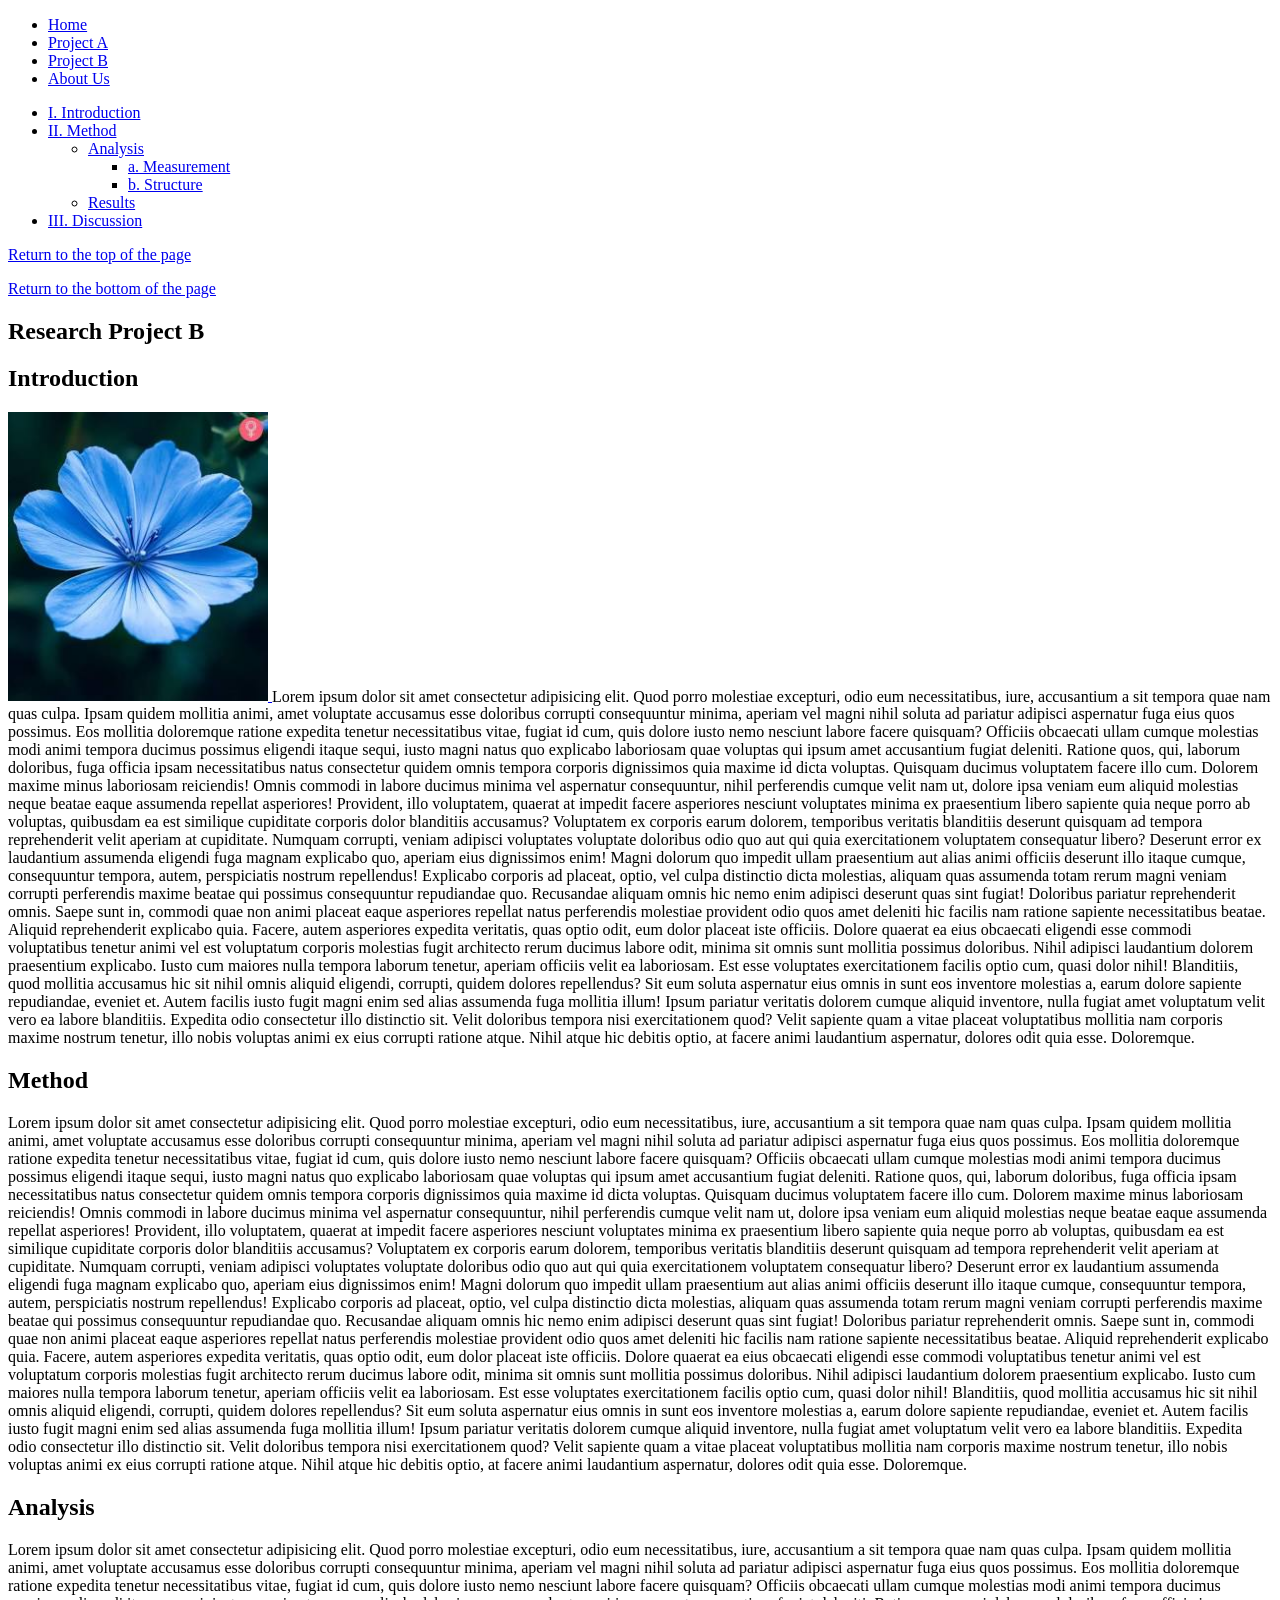
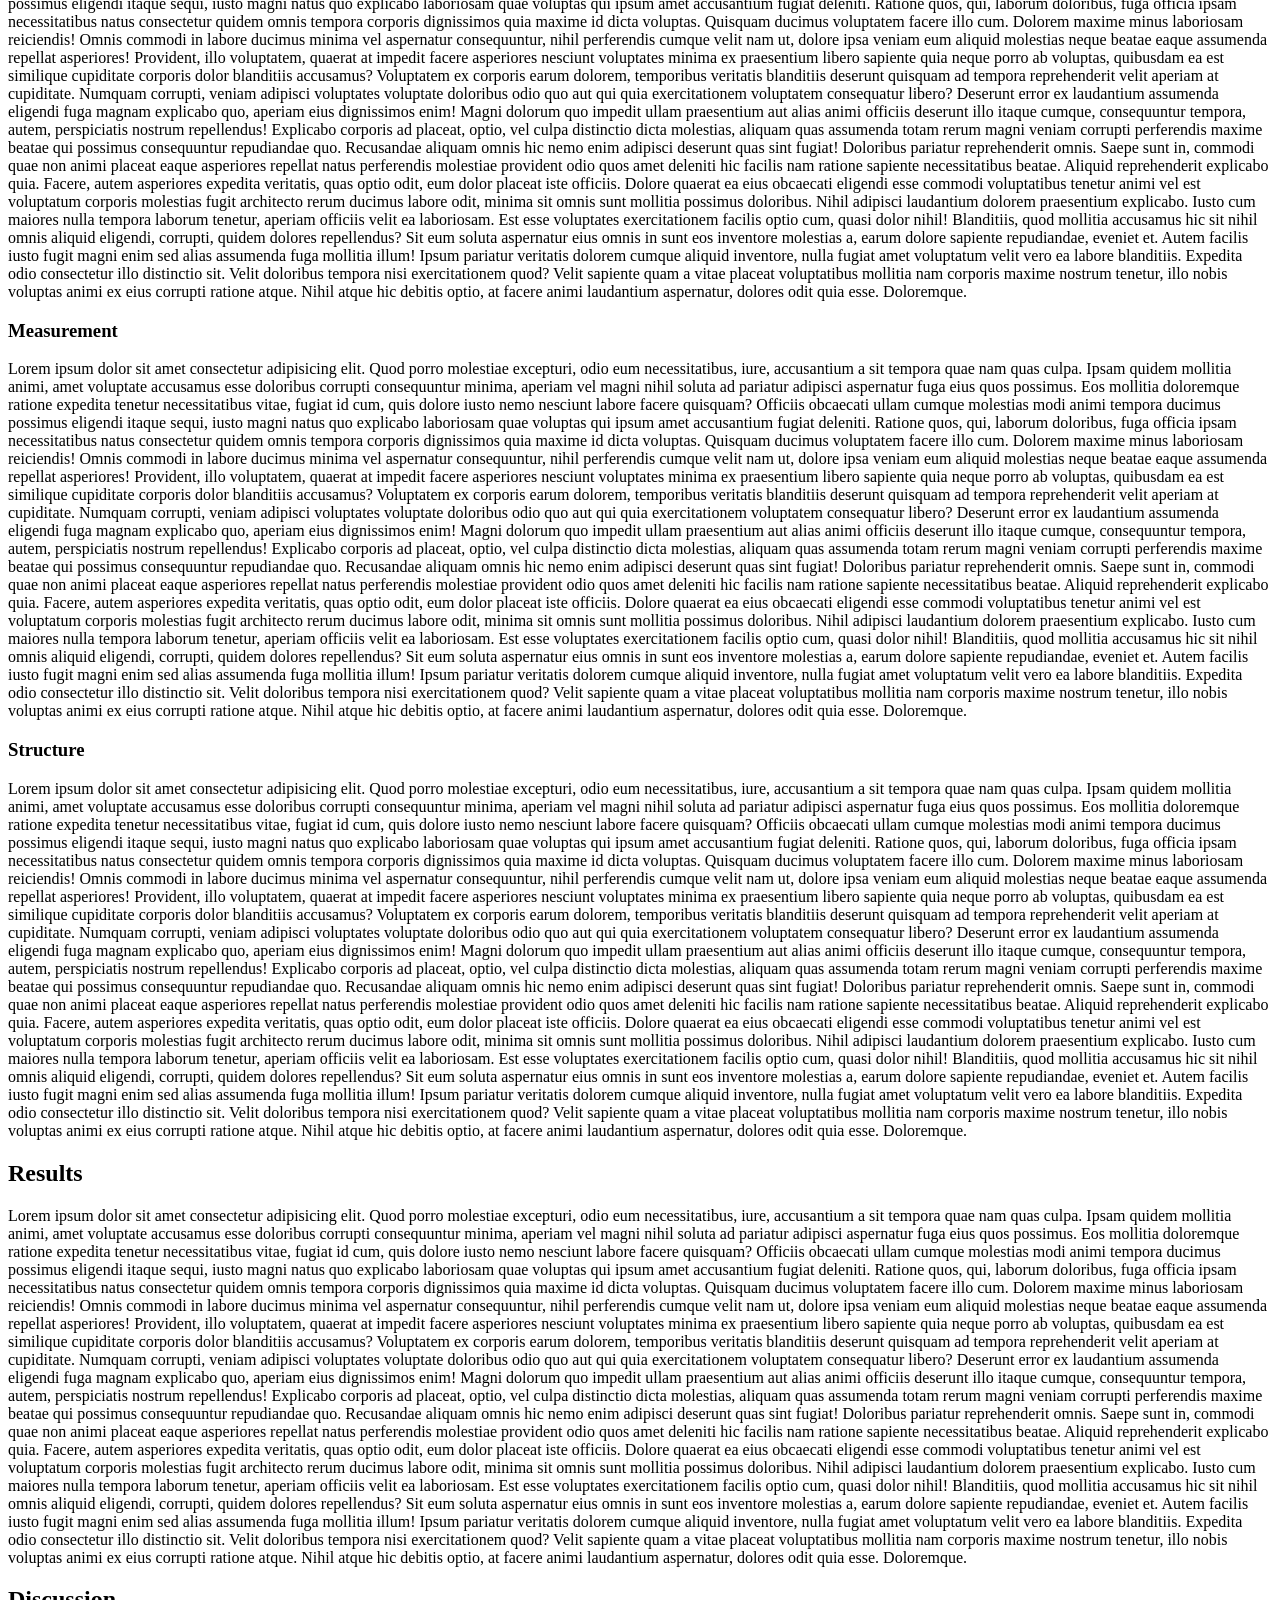
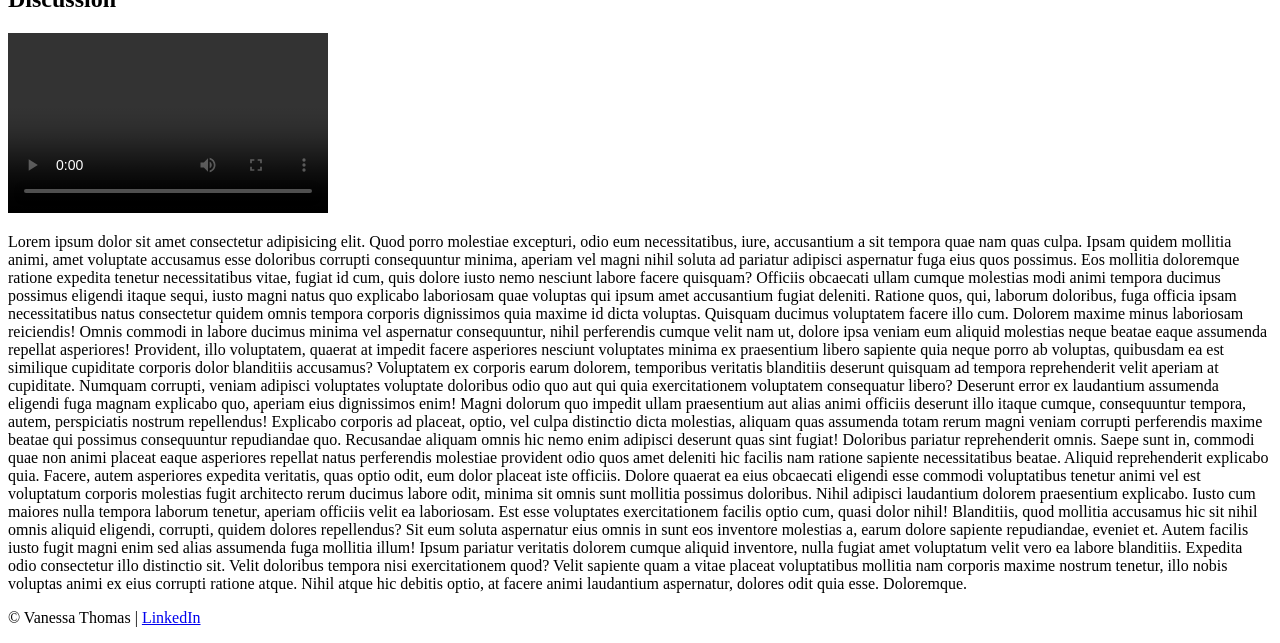
==== exam.html @ 0e3cd0d1 "corrected html" ====
<!DOCTYPE html>
<html lang="en">
<head>
    <meta charset="UTF-8">
    <meta name="viewport" content="width=device-width, initial-scale=1.0">
    <meta name="descriptions" content="Coding exam webpage featuring research ptoject details, navigation and fixed side content.">
    <meta name="keywords" content="research, project, MIS, HTML, CSS">
    <title> Research Project B </title>
    <link rel="stylesheet" href="exam.css">
</head>
<body id="top">    
    <header>
        <nav id="nav_menu">
            <ul>
                <li><a href="index.html">Home</a></li>
                <li><a href="project.html">Project A</a></li>
                <li><a href="exam.html" class="current"> Project B</a></li>
                <li><a href="#">About Us</a></li>
            </ul>
        </nav>
    </header>

    <main>
        <aside>
            <nav id="side_nav">
                <ul>
                    <li><a href="#intro">I. Introduction</a></li>
                    <li><a href="#method">II. Method</a>
                        <ul>
                            <li><a href="#analysis">Analysis</a>
                                <ul>
                                    <li><a href="#measurement">a. Measurement</a></li>
                                    <li><a href="#structure">b. Structure</a></li>
                                </ul>
                            </li>
                            <li><a href="#results">Results</a></li>
                        </ul>
                    </li>
                    <li><a href="#discussion">III. Discussion</a></li>
                </ul>
            </nav>
            <p class="side_link"><a href="#top">Return to the top of the page</a></p>
            <p class="side_link"><a href="#bottom">Return to the bottom of the page</a></p>
        </aside>

        <article>
            <h1>Research Project B</h1>

            <section id="intro">
                <h2>Introduction</h2>
                <p>
                    <a href="https://www.shsu.edu" target="_blank">
                        <img src="images/flower.jpg" alt="Blue Flower Image" width="260">
                    </a>
                    Lorem ipsum dolor sit amet consectetur adipisicing elit. Quod porro molestiae excepturi, odio eum necessitatibus, iure, accusantium a sit tempora quae nam quas culpa. Ipsam quidem mollitia animi, amet voluptate accusamus esse doloribus corrupti consequuntur minima, aperiam vel magni nihil soluta ad pariatur adipisci aspernatur fuga eius quos possimus. Eos mollitia doloremque ratione expedita tenetur necessitatibus vitae, fugiat id cum, quis dolore iusto nemo nesciunt labore facere quisquam? Officiis obcaecati ullam cumque molestias modi animi tempora ducimus possimus eligendi itaque sequi, iusto magni natus quo explicabo laboriosam quae voluptas qui ipsum amet accusantium fugiat deleniti. Ratione quos, qui, laborum doloribus, fuga officia ipsam necessitatibus natus consectetur quidem omnis tempora corporis dignissimos quia maxime id dicta voluptas. Quisquam ducimus voluptatem facere illo cum. Dolorem maxime minus laboriosam reiciendis! Omnis commodi in labore ducimus minima vel aspernatur consequuntur, nihil perferendis cumque velit nam ut, dolore ipsa veniam eum aliquid molestias neque beatae eaque assumenda repellat asperiores! Provident, illo voluptatem, quaerat at impedit facere asperiores nesciunt voluptates minima ex praesentium libero sapiente quia neque porro ab voluptas, quibusdam ea est similique cupiditate corporis dolor blanditiis accusamus? Voluptatem ex corporis earum dolorem, temporibus veritatis blanditiis deserunt quisquam ad tempora reprehenderit velit aperiam at cupiditate. Numquam corrupti, veniam adipisci voluptates voluptate doloribus odio quo aut qui quia exercitationem voluptatem consequatur libero? Deserunt error ex laudantium assumenda eligendi fuga magnam explicabo quo, aperiam eius dignissimos enim! Magni dolorum quo impedit ullam praesentium aut alias animi officiis deserunt illo itaque cumque, consequuntur tempora, autem, perspiciatis nostrum repellendus! Explicabo corporis ad placeat, optio, vel culpa distinctio dicta molestias, aliquam quas assumenda totam rerum magni veniam corrupti perferendis maxime beatae qui possimus consequuntur repudiandae quo. Recusandae aliquam omnis hic nemo enim adipisci deserunt quas sint fugiat! Doloribus pariatur reprehenderit omnis. Saepe sunt in, commodi quae non animi placeat eaque asperiores repellat natus perferendis molestiae provident odio quos amet deleniti hic facilis nam ratione sapiente necessitatibus beatae. Aliquid reprehenderit explicabo quia. Facere, autem asperiores expedita veritatis, quas optio odit, eum dolor placeat iste officiis. Dolore quaerat ea eius obcaecati eligendi esse commodi voluptatibus tenetur animi vel est voluptatum corporis molestias fugit architecto rerum ducimus labore odit, minima sit omnis sunt mollitia possimus doloribus. Nihil adipisci laudantium dolorem praesentium explicabo. Iusto cum maiores nulla tempora laborum tenetur, aperiam officiis velit ea laboriosam. Est esse voluptates exercitationem facilis optio cum, quasi dolor nihil! Blanditiis, quod mollitia accusamus hic sit nihil omnis aliquid eligendi, corrupti, quidem dolores repellendus? Sit eum soluta aspernatur eius omnis in sunt eos inventore molestias a, earum dolore sapiente repudiandae, eveniet et. Autem facilis iusto fugit magni enim sed alias assumenda fuga mollitia illum! Ipsum pariatur veritatis dolorem cumque aliquid inventore, nulla fugiat amet voluptatum velit vero ea labore blanditiis. Expedita odio consectetur illo distinctio sit. Velit doloribus tempora nisi exercitationem quod? Velit sapiente quam a vitae placeat voluptatibus mollitia nam corporis maxime nostrum tenetur, illo nobis voluptas animi ex eius corrupti ratione atque. Nihil atque hic debitis optio, at facere animi laudantium aspernatur, dolores odit quia esse. Doloremque.
                </p>
            </section>

            <section id="method">
                <h2>Method</h2>
                <p>Lorem ipsum dolor sit amet consectetur adipisicing elit. Quod porro molestiae excepturi, odio eum necessitatibus, iure, accusantium a sit tempora quae nam quas culpa. Ipsam quidem mollitia animi, amet voluptate accusamus esse doloribus corrupti consequuntur minima, aperiam vel magni nihil soluta ad pariatur adipisci aspernatur fuga eius quos possimus. Eos mollitia doloremque ratione expedita tenetur necessitatibus vitae, fugiat id cum, quis dolore iusto nemo nesciunt labore facere quisquam? Officiis obcaecati ullam cumque molestias modi animi tempora ducimus possimus eligendi itaque sequi, iusto magni natus quo explicabo laboriosam quae voluptas qui ipsum amet accusantium fugiat deleniti. Ratione quos, qui, laborum doloribus, fuga officia ipsam necessitatibus natus consectetur quidem omnis tempora corporis dignissimos quia maxime id dicta voluptas. Quisquam ducimus voluptatem facere illo cum. Dolorem maxime minus laboriosam reiciendis! Omnis commodi in labore ducimus minima vel aspernatur consequuntur, nihil perferendis cumque velit nam ut, dolore ipsa veniam eum aliquid molestias neque beatae eaque assumenda repellat asperiores! Provident, illo voluptatem, quaerat at impedit facere asperiores nesciunt voluptates minima ex praesentium libero sapiente quia neque porro ab voluptas, quibusdam ea est similique cupiditate corporis dolor blanditiis accusamus? Voluptatem ex corporis earum dolorem, temporibus veritatis blanditiis deserunt quisquam ad tempora reprehenderit velit aperiam at cupiditate. Numquam corrupti, veniam adipisci voluptates voluptate doloribus odio quo aut qui quia exercitationem voluptatem consequatur libero? Deserunt error ex laudantium assumenda eligendi fuga magnam explicabo quo, aperiam eius dignissimos enim! Magni dolorum quo impedit ullam praesentium aut alias animi officiis deserunt illo itaque cumque, consequuntur tempora, autem, perspiciatis nostrum repellendus! Explicabo corporis ad placeat, optio, vel culpa distinctio dicta molestias, aliquam quas assumenda totam rerum magni veniam corrupti perferendis maxime beatae qui possimus consequuntur repudiandae quo. Recusandae aliquam omnis hic nemo enim adipisci deserunt quas sint fugiat! Doloribus pariatur reprehenderit omnis. Saepe sunt in, commodi quae non animi placeat eaque asperiores repellat natus perferendis molestiae provident odio quos amet deleniti hic facilis nam ratione sapiente necessitatibus beatae. Aliquid reprehenderit explicabo quia. Facere, autem asperiores expedita veritatis, quas optio odit, eum dolor placeat iste officiis. Dolore quaerat ea eius obcaecati eligendi esse commodi voluptatibus tenetur animi vel est voluptatum corporis molestias fugit architecto rerum ducimus labore odit, minima sit omnis sunt mollitia possimus doloribus. Nihil adipisci laudantium dolorem praesentium explicabo. Iusto cum maiores nulla tempora laborum tenetur, aperiam officiis velit ea laboriosam. Est esse voluptates exercitationem facilis optio cum, quasi dolor nihil! Blanditiis, quod mollitia accusamus hic sit nihil omnis aliquid eligendi, corrupti, quidem dolores repellendus? Sit eum soluta aspernatur eius omnis in sunt eos inventore molestias a, earum dolore sapiente repudiandae, eveniet et. Autem facilis iusto fugit magni enim sed alias assumenda fuga mollitia illum! Ipsum pariatur veritatis dolorem cumque aliquid inventore, nulla fugiat amet voluptatum velit vero ea labore blanditiis. Expedita odio consectetur illo distinctio sit. Velit doloribus tempora nisi exercitationem quod? Velit sapiente quam a vitae placeat voluptatibus mollitia nam corporis maxime nostrum tenetur, illo nobis voluptas animi ex eius corrupti ratione atque. Nihil atque hic debitis optio, at facere animi laudantium aspernatur, dolores odit quia esse. Doloremque.</p>
            </section>

            <section id="analysis">
                <h2>Analysis</h2>
                <p>Lorem ipsum dolor sit amet consectetur adipisicing elit. Quod porro molestiae excepturi, odio eum necessitatibus, iure, accusantium a sit tempora quae nam quas culpa. Ipsam quidem mollitia animi, amet voluptate accusamus esse doloribus corrupti consequuntur minima, aperiam vel magni nihil soluta ad pariatur adipisci aspernatur fuga eius quos possimus. Eos mollitia doloremque ratione expedita tenetur necessitatibus vitae, fugiat id cum, quis dolore iusto nemo nesciunt labore facere quisquam? Officiis obcaecati ullam cumque molestias modi animi tempora ducimus possimus eligendi itaque sequi, iusto magni natus quo explicabo laboriosam quae voluptas qui ipsum amet accusantium fugiat deleniti. Ratione quos, qui, laborum doloribus, fuga officia ipsam necessitatibus natus consectetur quidem omnis tempora corporis dignissimos quia maxime id dicta voluptas. Quisquam ducimus voluptatem facere illo cum. Dolorem maxime minus laboriosam reiciendis! Omnis commodi in labore ducimus minima vel aspernatur consequuntur, nihil perferendis cumque velit nam ut, dolore ipsa veniam eum aliquid molestias neque beatae eaque assumenda repellat asperiores! Provident, illo voluptatem, quaerat at impedit facere asperiores nesciunt voluptates minima ex praesentium libero sapiente quia neque porro ab voluptas, quibusdam ea est similique cupiditate corporis dolor blanditiis accusamus? Voluptatem ex corporis earum dolorem, temporibus veritatis blanditiis deserunt quisquam ad tempora reprehenderit velit aperiam at cupiditate. Numquam corrupti, veniam adipisci voluptates voluptate doloribus odio quo aut qui quia exercitationem voluptatem consequatur libero? Deserunt error ex laudantium assumenda eligendi fuga magnam explicabo quo, aperiam eius dignissimos enim! Magni dolorum quo impedit ullam praesentium aut alias animi officiis deserunt illo itaque cumque, consequuntur tempora, autem, perspiciatis nostrum repellendus! Explicabo corporis ad placeat, optio, vel culpa distinctio dicta molestias, aliquam quas assumenda totam rerum magni veniam corrupti perferendis maxime beatae qui possimus consequuntur repudiandae quo. Recusandae aliquam omnis hic nemo enim adipisci deserunt quas sint fugiat! Doloribus pariatur reprehenderit omnis. Saepe sunt in, commodi quae non animi placeat eaque asperiores repellat natus perferendis molestiae provident odio quos amet deleniti hic facilis nam ratione sapiente necessitatibus beatae. Aliquid reprehenderit explicabo quia. Facere, autem asperiores expedita veritatis, quas optio odit, eum dolor placeat iste officiis. Dolore quaerat ea eius obcaecati eligendi esse commodi voluptatibus tenetur animi vel est voluptatum corporis molestias fugit architecto rerum ducimus labore odit, minima sit omnis sunt mollitia possimus doloribus. Nihil adipisci laudantium dolorem praesentium explicabo. Iusto cum maiores nulla tempora laborum tenetur, aperiam officiis velit ea laboriosam. Est esse voluptates exercitationem facilis optio cum, quasi dolor nihil! Blanditiis, quod mollitia accusamus hic sit nihil omnis aliquid eligendi, corrupti, quidem dolores repellendus? Sit eum soluta aspernatur eius omnis in sunt eos inventore molestias a, earum dolore sapiente repudiandae, eveniet et. Autem facilis iusto fugit magni enim sed alias assumenda fuga mollitia illum! Ipsum pariatur veritatis dolorem cumque aliquid inventore, nulla fugiat amet voluptatum velit vero ea labore blanditiis. Expedita odio consectetur illo distinctio sit. Velit doloribus tempora nisi exercitationem quod? Velit sapiente quam a vitae placeat voluptatibus mollitia nam corporis maxime nostrum tenetur, illo nobis voluptas animi ex eius corrupti ratione atque. Nihil atque hic debitis optio, at facere animi laudantium aspernatur, dolores odit quia esse. Doloremque.</p>
            </section>

            <section id="measurement">
                <h3>Measurement</h3>
                <p>Lorem ipsum dolor sit amet consectetur adipisicing elit. Quod porro molestiae excepturi, odio eum necessitatibus, iure, accusantium a sit tempora quae nam quas culpa. Ipsam quidem mollitia animi, amet voluptate accusamus esse doloribus corrupti consequuntur minima, aperiam vel magni nihil soluta ad pariatur adipisci aspernatur fuga eius quos possimus. Eos mollitia doloremque ratione expedita tenetur necessitatibus vitae, fugiat id cum, quis dolore iusto nemo nesciunt labore facere quisquam? Officiis obcaecati ullam cumque molestias modi animi tempora ducimus possimus eligendi itaque sequi, iusto magni natus quo explicabo laboriosam quae voluptas qui ipsum amet accusantium fugiat deleniti. Ratione quos, qui, laborum doloribus, fuga officia ipsam necessitatibus natus consectetur quidem omnis tempora corporis dignissimos quia maxime id dicta voluptas. Quisquam ducimus voluptatem facere illo cum. Dolorem maxime minus laboriosam reiciendis! Omnis commodi in labore ducimus minima vel aspernatur consequuntur, nihil perferendis cumque velit nam ut, dolore ipsa veniam eum aliquid molestias neque beatae eaque assumenda repellat asperiores! Provident, illo voluptatem, quaerat at impedit facere asperiores nesciunt voluptates minima ex praesentium libero sapiente quia neque porro ab voluptas, quibusdam ea est similique cupiditate corporis dolor blanditiis accusamus? Voluptatem ex corporis earum dolorem, temporibus veritatis blanditiis deserunt quisquam ad tempora reprehenderit velit aperiam at cupiditate. Numquam corrupti, veniam adipisci voluptates voluptate doloribus odio quo aut qui quia exercitationem voluptatem consequatur libero? Deserunt error ex laudantium assumenda eligendi fuga magnam explicabo quo, aperiam eius dignissimos enim! Magni dolorum quo impedit ullam praesentium aut alias animi officiis deserunt illo itaque cumque, consequuntur tempora, autem, perspiciatis nostrum repellendus! Explicabo corporis ad placeat, optio, vel culpa distinctio dicta molestias, aliquam quas assumenda totam rerum magni veniam corrupti perferendis maxime beatae qui possimus consequuntur repudiandae quo. Recusandae aliquam omnis hic nemo enim adipisci deserunt quas sint fugiat! Doloribus pariatur reprehenderit omnis. Saepe sunt in, commodi quae non animi placeat eaque asperiores repellat natus perferendis molestiae provident odio quos amet deleniti hic facilis nam ratione sapiente necessitatibus beatae. Aliquid reprehenderit explicabo quia. Facere, autem asperiores expedita veritatis, quas optio odit, eum dolor placeat iste officiis. Dolore quaerat ea eius obcaecati eligendi esse commodi voluptatibus tenetur animi vel est voluptatum corporis molestias fugit architecto rerum ducimus labore odit, minima sit omnis sunt mollitia possimus doloribus. Nihil adipisci laudantium dolorem praesentium explicabo. Iusto cum maiores nulla tempora laborum tenetur, aperiam officiis velit ea laboriosam. Est esse voluptates exercitationem facilis optio cum, quasi dolor nihil! Blanditiis, quod mollitia accusamus hic sit nihil omnis aliquid eligendi, corrupti, quidem dolores repellendus? Sit eum soluta aspernatur eius omnis in sunt eos inventore molestias a, earum dolore sapiente repudiandae, eveniet et. Autem facilis iusto fugit magni enim sed alias assumenda fuga mollitia illum! Ipsum pariatur veritatis dolorem cumque aliquid inventore, nulla fugiat amet voluptatum velit vero ea labore blanditiis. Expedita odio consectetur illo distinctio sit. Velit doloribus tempora nisi exercitationem quod? Velit sapiente quam a vitae placeat voluptatibus mollitia nam corporis maxime nostrum tenetur, illo nobis voluptas animi ex eius corrupti ratione atque. Nihil atque hic debitis optio, at facere animi laudantium aspernatur, dolores odit quia esse. Doloremque.</p>
            </section>
            
            <section id="structure">
                <h3>Structure</h3>
                <p>Lorem ipsum dolor sit amet consectetur adipisicing elit. Quod porro molestiae excepturi, odio eum necessitatibus, iure, accusantium a sit tempora quae nam quas culpa. Ipsam quidem mollitia animi, amet voluptate accusamus esse doloribus corrupti consequuntur minima, aperiam vel magni nihil soluta ad pariatur adipisci aspernatur fuga eius quos possimus. Eos mollitia doloremque ratione expedita tenetur necessitatibus vitae, fugiat id cum, quis dolore iusto nemo nesciunt labore facere quisquam? Officiis obcaecati ullam cumque molestias modi animi tempora ducimus possimus eligendi itaque sequi, iusto magni natus quo explicabo laboriosam quae voluptas qui ipsum amet accusantium fugiat deleniti. Ratione quos, qui, laborum doloribus, fuga officia ipsam necessitatibus natus consectetur quidem omnis tempora corporis dignissimos quia maxime id dicta voluptas. Quisquam ducimus voluptatem facere illo cum. Dolorem maxime minus laboriosam reiciendis! Omnis commodi in labore ducimus minima vel aspernatur consequuntur, nihil perferendis cumque velit nam ut, dolore ipsa veniam eum aliquid molestias neque beatae eaque assumenda repellat asperiores! Provident, illo voluptatem, quaerat at impedit facere asperiores nesciunt voluptates minima ex praesentium libero sapiente quia neque porro ab voluptas, quibusdam ea est similique cupiditate corporis dolor blanditiis accusamus? Voluptatem ex corporis earum dolorem, temporibus veritatis blanditiis deserunt quisquam ad tempora reprehenderit velit aperiam at cupiditate. Numquam corrupti, veniam adipisci voluptates voluptate doloribus odio quo aut qui quia exercitationem voluptatem consequatur libero? Deserunt error ex laudantium assumenda eligendi fuga magnam explicabo quo, aperiam eius dignissimos enim! Magni dolorum quo impedit ullam praesentium aut alias animi officiis deserunt illo itaque cumque, consequuntur tempora, autem, perspiciatis nostrum repellendus! Explicabo corporis ad placeat, optio, vel culpa distinctio dicta molestias, aliquam quas assumenda totam rerum magni veniam corrupti perferendis maxime beatae qui possimus consequuntur repudiandae quo. Recusandae aliquam omnis hic nemo enim adipisci deserunt quas sint fugiat! Doloribus pariatur reprehenderit omnis. Saepe sunt in, commodi quae non animi placeat eaque asperiores repellat natus perferendis molestiae provident odio quos amet deleniti hic facilis nam ratione sapiente necessitatibus beatae. Aliquid reprehenderit explicabo quia. Facere, autem asperiores expedita veritatis, quas optio odit, eum dolor placeat iste officiis. Dolore quaerat ea eius obcaecati eligendi esse commodi voluptatibus tenetur animi vel est voluptatum corporis molestias fugit architecto rerum ducimus labore odit, minima sit omnis sunt mollitia possimus doloribus. Nihil adipisci laudantium dolorem praesentium explicabo. Iusto cum maiores nulla tempora laborum tenetur, aperiam officiis velit ea laboriosam. Est esse voluptates exercitationem facilis optio cum, quasi dolor nihil! Blanditiis, quod mollitia accusamus hic sit nihil omnis aliquid eligendi, corrupti, quidem dolores repellendus? Sit eum soluta aspernatur eius omnis in sunt eos inventore molestias a, earum dolore sapiente repudiandae, eveniet et. Autem facilis iusto fugit magni enim sed alias assumenda fuga mollitia illum! Ipsum pariatur veritatis dolorem cumque aliquid inventore, nulla fugiat amet voluptatum velit vero ea labore blanditiis. Expedita odio consectetur illo distinctio sit. Velit doloribus tempora nisi exercitationem quod? Velit sapiente quam a vitae placeat voluptatibus mollitia nam corporis maxime nostrum tenetur, illo nobis voluptas animi ex eius corrupti ratione atque. Nihil atque hic debitis optio, at facere animi laudantium aspernatur, dolores odit quia esse. Doloremque.</p>
            </section>

            <section id="results">
                <h2>Results</h2>
                <p>Lorem ipsum dolor sit amet consectetur adipisicing elit. Quod porro molestiae excepturi, odio eum necessitatibus, iure, accusantium a sit tempora quae nam quas culpa. Ipsam quidem mollitia animi, amet voluptate accusamus esse doloribus corrupti consequuntur minima, aperiam vel magni nihil soluta ad pariatur adipisci aspernatur fuga eius quos possimus. Eos mollitia doloremque ratione expedita tenetur necessitatibus vitae, fugiat id cum, quis dolore iusto nemo nesciunt labore facere quisquam? Officiis obcaecati ullam cumque molestias modi animi tempora ducimus possimus eligendi itaque sequi, iusto magni natus quo explicabo laboriosam quae voluptas qui ipsum amet accusantium fugiat deleniti. Ratione quos, qui, laborum doloribus, fuga officia ipsam necessitatibus natus consectetur quidem omnis tempora corporis dignissimos quia maxime id dicta voluptas. Quisquam ducimus voluptatem facere illo cum. Dolorem maxime minus laboriosam reiciendis! Omnis commodi in labore ducimus minima vel aspernatur consequuntur, nihil perferendis cumque velit nam ut, dolore ipsa veniam eum aliquid molestias neque beatae eaque assumenda repellat asperiores! Provident, illo voluptatem, quaerat at impedit facere asperiores nesciunt voluptates minima ex praesentium libero sapiente quia neque porro ab voluptas, quibusdam ea est similique cupiditate corporis dolor blanditiis accusamus? Voluptatem ex corporis earum dolorem, temporibus veritatis blanditiis deserunt quisquam ad tempora reprehenderit velit aperiam at cupiditate. Numquam corrupti, veniam adipisci voluptates voluptate doloribus odio quo aut qui quia exercitationem voluptatem consequatur libero? Deserunt error ex laudantium assumenda eligendi fuga magnam explicabo quo, aperiam eius dignissimos enim! Magni dolorum quo impedit ullam praesentium aut alias animi officiis deserunt illo itaque cumque, consequuntur tempora, autem, perspiciatis nostrum repellendus! Explicabo corporis ad placeat, optio, vel culpa distinctio dicta molestias, aliquam quas assumenda totam rerum magni veniam corrupti perferendis maxime beatae qui possimus consequuntur repudiandae quo. Recusandae aliquam omnis hic nemo enim adipisci deserunt quas sint fugiat! Doloribus pariatur reprehenderit omnis. Saepe sunt in, commodi quae non animi placeat eaque asperiores repellat natus perferendis molestiae provident odio quos amet deleniti hic facilis nam ratione sapiente necessitatibus beatae. Aliquid reprehenderit explicabo quia. Facere, autem asperiores expedita veritatis, quas optio odit, eum dolor placeat iste officiis. Dolore quaerat ea eius obcaecati eligendi esse commodi voluptatibus tenetur animi vel est voluptatum corporis molestias fugit architecto rerum ducimus labore odit, minima sit omnis sunt mollitia possimus doloribus. Nihil adipisci laudantium dolorem praesentium explicabo. Iusto cum maiores nulla tempora laborum tenetur, aperiam officiis velit ea laboriosam. Est esse voluptates exercitationem facilis optio cum, quasi dolor nihil! Blanditiis, quod mollitia accusamus hic sit nihil omnis aliquid eligendi, corrupti, quidem dolores repellendus? Sit eum soluta aspernatur eius omnis in sunt eos inventore molestias a, earum dolore sapiente repudiandae, eveniet et. Autem facilis iusto fugit magni enim sed alias assumenda fuga mollitia illum! Ipsum pariatur veritatis dolorem cumque aliquid inventore, nulla fugiat amet voluptatum velit vero ea labore blanditiis. Expedita odio consectetur illo distinctio sit. Velit doloribus tempora nisi exercitationem quod? Velit sapiente quam a vitae placeat voluptatibus mollitia nam corporis maxime nostrum tenetur, illo nobis voluptas animi ex eius corrupti ratione atque. Nihil atque hic debitis optio, at facere animi laudantium aspernatur, dolores odit quia esse. Doloremque.</p>
            </section>

            <section id="discussion">
                <h2>Discussion</h2>
                <video width="320" height="180" controls>
                    <source src="videos/technique.mp4" type="video/mp4">
                    Your browser does not support the video tag.
                </video>
                <p>Lorem ipsum dolor sit amet consectetur adipisicing elit. Quod porro molestiae excepturi, odio eum necessitatibus, iure, accusantium a sit tempora quae nam quas culpa. Ipsam quidem mollitia animi, amet voluptate accusamus esse doloribus corrupti consequuntur minima, aperiam vel magni nihil soluta ad pariatur adipisci aspernatur fuga eius quos possimus. Eos mollitia doloremque ratione expedita tenetur necessitatibus vitae, fugiat id cum, quis dolore iusto nemo nesciunt labore facere quisquam? Officiis obcaecati ullam cumque molestias modi animi tempora ducimus possimus eligendi itaque sequi, iusto magni natus quo explicabo laboriosam quae voluptas qui ipsum amet accusantium fugiat deleniti. Ratione quos, qui, laborum doloribus, fuga officia ipsam necessitatibus natus consectetur quidem omnis tempora corporis dignissimos quia maxime id dicta voluptas. Quisquam ducimus voluptatem facere illo cum. Dolorem maxime minus laboriosam reiciendis! Omnis commodi in labore ducimus minima vel aspernatur consequuntur, nihil perferendis cumque velit nam ut, dolore ipsa veniam eum aliquid molestias neque beatae eaque assumenda repellat asperiores! Provident, illo voluptatem, quaerat at impedit facere asperiores nesciunt voluptates minima ex praesentium libero sapiente quia neque porro ab voluptas, quibusdam ea est similique cupiditate corporis dolor blanditiis accusamus? Voluptatem ex corporis earum dolorem, temporibus veritatis blanditiis deserunt quisquam ad tempora reprehenderit velit aperiam at cupiditate. Numquam corrupti, veniam adipisci voluptates voluptate doloribus odio quo aut qui quia exercitationem voluptatem consequatur libero? Deserunt error ex laudantium assumenda eligendi fuga magnam explicabo quo, aperiam eius dignissimos enim! Magni dolorum quo impedit ullam praesentium aut alias animi officiis deserunt illo itaque cumque, consequuntur tempora, autem, perspiciatis nostrum repellendus! Explicabo corporis ad placeat, optio, vel culpa distinctio dicta molestias, aliquam quas assumenda totam rerum magni veniam corrupti perferendis maxime beatae qui possimus consequuntur repudiandae quo. Recusandae aliquam omnis hic nemo enim adipisci deserunt quas sint fugiat! Doloribus pariatur reprehenderit omnis. Saepe sunt in, commodi quae non animi placeat eaque asperiores repellat natus perferendis molestiae provident odio quos amet deleniti hic facilis nam ratione sapiente necessitatibus beatae. Aliquid reprehenderit explicabo quia. Facere, autem asperiores expedita veritatis, quas optio odit, eum dolor placeat iste officiis. Dolore quaerat ea eius obcaecati eligendi esse commodi voluptatibus tenetur animi vel est voluptatum corporis molestias fugit architecto rerum ducimus labore odit, minima sit omnis sunt mollitia possimus doloribus. Nihil adipisci laudantium dolorem praesentium explicabo. Iusto cum maiores nulla tempora laborum tenetur, aperiam officiis velit ea laboriosam. Est esse voluptates exercitationem facilis optio cum, quasi dolor nihil! Blanditiis, quod mollitia accusamus hic sit nihil omnis aliquid eligendi, corrupti, quidem dolores repellendus? Sit eum soluta aspernatur eius omnis in sunt eos inventore molestias a, earum dolore sapiente repudiandae, eveniet et. Autem facilis iusto fugit magni enim sed alias assumenda fuga mollitia illum! Ipsum pariatur veritatis dolorem cumque aliquid inventore, nulla fugiat amet voluptatum velit vero ea labore blanditiis. Expedita odio consectetur illo distinctio sit. Velit doloribus tempora nisi exercitationem quod? Velit sapiente quam a vitae placeat voluptatibus mollitia nam corporis maxime nostrum tenetur, illo nobis voluptas animi ex eius corrupti ratione atque. Nihil atque hic debitis optio, at facere animi laudantium aspernatur, dolores odit quia esse. Doloremque.</p>
             </section>
        </article>
    </main>

    <footer id="bottom">
        <p>&copy; Vanessa Thomas | <a href="https://www.Linkedin.com" target="_blank">LinkedIn</a></p>
    </footer>

</body>
</html>
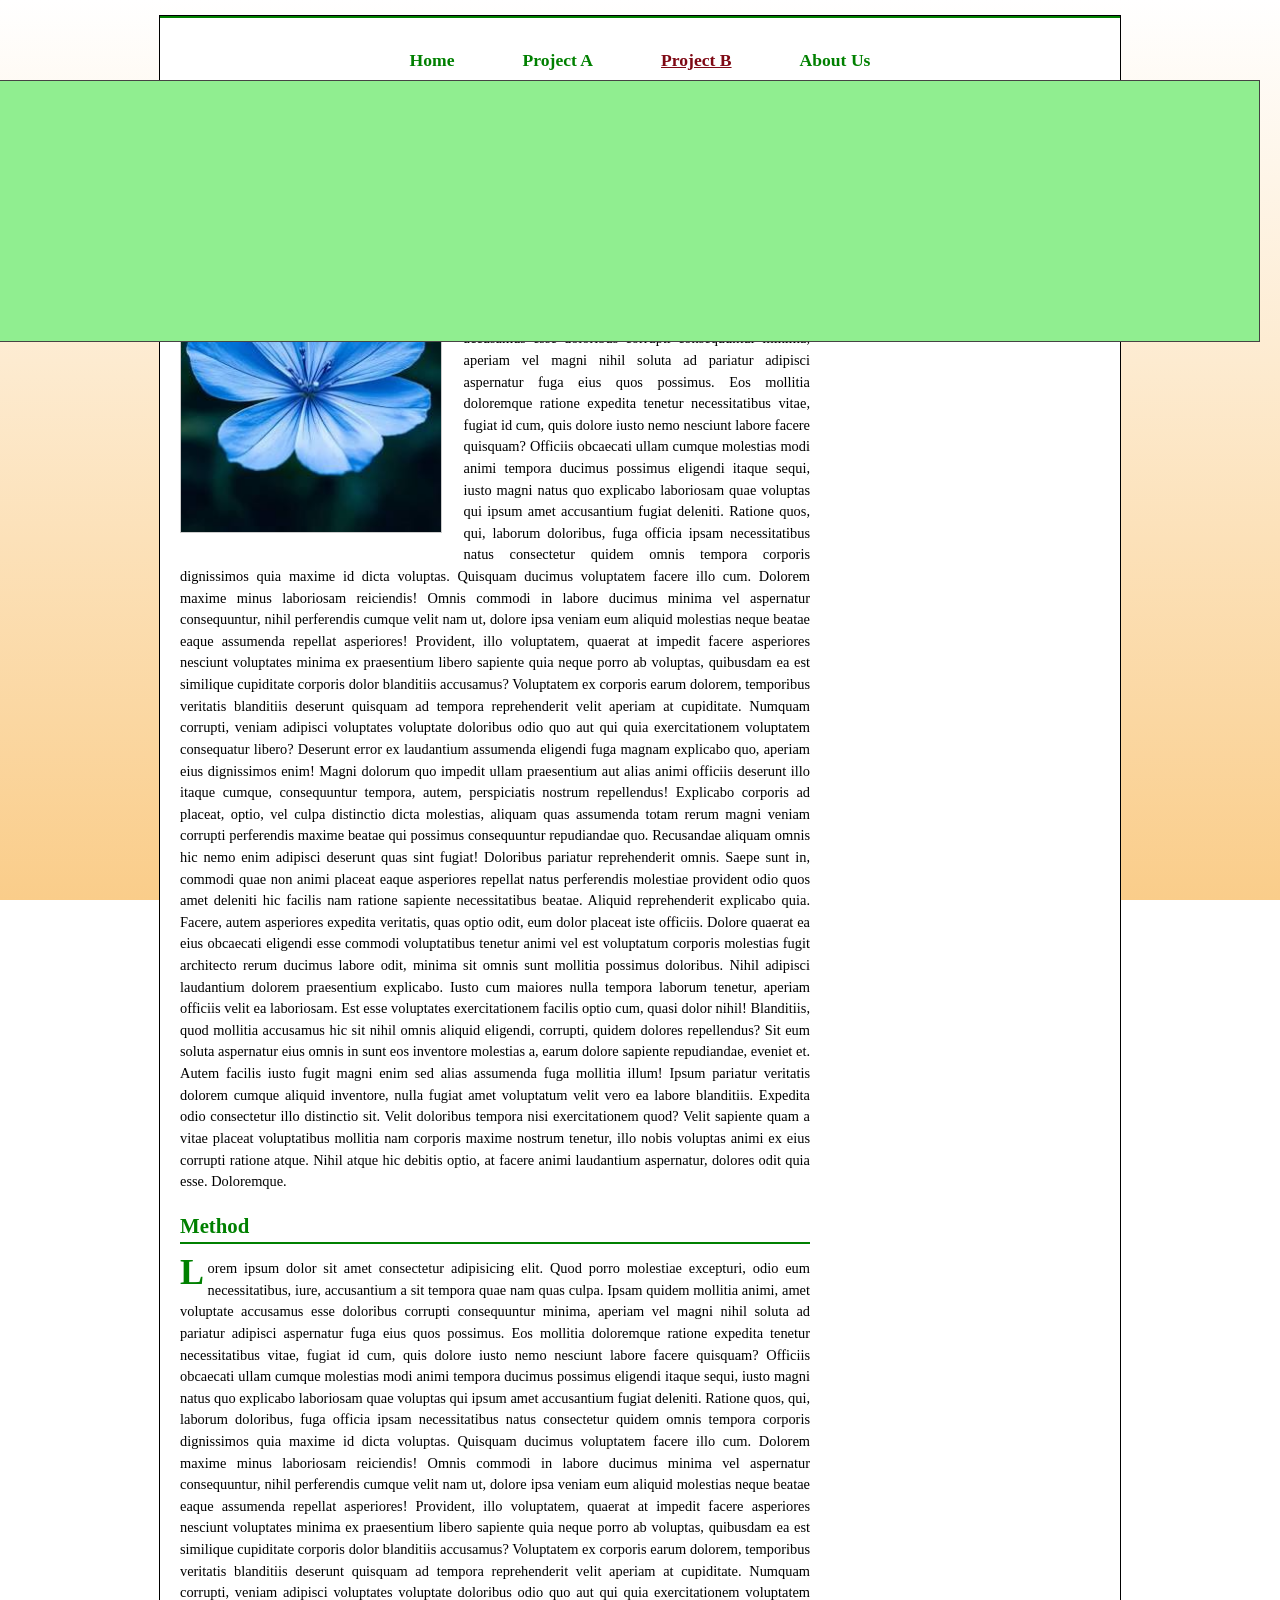
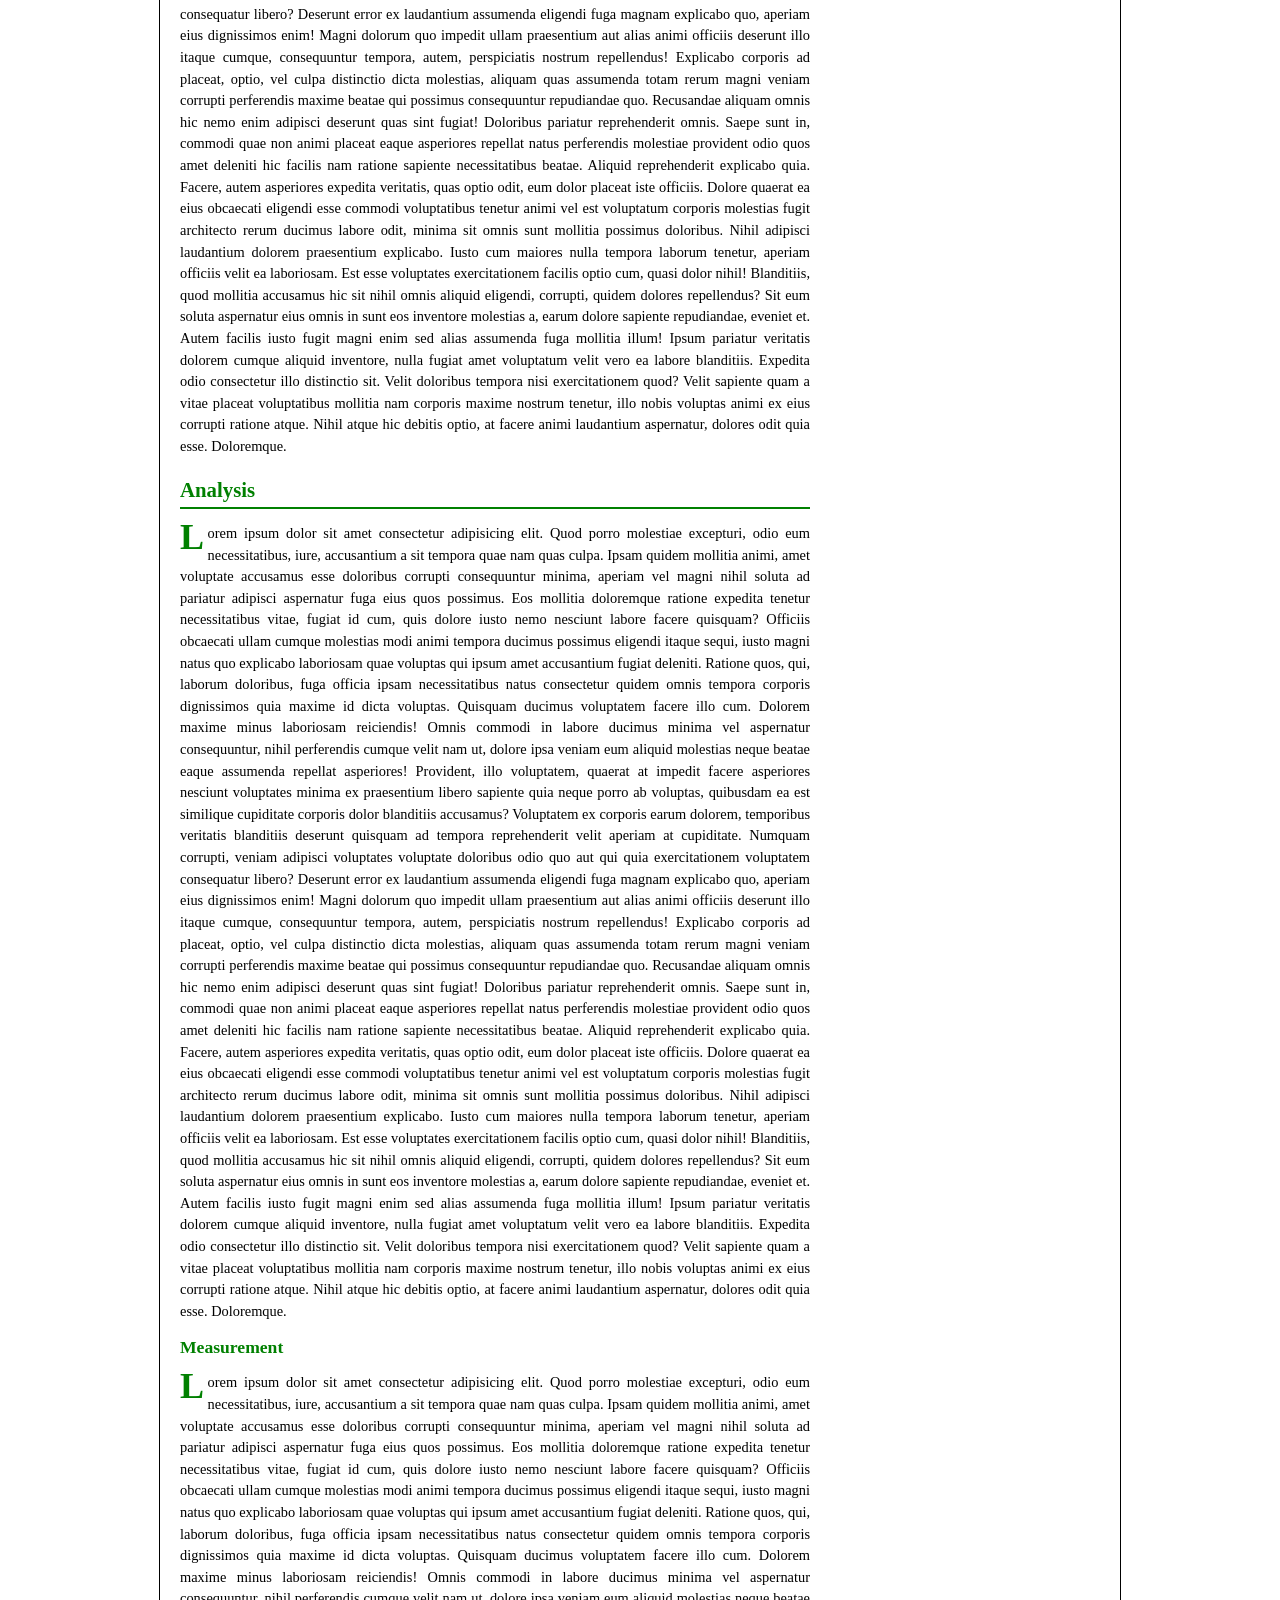
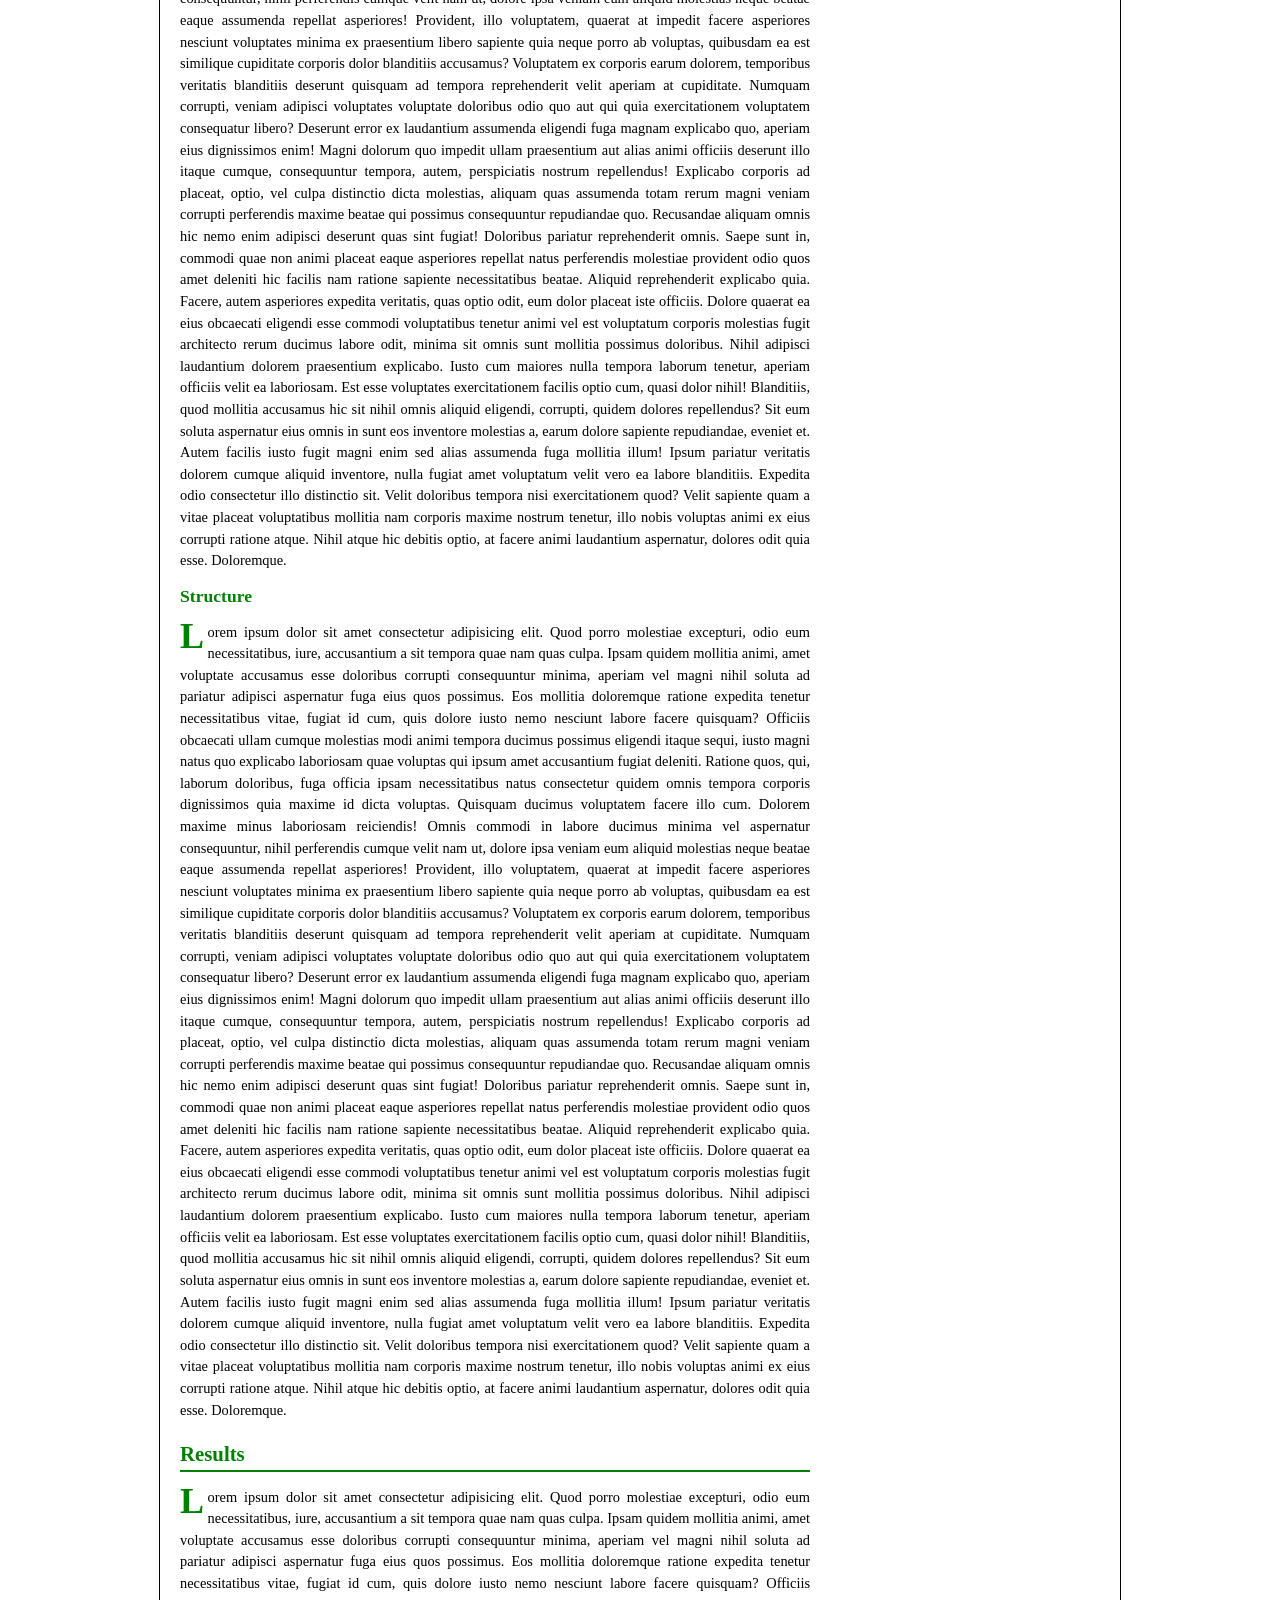
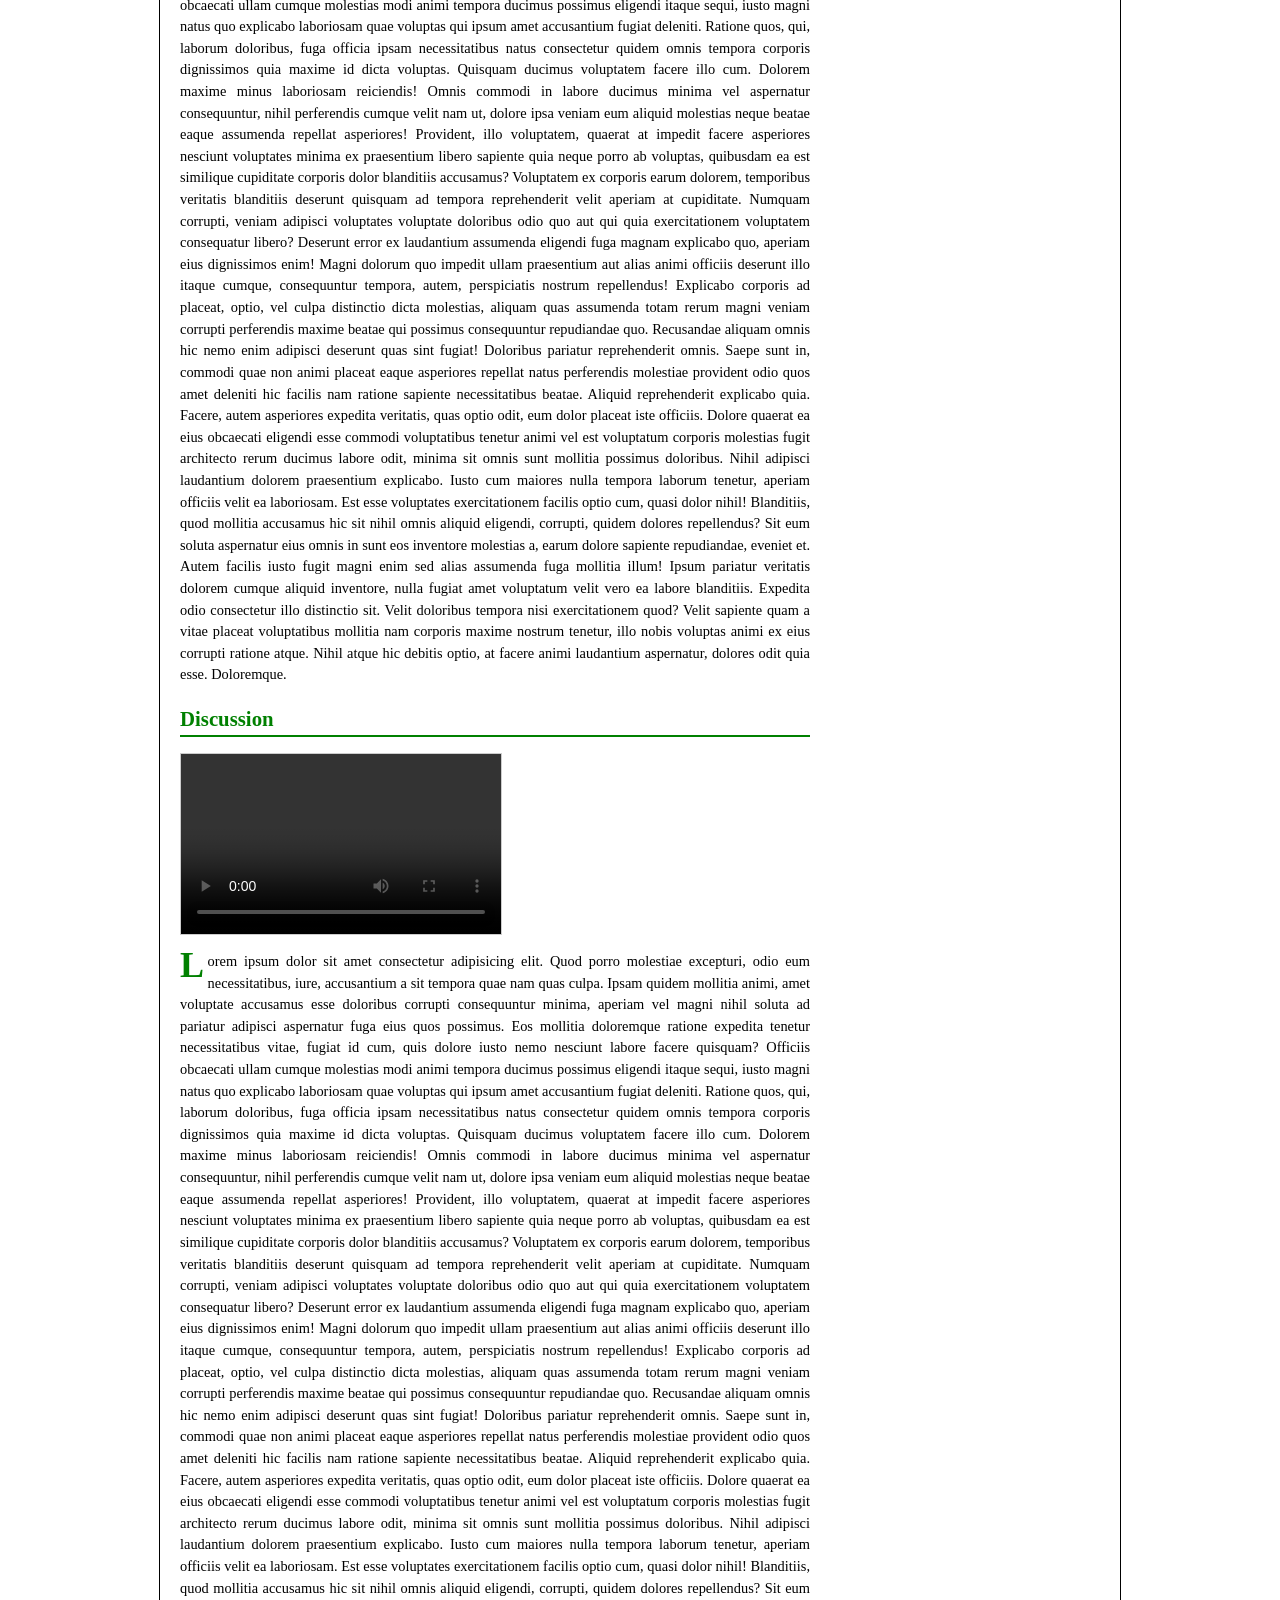
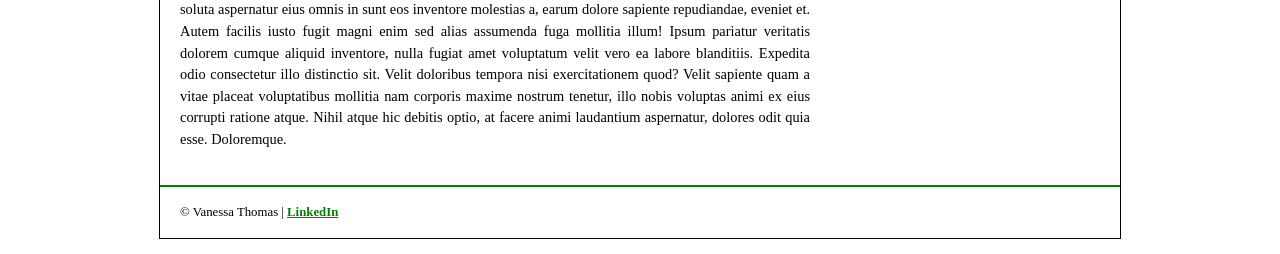
==== commit 257eeca1: "corrected" ====
--- a/exam.html
+++ b/exam.html
@@ -3,10 +3,10 @@
 <head>
     <meta charset="UTF-8">
     <meta name="viewport" content="width=device-width, initial-scale=1.0">
-    <meta name="descriptions" content="Coding exam webpage featuring research ptoject details, navigation and fixed side content.">
+    <meta name="description" content="Coding exam webpage featuring research ptoject details, navigation and fixed side content.">
     <meta name="keywords" content="research, project, MIS, HTML, CSS">
     <title> Research Project B </title>
-    <link rel="stylesheet" href="exam.css">
+    <link rel="stylesheet" href="styles/exam.css">
 </head>
 <body id="top">    
     <header>
--- a/styles/exam.css
+++ b/styles/exam.css
@@ -0,0 +1,166 @@
+html {
+    background-image: linear-gradient(to bottom, white 0%, #facd8a 100%);
+    background-attachment: fixed;
+}
+
+body {
+    font-family: 'Times New Roman', Times, serif;
+    font-size: 100%;
+    width: 960px;
+    background-color: white;
+    margin: 15px auto;
+    border: 1px solid black;
+    position: relative;
+}
+
+#nav_menu {
+    border-top: 2px solid green;
+    background-color: white;
+}
+
+#nav_menu ul {
+    list-style-type: none;
+    text-align: center;
+    padding: 1em 0;
+}
+
+#nav_menu ul li {
+    display: inline;
+    padding: 0 2em;
+}
+
+#nav_menu ul li a {
+    font-weight: bold;
+    color: green;
+    text-decoration: none;
+    font-size: 110%;
+}
+
+#nav_menu ul li a:hover,
+#nav_menu ul li a:focus,
+#nav_menu ul li a.current {
+    color: #7e0914;
+    text-decoration: underline;
+}
+
+main {
+    padding: 20px;
+    position: relative;
+    overflow: hidden;
+}
+
+article {
+    width: 630px;
+    float: left;
+}
+
+h1 {
+    font-size: 170%;
+    color: green;
+    margin-bottom: 0.5em;
+}
+
+h2 {
+    font-size: 130%;
+    color: green;
+    margin-top: 1em;
+    margin-bottom: 0.5em;
+    border-bottom: 2px solid green;
+    padding-bottom: 0.2em;
+}
+
+h3 {
+    font-size: 110%;
+    color: green;
+    margin-top: 0.8em;
+    margin-bottom: 0.3em;
+}
+
+p {
+    font-size: 90%;
+    line-height: 1.5;
+    margin-bottom: 1em;
+    text-align: justify;
+}
+
+article section p:first-of-type::first-letter {
+    font-size: 250%;
+    font-weight: bold;
+    float: left;
+    line-height: 0.8;
+    margin-right: 0.1em;
+    color: green;
+}
+
+article img {
+    float: left;
+    margin: 0 1.5em 1em 0;
+    border: 1px solid #cccccc;
+}
+
+video { 
+    display: block;
+    margin: 1em 0;
+    border: 1px solid #cccccc;
+}
+
+aside {
+    width: 280%;
+    background-color: lightgreen;
+    border: 1px solid #454444;
+    padding: 15px;
+    position: fixed;
+    top: 80px;
+    right: 20px;
+    z-index: 100;
+}
+
+#side_nav ul{
+    list-style: none;
+}
+
+#side_nav li {
+    font-size: 90%;
+    margin-bottom: 0.4em;
+}
+
+#side_nav ul ul {
+    margin-left: 1.2em;
+}
+
+#side_nav a {
+    color: blue;
+    text-decoration: none;
+    font-weight: bold;
+}
+
+#side_nav a:hover {
+    text-decoration: underline;
+}
+
+aside p {
+    margin-top: 1em;
+    font-size: 85%;
+}
+
+aside p a {
+    color: blue;
+}
+
+footer {
+    clear: both;
+    border-top: 2px solid green;
+    padding: 1em 20px;
+    text-align: right;
+    background-color: white;
+}
+
+footer p {
+    font-size: 80%;
+    margin: 0;
+}
+
+footer a {
+    color: green;
+    font-weight: bold;
+}
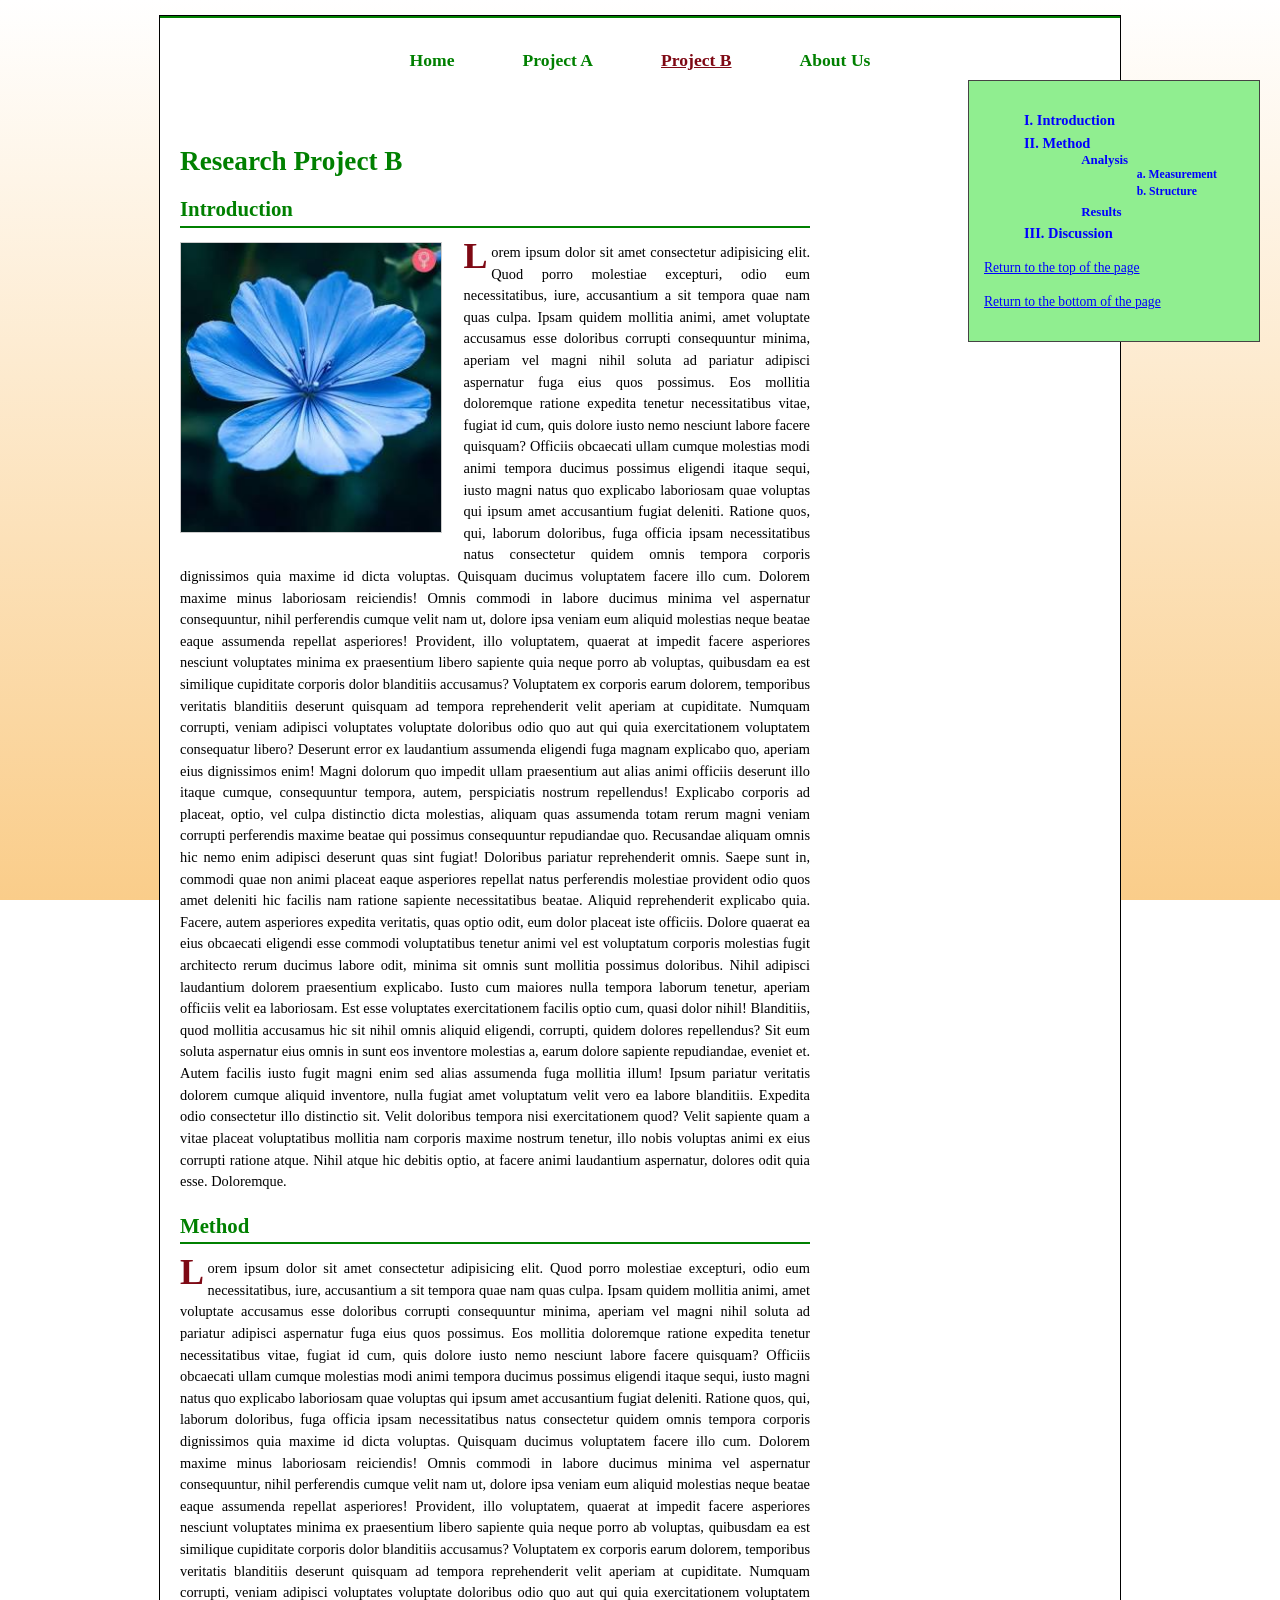
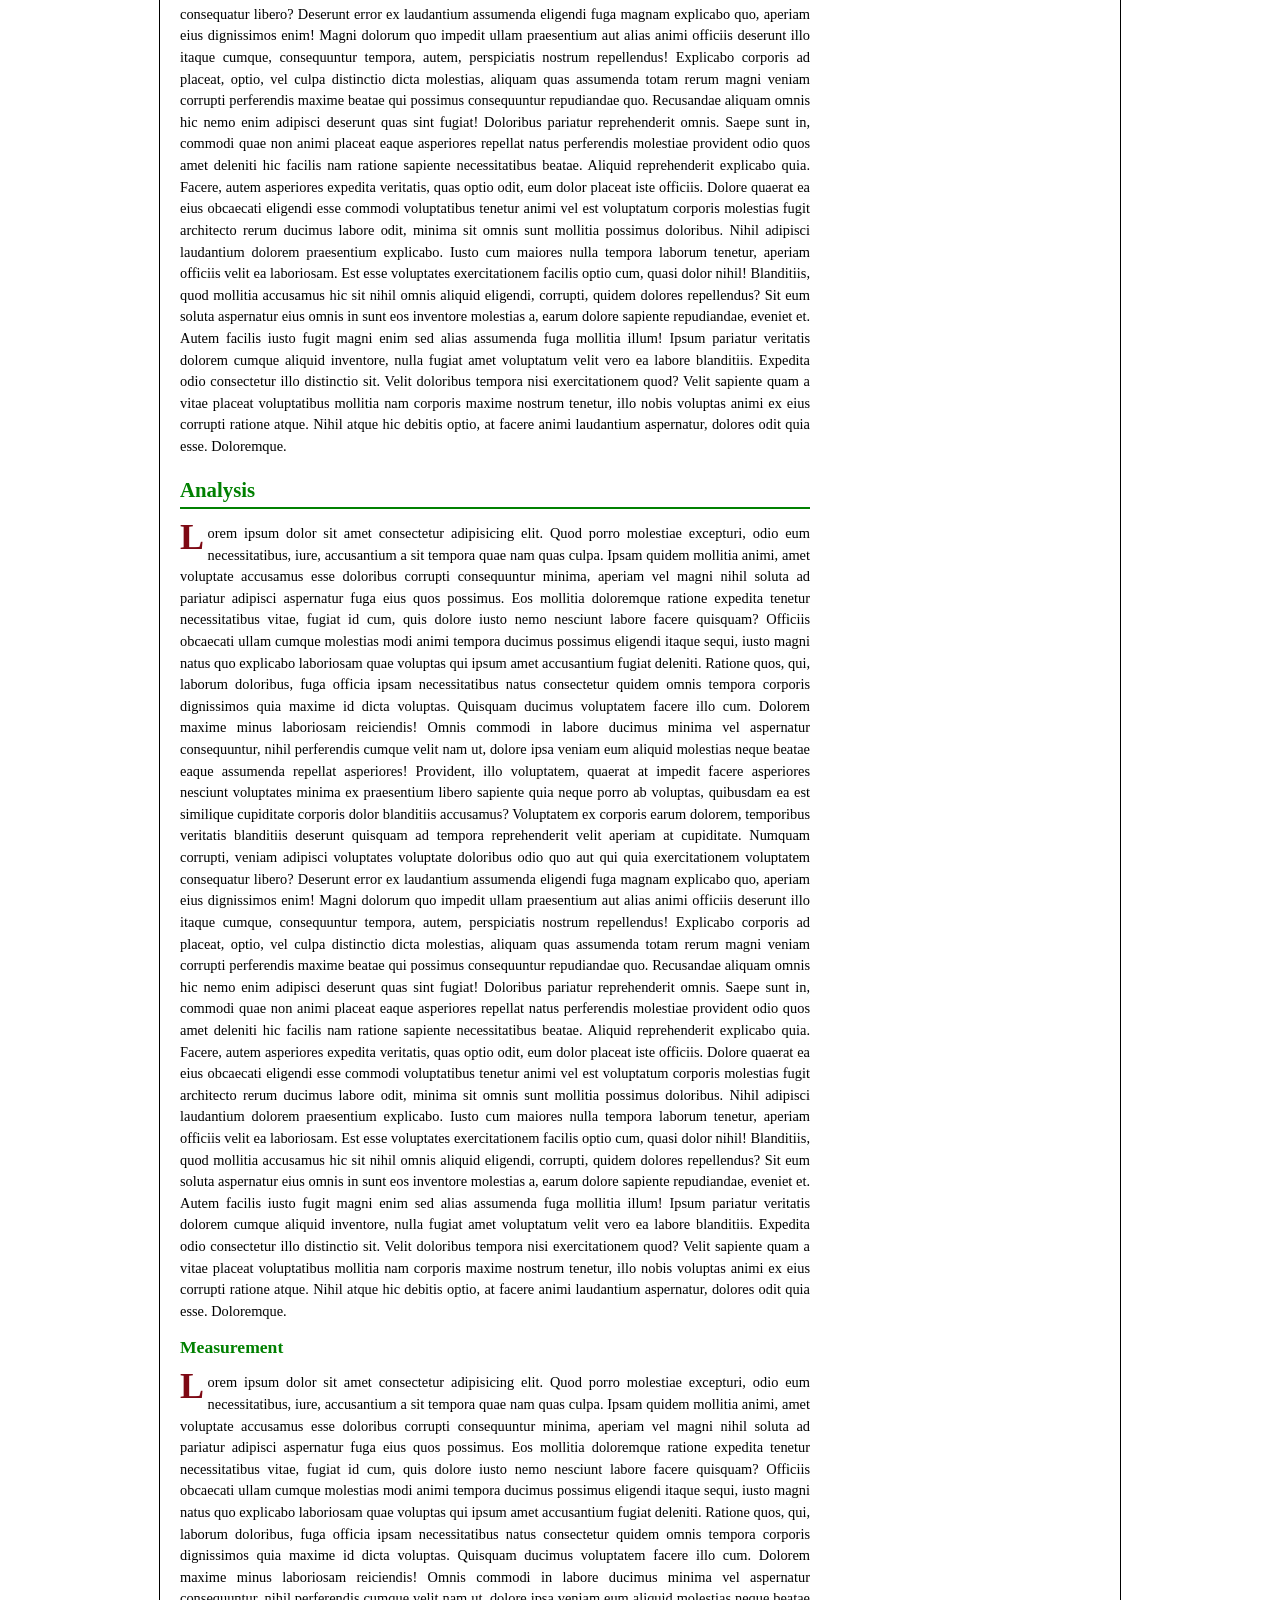
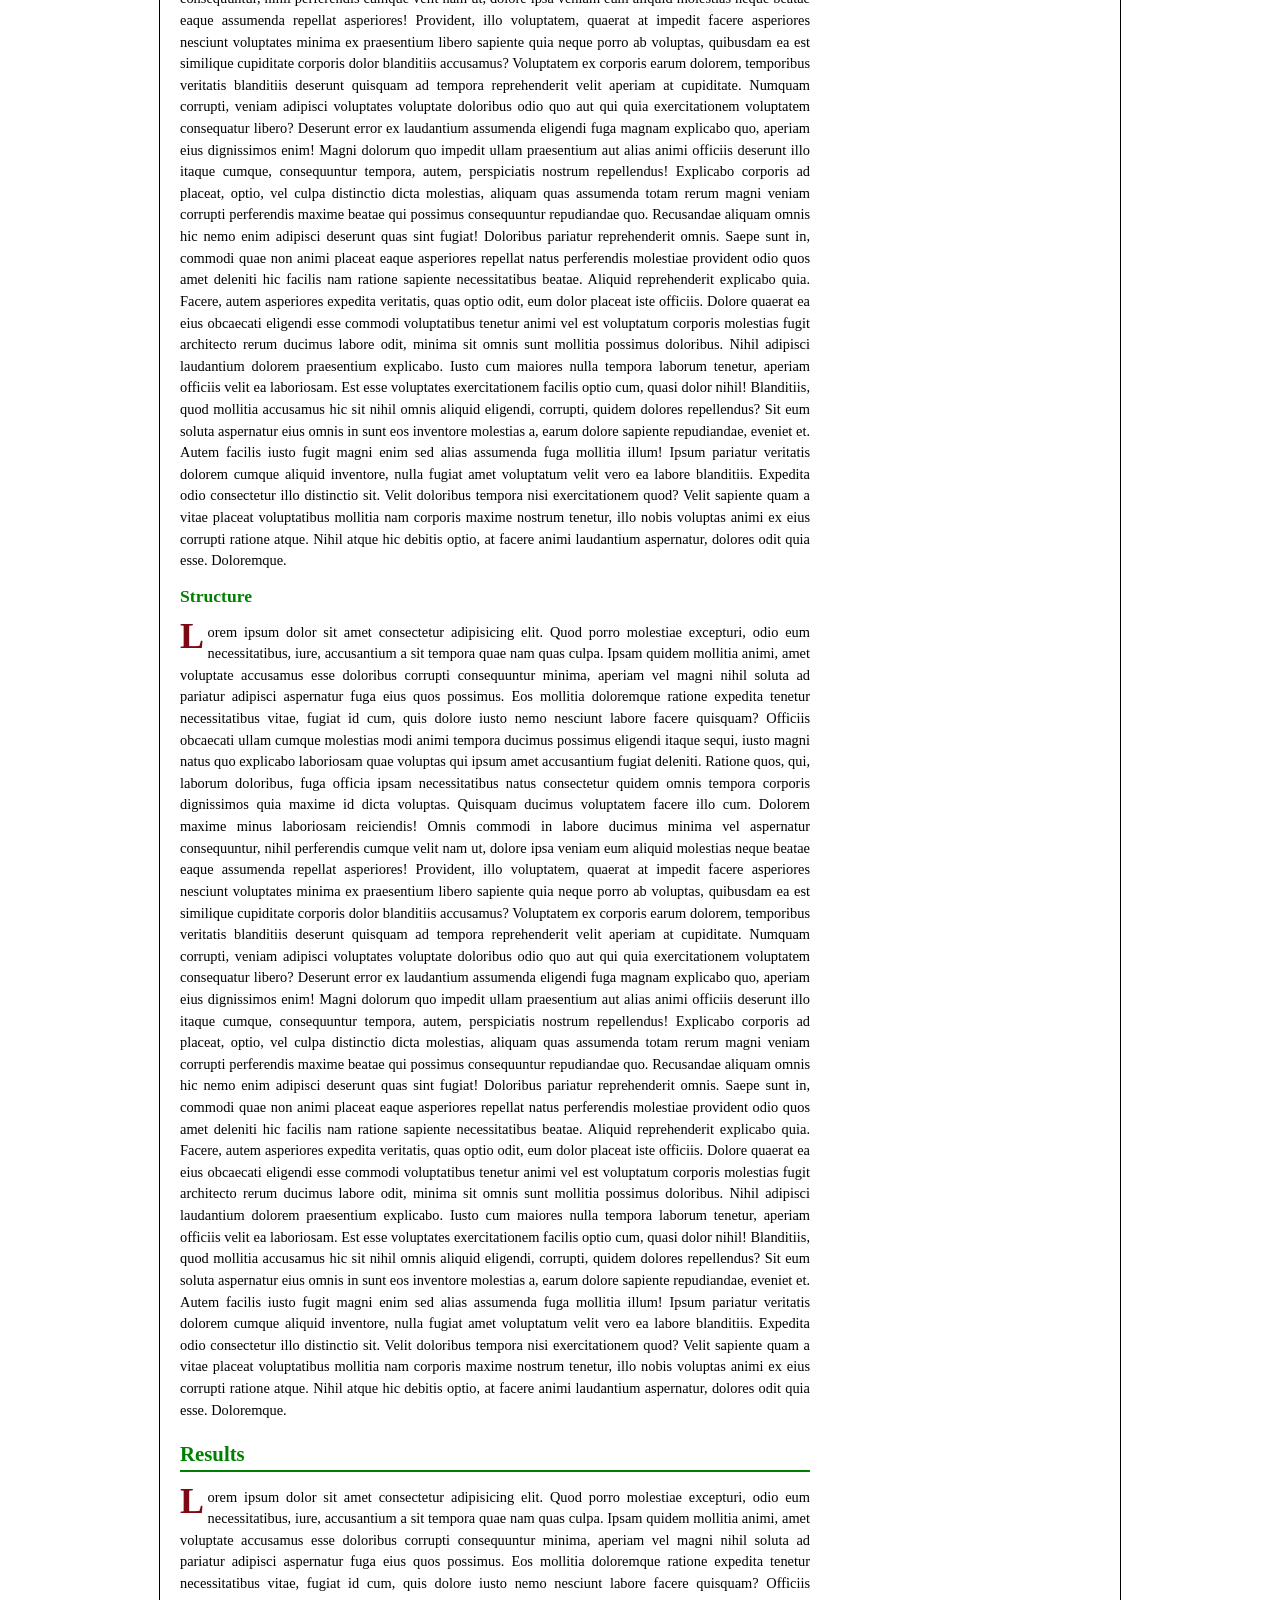
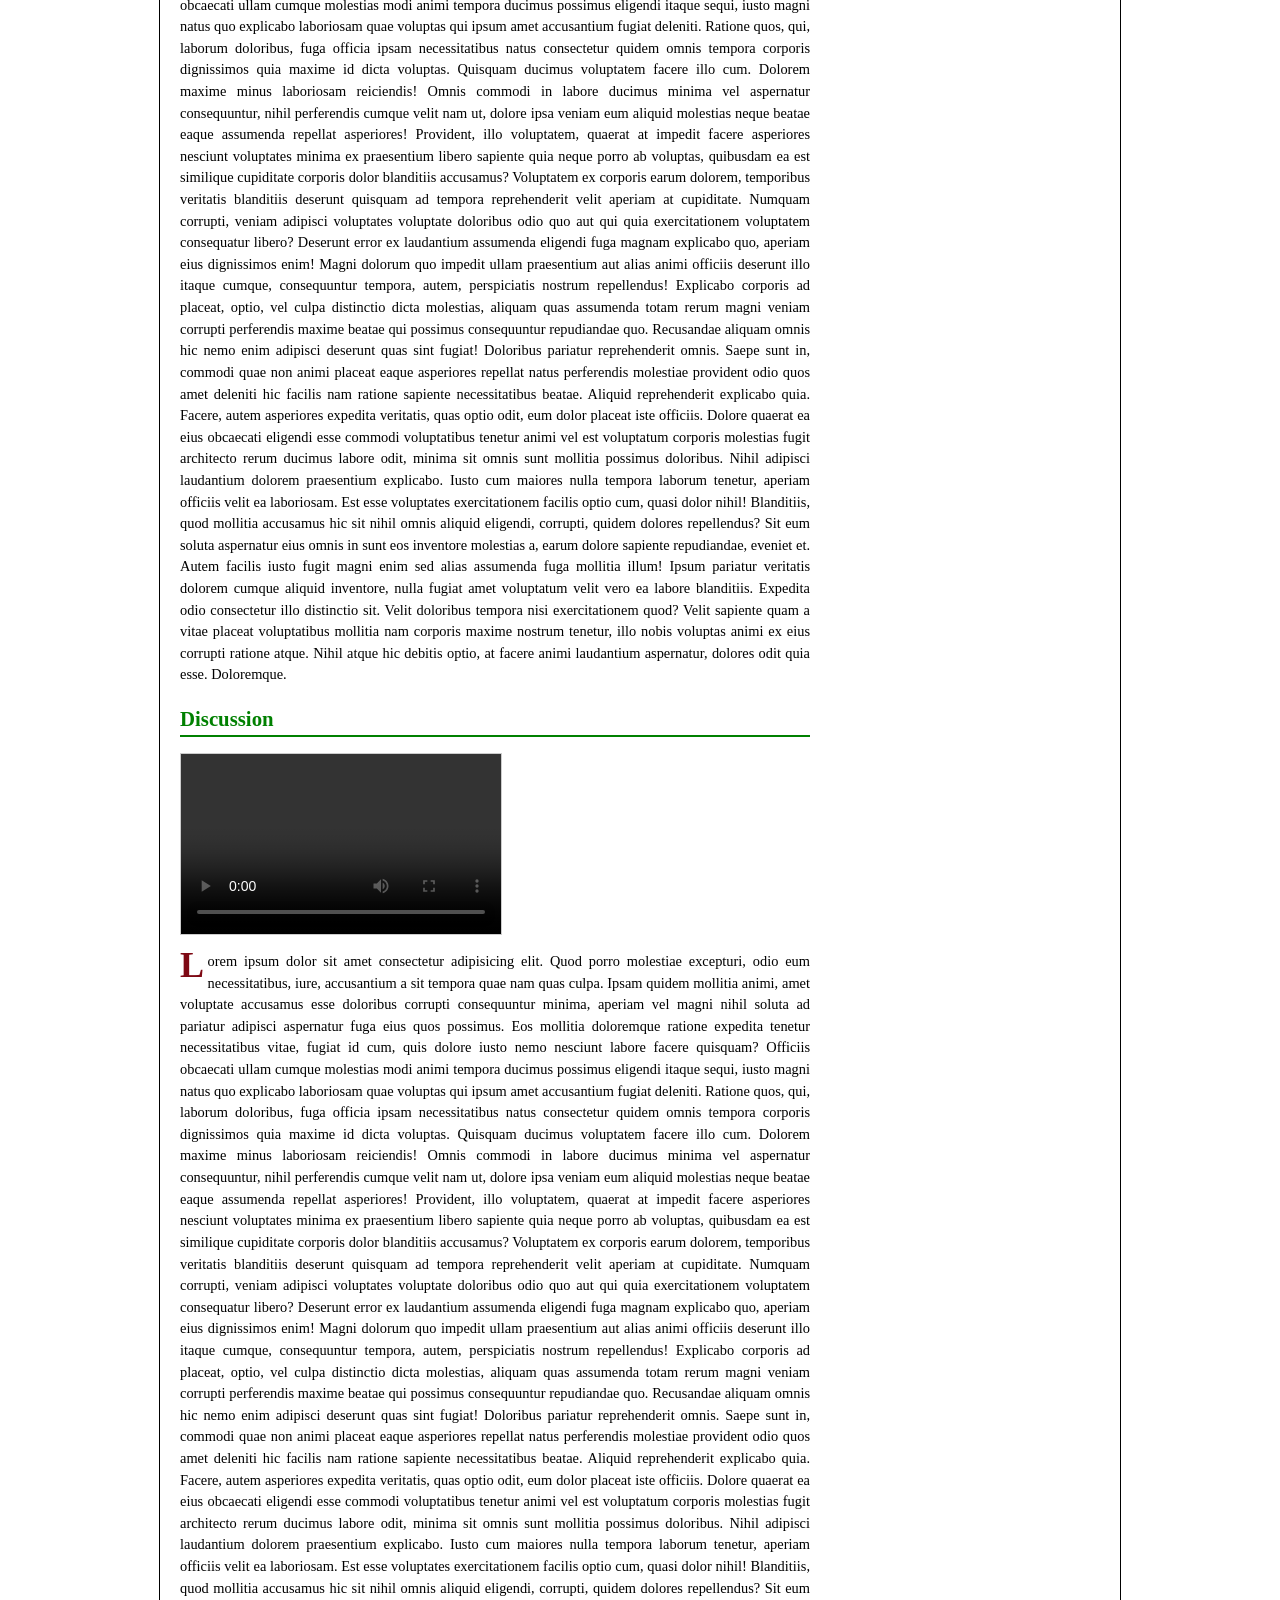
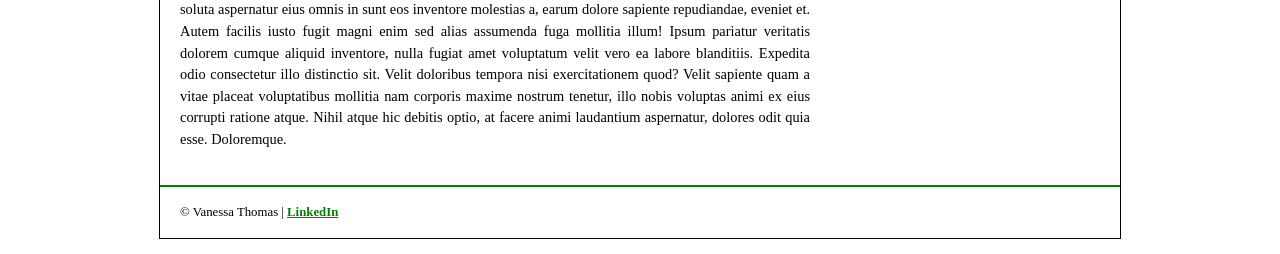
==== commit b20449b3: "bb" ====
--- a/exam.html
+++ b/exam.html
@@ -45,14 +45,13 @@
 
         <article>
             <h1>Research Project B</h1>
-
             <section id="intro">
                 <h2>Introduction</h2>
                 <p>
                     <a href="https://www.shsu.edu" target="_blank">
                         <img src="images/flower.jpg" alt="Blue Flower Image" width="260">
                     </a>
-                    Lorem ipsum dolor sit amet consectetur adipisicing elit. Quod porro molestiae excepturi, odio eum necessitatibus, iure, accusantium a sit tempora quae nam quas culpa. Ipsam quidem mollitia animi, amet voluptate accusamus esse doloribus corrupti consequuntur minima, aperiam vel magni nihil soluta ad pariatur adipisci aspernatur fuga eius quos possimus. Eos mollitia doloremque ratione expedita tenetur necessitatibus vitae, fugiat id cum, quis dolore iusto nemo nesciunt labore facere quisquam? Officiis obcaecati ullam cumque molestias modi animi tempora ducimus possimus eligendi itaque sequi, iusto magni natus quo explicabo laboriosam quae voluptas qui ipsum amet accusantium fugiat deleniti. Ratione quos, qui, laborum doloribus, fuga officia ipsam necessitatibus natus consectetur quidem omnis tempora corporis dignissimos quia maxime id dicta voluptas. Quisquam ducimus voluptatem facere illo cum. Dolorem maxime minus laboriosam reiciendis! Omnis commodi in labore ducimus minima vel aspernatur consequuntur, nihil perferendis cumque velit nam ut, dolore ipsa veniam eum aliquid molestias neque beatae eaque assumenda repellat asperiores! Provident, illo voluptatem, quaerat at impedit facere asperiores nesciunt voluptates minima ex praesentium libero sapiente quia neque porro ab voluptas, quibusdam ea est similique cupiditate corporis dolor blanditiis accusamus? Voluptatem ex corporis earum dolorem, temporibus veritatis blanditiis deserunt quisquam ad tempora reprehenderit velit aperiam at cupiditate. Numquam corrupti, veniam adipisci voluptates voluptate doloribus odio quo aut qui quia exercitationem voluptatem consequatur libero? Deserunt error ex laudantium assumenda eligendi fuga magnam explicabo quo, aperiam eius dignissimos enim! Magni dolorum quo impedit ullam praesentium aut alias animi officiis deserunt illo itaque cumque, consequuntur tempora, autem, perspiciatis nostrum repellendus! Explicabo corporis ad placeat, optio, vel culpa distinctio dicta molestias, aliquam quas assumenda totam rerum magni veniam corrupti perferendis maxime beatae qui possimus consequuntur repudiandae quo. Recusandae aliquam omnis hic nemo enim adipisci deserunt quas sint fugiat! Doloribus pariatur reprehenderit omnis. Saepe sunt in, commodi quae non animi placeat eaque asperiores repellat natus perferendis molestiae provident odio quos amet deleniti hic facilis nam ratione sapiente necessitatibus beatae. Aliquid reprehenderit explicabo quia. Facere, autem asperiores expedita veritatis, quas optio odit, eum dolor placeat iste officiis. Dolore quaerat ea eius obcaecati eligendi esse commodi voluptatibus tenetur animi vel est voluptatum corporis molestias fugit architecto rerum ducimus labore odit, minima sit omnis sunt mollitia possimus doloribus. Nihil adipisci laudantium dolorem praesentium explicabo. Iusto cum maiores nulla tempora laborum tenetur, aperiam officiis velit ea laboriosam. Est esse voluptates exercitationem facilis optio cum, quasi dolor nihil! Blanditiis, quod mollitia accusamus hic sit nihil omnis aliquid eligendi, corrupti, quidem dolores repellendus? Sit eum soluta aspernatur eius omnis in sunt eos inventore molestias a, earum dolore sapiente repudiandae, eveniet et. Autem facilis iusto fugit magni enim sed alias assumenda fuga mollitia illum! Ipsum pariatur veritatis dolorem cumque aliquid inventore, nulla fugiat amet voluptatum velit vero ea labore blanditiis. Expedita odio consectetur illo distinctio sit. Velit doloribus tempora nisi exercitationem quod? Velit sapiente quam a vitae placeat voluptatibus mollitia nam corporis maxime nostrum tenetur, illo nobis voluptas animi ex eius corrupti ratione atque. Nihil atque hic debitis optio, at facere animi laudantium aspernatur, dolores odit quia esse. Doloremque.
+                    <p>Lorem ipsum dolor sit amet consectetur adipisicing elit. Quod porro molestiae excepturi, odio eum necessitatibus, iure, accusantium a sit tempora quae nam quas culpa. Ipsam quidem mollitia animi, amet voluptate accusamus esse doloribus corrupti consequuntur minima, aperiam vel magni nihil soluta ad pariatur adipisci aspernatur fuga eius quos possimus. Eos mollitia doloremque ratione expedita tenetur necessitatibus vitae, fugiat id cum, quis dolore iusto nemo nesciunt labore facere quisquam? Officiis obcaecati ullam cumque molestias modi animi tempora ducimus possimus eligendi itaque sequi, iusto magni natus quo explicabo laboriosam quae voluptas qui ipsum amet accusantium fugiat deleniti. Ratione quos, qui, laborum doloribus, fuga officia ipsam necessitatibus natus consectetur quidem omnis tempora corporis dignissimos quia maxime id dicta voluptas. Quisquam ducimus voluptatem facere illo cum. Dolorem maxime minus laboriosam reiciendis! Omnis commodi in labore ducimus minima vel aspernatur consequuntur, nihil perferendis cumque velit nam ut, dolore ipsa veniam eum aliquid molestias neque beatae eaque assumenda repellat asperiores! Provident, illo voluptatem, quaerat at impedit facere asperiores nesciunt voluptates minima ex praesentium libero sapiente quia neque porro ab voluptas, quibusdam ea est similique cupiditate corporis dolor blanditiis accusamus? Voluptatem ex corporis earum dolorem, temporibus veritatis blanditiis deserunt quisquam ad tempora reprehenderit velit aperiam at cupiditate. Numquam corrupti, veniam adipisci voluptates voluptate doloribus odio quo aut qui quia exercitationem voluptatem consequatur libero? Deserunt error ex laudantium assumenda eligendi fuga magnam explicabo quo, aperiam eius dignissimos enim! Magni dolorum quo impedit ullam praesentium aut alias animi officiis deserunt illo itaque cumque, consequuntur tempora, autem, perspiciatis nostrum repellendus! Explicabo corporis ad placeat, optio, vel culpa distinctio dicta molestias, aliquam quas assumenda totam rerum magni veniam corrupti perferendis maxime beatae qui possimus consequuntur repudiandae quo. Recusandae aliquam omnis hic nemo enim adipisci deserunt quas sint fugiat! Doloribus pariatur reprehenderit omnis. Saepe sunt in, commodi quae non animi placeat eaque asperiores repellat natus perferendis molestiae provident odio quos amet deleniti hic facilis nam ratione sapiente necessitatibus beatae. Aliquid reprehenderit explicabo quia. Facere, autem asperiores expedita veritatis, quas optio odit, eum dolor placeat iste officiis. Dolore quaerat ea eius obcaecati eligendi esse commodi voluptatibus tenetur animi vel est voluptatum corporis molestias fugit architecto rerum ducimus labore odit, minima sit omnis sunt mollitia possimus doloribus. Nihil adipisci laudantium dolorem praesentium explicabo. Iusto cum maiores nulla tempora laborum tenetur, aperiam officiis velit ea laboriosam. Est esse voluptates exercitationem facilis optio cum, quasi dolor nihil! Blanditiis, quod mollitia accusamus hic sit nihil omnis aliquid eligendi, corrupti, quidem dolores repellendus? Sit eum soluta aspernatur eius omnis in sunt eos inventore molestias a, earum dolore sapiente repudiandae, eveniet et. Autem facilis iusto fugit magni enim sed alias assumenda fuga mollitia illum! Ipsum pariatur veritatis dolorem cumque aliquid inventore, nulla fugiat amet voluptatum velit vero ea labore blanditiis. Expedita odio consectetur illo distinctio sit. Velit doloribus tempora nisi exercitationem quod? Velit sapiente quam a vitae placeat voluptatibus mollitia nam corporis maxime nostrum tenetur, illo nobis voluptas animi ex eius corrupti ratione atque. Nihil atque hic debitis optio, at facere animi laudantium aspernatur, dolores odit quia esse. Doloremque.</p>
                 </p>
             </section>
 
--- a/styles/exam.css
+++ b/styles/exam.css
@@ -83,13 +83,13 @@
     text-align: justify;
 }
 
-article section p:first-of-type::first-letter {
+article section p::first-letter {
     font-size: 250%;
     font-weight: bold;
     float: left;
     line-height: 0.8;
     margin-right: 0.1em;
-    color: green;
+    color: #7e0914;;
 }
 
 article img {
@@ -105,7 +105,7 @@
 }
 
 aside {
-    width: 280%;
+    width: 260px;
     background-color: lightgreen;
     border: 1px solid #454444;
     padding: 15px;
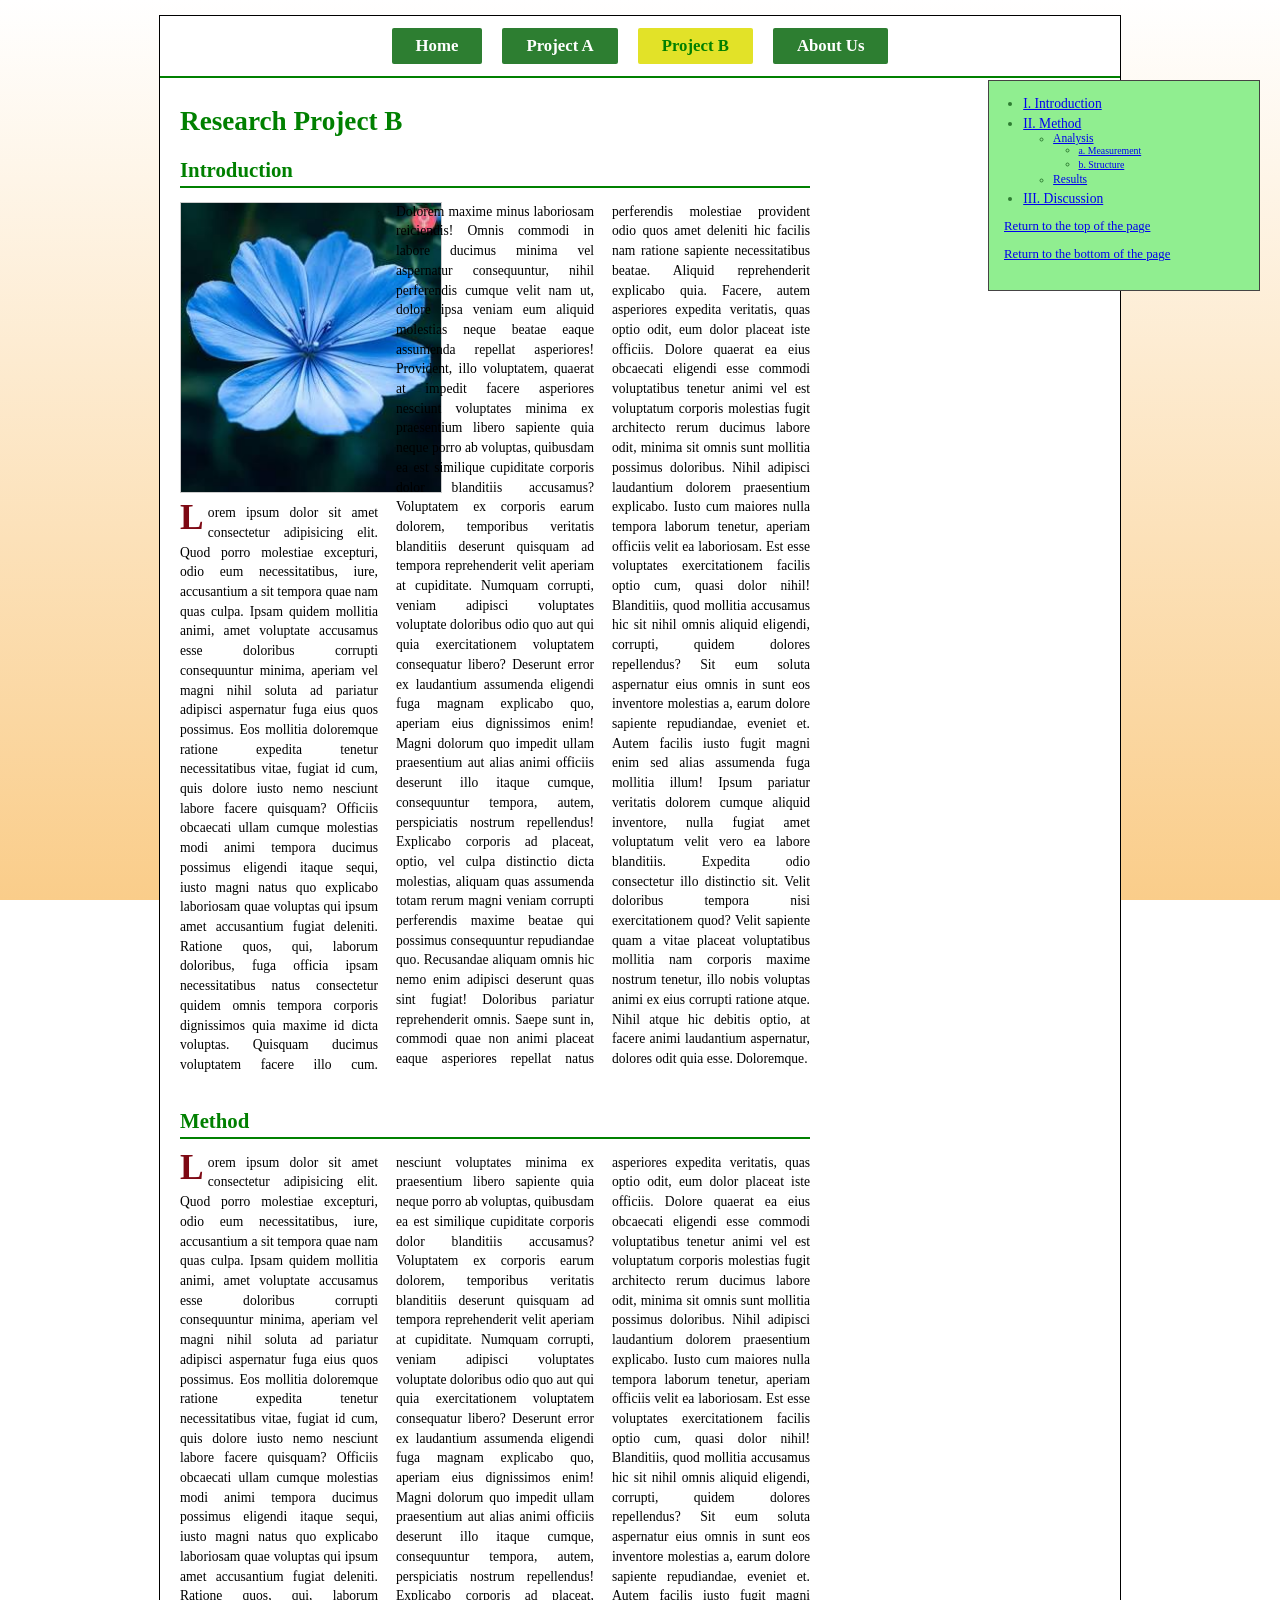
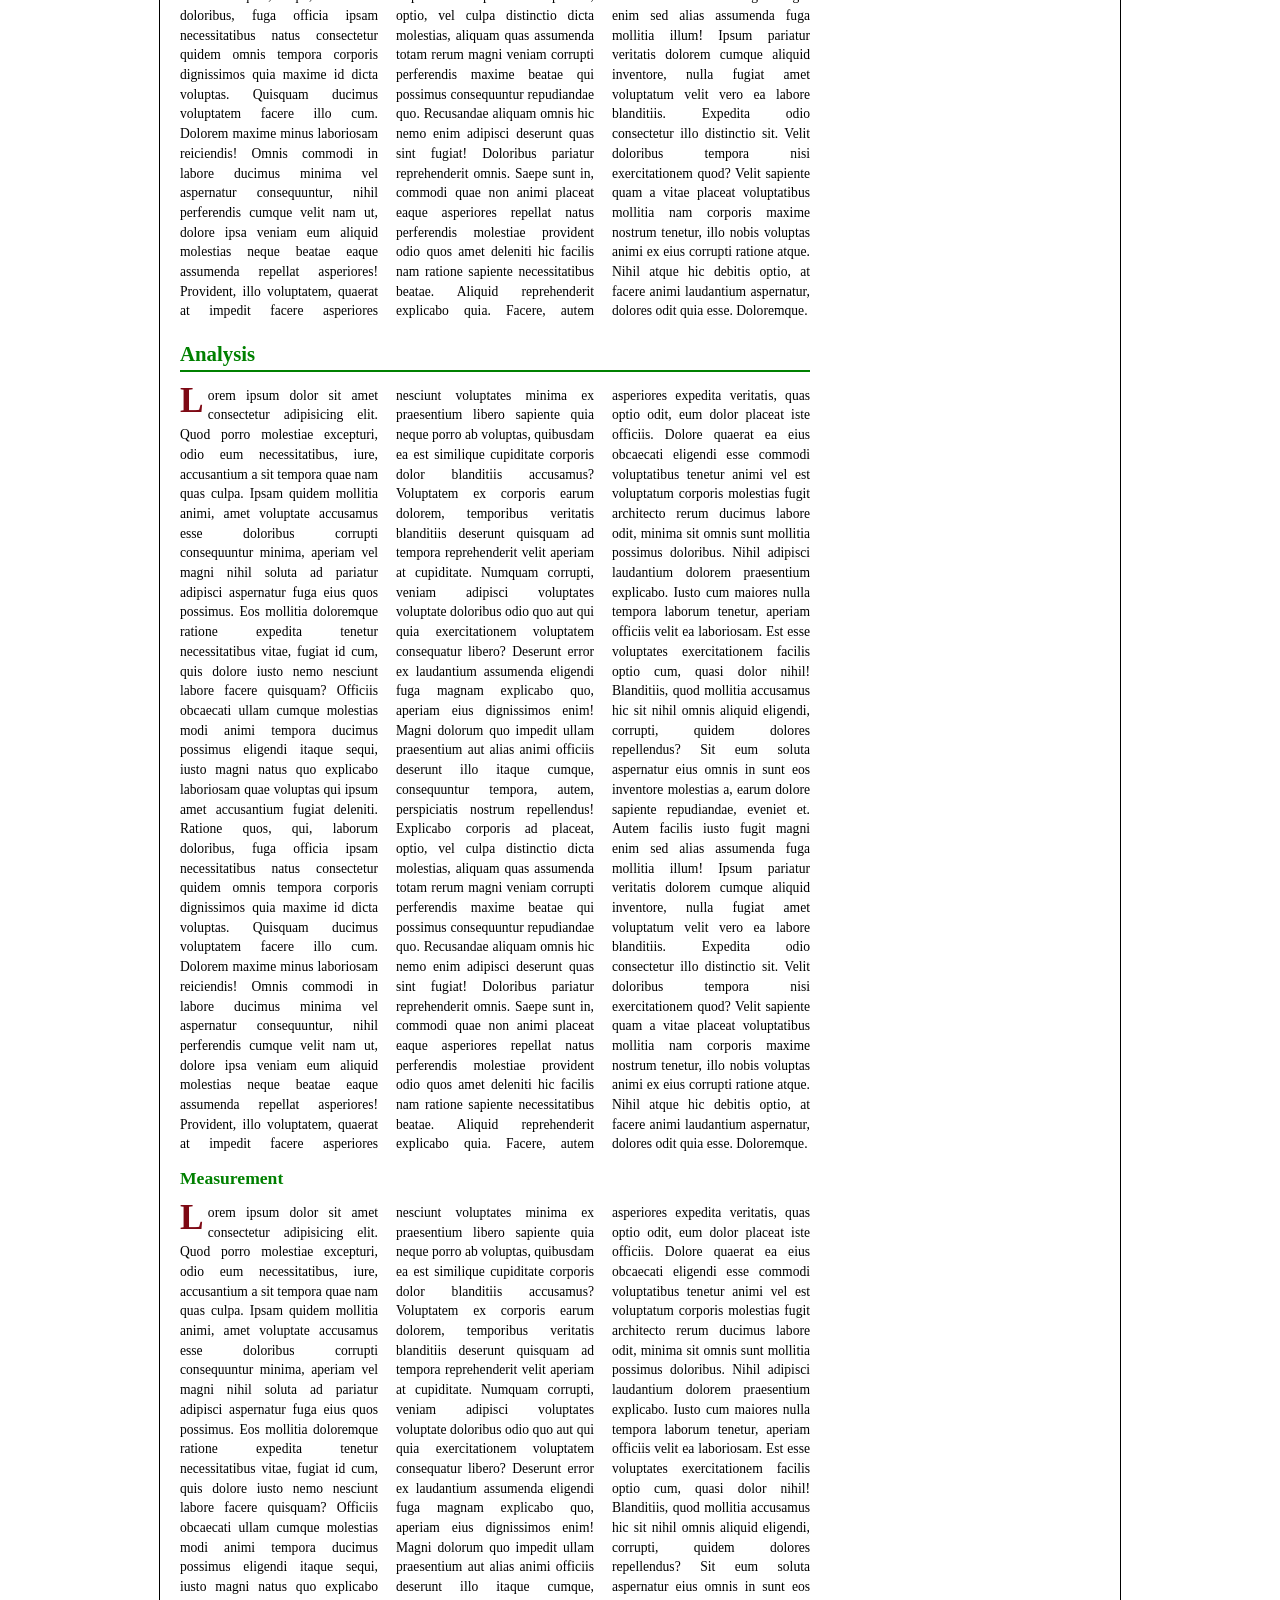
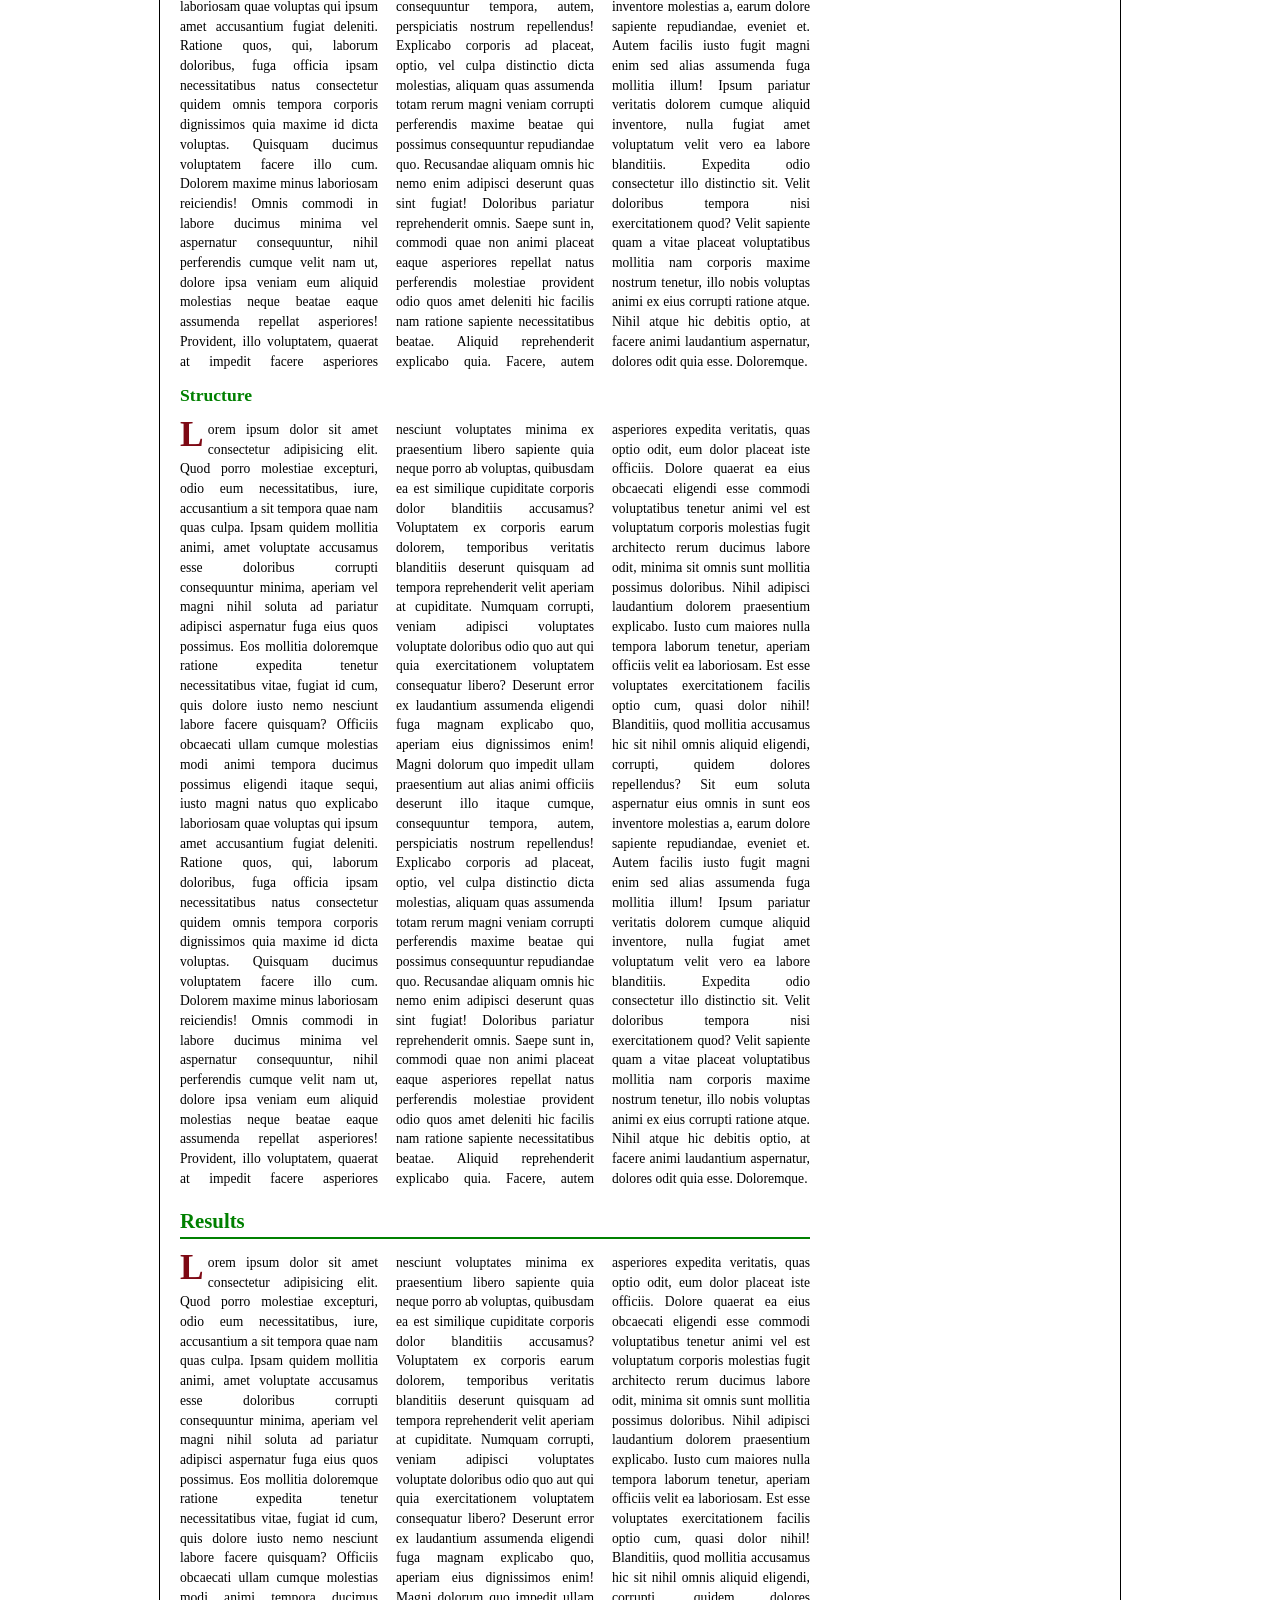
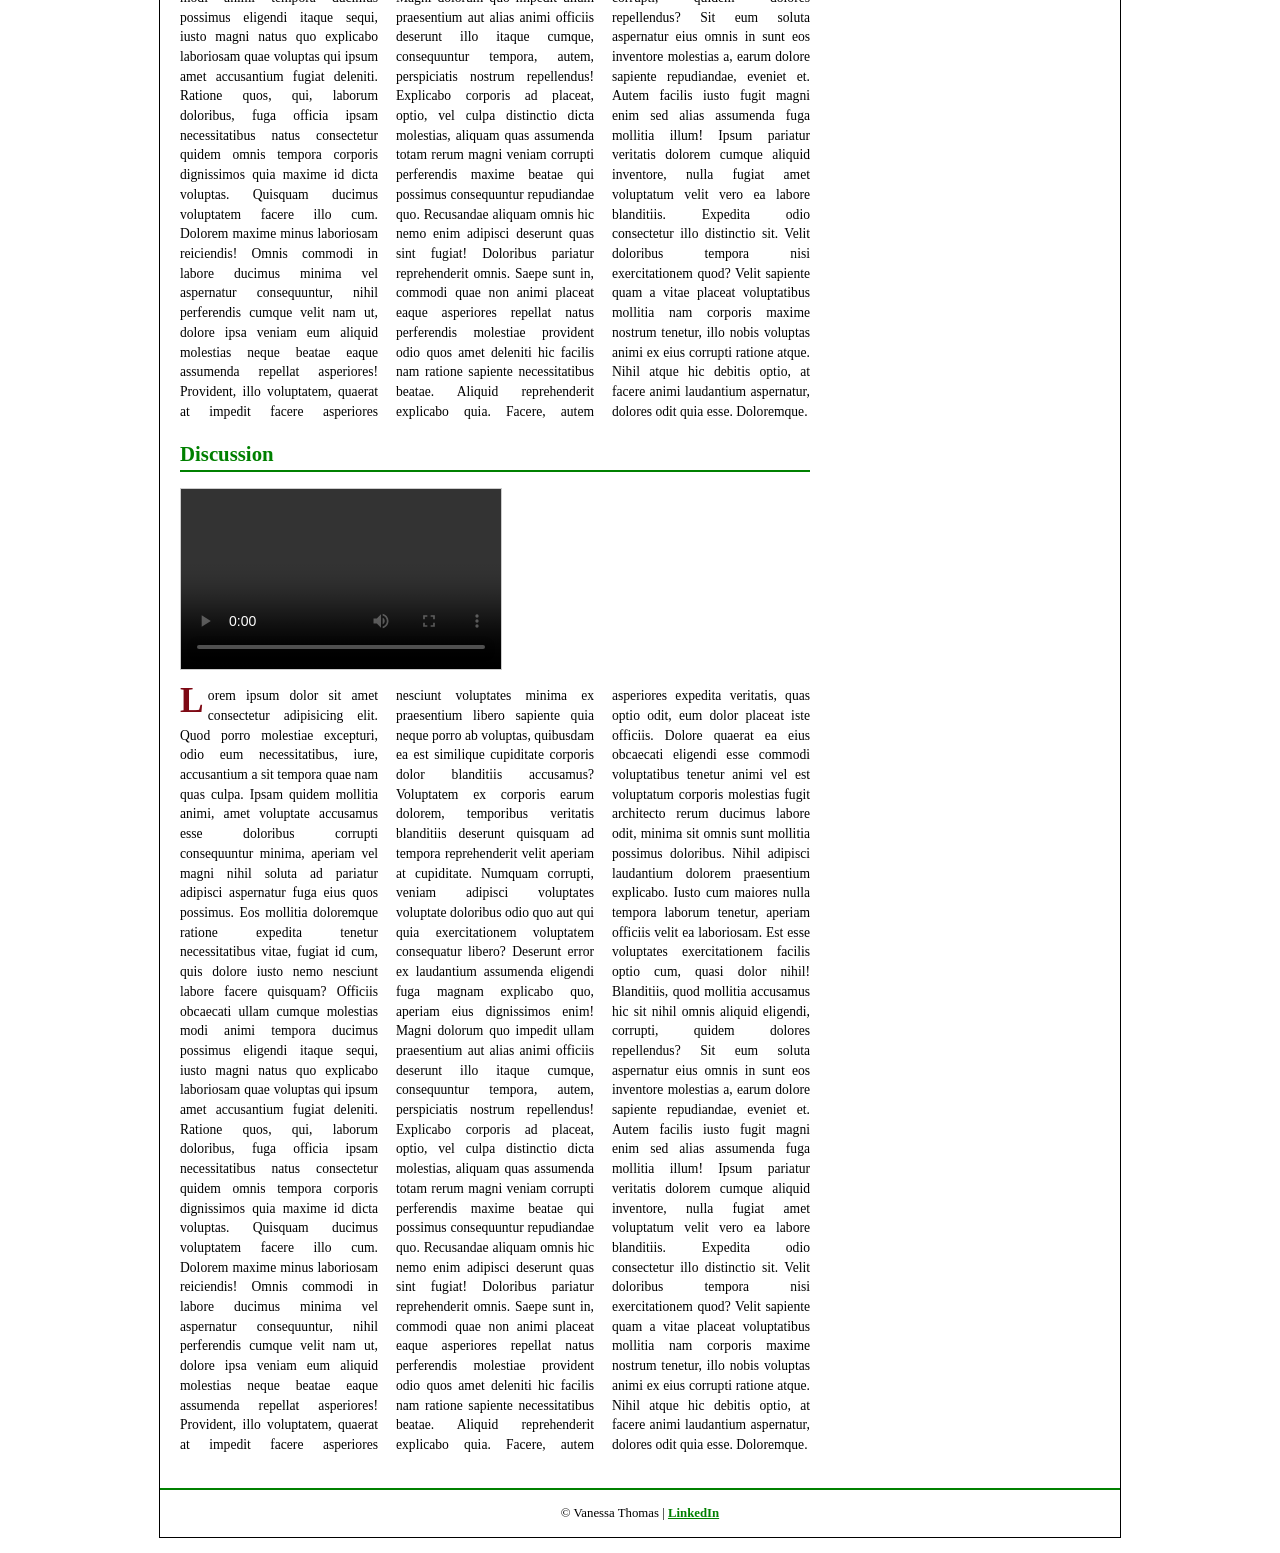
==== commit 775d5cf8: "." ====
--- a/exam.html
+++ b/exam.html
@@ -51,7 +51,7 @@
                     <a href="https://www.shsu.edu" target="_blank">
                         <img src="images/flower.jpg" alt="Blue Flower Image" width="260">
                     </a>
-                    <p>Lorem ipsum dolor sit amet consectetur adipisicing elit. Quod porro molestiae excepturi, odio eum necessitatibus, iure, accusantium a sit tempora quae nam quas culpa. Ipsam quidem mollitia animi, amet voluptate accusamus esse doloribus corrupti consequuntur minima, aperiam vel magni nihil soluta ad pariatur adipisci aspernatur fuga eius quos possimus. Eos mollitia doloremque ratione expedita tenetur necessitatibus vitae, fugiat id cum, quis dolore iusto nemo nesciunt labore facere quisquam? Officiis obcaecati ullam cumque molestias modi animi tempora ducimus possimus eligendi itaque sequi, iusto magni natus quo explicabo laboriosam quae voluptas qui ipsum amet accusantium fugiat deleniti. Ratione quos, qui, laborum doloribus, fuga officia ipsam necessitatibus natus consectetur quidem omnis tempora corporis dignissimos quia maxime id dicta voluptas. Quisquam ducimus voluptatem facere illo cum. Dolorem maxime minus laboriosam reiciendis! Omnis commodi in labore ducimus minima vel aspernatur consequuntur, nihil perferendis cumque velit nam ut, dolore ipsa veniam eum aliquid molestias neque beatae eaque assumenda repellat asperiores! Provident, illo voluptatem, quaerat at impedit facere asperiores nesciunt voluptates minima ex praesentium libero sapiente quia neque porro ab voluptas, quibusdam ea est similique cupiditate corporis dolor blanditiis accusamus? Voluptatem ex corporis earum dolorem, temporibus veritatis blanditiis deserunt quisquam ad tempora reprehenderit velit aperiam at cupiditate. Numquam corrupti, veniam adipisci voluptates voluptate doloribus odio quo aut qui quia exercitationem voluptatem consequatur libero? Deserunt error ex laudantium assumenda eligendi fuga magnam explicabo quo, aperiam eius dignissimos enim! Magni dolorum quo impedit ullam praesentium aut alias animi officiis deserunt illo itaque cumque, consequuntur tempora, autem, perspiciatis nostrum repellendus! Explicabo corporis ad placeat, optio, vel culpa distinctio dicta molestias, aliquam quas assumenda totam rerum magni veniam corrupti perferendis maxime beatae qui possimus consequuntur repudiandae quo. Recusandae aliquam omnis hic nemo enim adipisci deserunt quas sint fugiat! Doloribus pariatur reprehenderit omnis. Saepe sunt in, commodi quae non animi placeat eaque asperiores repellat natus perferendis molestiae provident odio quos amet deleniti hic facilis nam ratione sapiente necessitatibus beatae. Aliquid reprehenderit explicabo quia. Facere, autem asperiores expedita veritatis, quas optio odit, eum dolor placeat iste officiis. Dolore quaerat ea eius obcaecati eligendi esse commodi voluptatibus tenetur animi vel est voluptatum corporis molestias fugit architecto rerum ducimus labore odit, minima sit omnis sunt mollitia possimus doloribus. Nihil adipisci laudantium dolorem praesentium explicabo. Iusto cum maiores nulla tempora laborum tenetur, aperiam officiis velit ea laboriosam. Est esse voluptates exercitationem facilis optio cum, quasi dolor nihil! Blanditiis, quod mollitia accusamus hic sit nihil omnis aliquid eligendi, corrupti, quidem dolores repellendus? Sit eum soluta aspernatur eius omnis in sunt eos inventore molestias a, earum dolore sapiente repudiandae, eveniet et. Autem facilis iusto fugit magni enim sed alias assumenda fuga mollitia illum! Ipsum pariatur veritatis dolorem cumque aliquid inventore, nulla fugiat amet voluptatum velit vero ea labore blanditiis. Expedita odio consectetur illo distinctio sit. Velit doloribus tempora nisi exercitationem quod? Velit sapiente quam a vitae placeat voluptatibus mollitia nam corporis maxime nostrum tenetur, illo nobis voluptas animi ex eius corrupti ratione atque. Nihil atque hic debitis optio, at facere animi laudantium aspernatur, dolores odit quia esse. Doloremque.</p>
+                    Lorem ipsum dolor sit amet consectetur adipisicing elit. Quod porro molestiae excepturi, odio eum necessitatibus, iure, accusantium a sit tempora quae nam quas culpa. Ipsam quidem mollitia animi, amet voluptate accusamus esse doloribus corrupti consequuntur minima, aperiam vel magni nihil soluta ad pariatur adipisci aspernatur fuga eius quos possimus. Eos mollitia doloremque ratione expedita tenetur necessitatibus vitae, fugiat id cum, quis dolore iusto nemo nesciunt labore facere quisquam? Officiis obcaecati ullam cumque molestias modi animi tempora ducimus possimus eligendi itaque sequi, iusto magni natus quo explicabo laboriosam quae voluptas qui ipsum amet accusantium fugiat deleniti. Ratione quos, qui, laborum doloribus, fuga officia ipsam necessitatibus natus consectetur quidem omnis tempora corporis dignissimos quia maxime id dicta voluptas. Quisquam ducimus voluptatem facere illo cum. Dolorem maxime minus laboriosam reiciendis! Omnis commodi in labore ducimus minima vel aspernatur consequuntur, nihil perferendis cumque velit nam ut, dolore ipsa veniam eum aliquid molestias neque beatae eaque assumenda repellat asperiores! Provident, illo voluptatem, quaerat at impedit facere asperiores nesciunt voluptates minima ex praesentium libero sapiente quia neque porro ab voluptas, quibusdam ea est similique cupiditate corporis dolor blanditiis accusamus? Voluptatem ex corporis earum dolorem, temporibus veritatis blanditiis deserunt quisquam ad tempora reprehenderit velit aperiam at cupiditate. Numquam corrupti, veniam adipisci voluptates voluptate doloribus odio quo aut qui quia exercitationem voluptatem consequatur libero? Deserunt error ex laudantium assumenda eligendi fuga magnam explicabo quo, aperiam eius dignissimos enim! Magni dolorum quo impedit ullam praesentium aut alias animi officiis deserunt illo itaque cumque, consequuntur tempora, autem, perspiciatis nostrum repellendus! Explicabo corporis ad placeat, optio, vel culpa distinctio dicta molestias, aliquam quas assumenda totam rerum magni veniam corrupti perferendis maxime beatae qui possimus consequuntur repudiandae quo. Recusandae aliquam omnis hic nemo enim adipisci deserunt quas sint fugiat! Doloribus pariatur reprehenderit omnis. Saepe sunt in, commodi quae non animi placeat eaque asperiores repellat natus perferendis molestiae provident odio quos amet deleniti hic facilis nam ratione sapiente necessitatibus beatae. Aliquid reprehenderit explicabo quia. Facere, autem asperiores expedita veritatis, quas optio odit, eum dolor placeat iste officiis. Dolore quaerat ea eius obcaecati eligendi esse commodi voluptatibus tenetur animi vel est voluptatum corporis molestias fugit architecto rerum ducimus labore odit, minima sit omnis sunt mollitia possimus doloribus. Nihil adipisci laudantium dolorem praesentium explicabo. Iusto cum maiores nulla tempora laborum tenetur, aperiam officiis velit ea laboriosam. Est esse voluptates exercitationem facilis optio cum, quasi dolor nihil! Blanditiis, quod mollitia accusamus hic sit nihil omnis aliquid eligendi, corrupti, quidem dolores repellendus? Sit eum soluta aspernatur eius omnis in sunt eos inventore molestias a, earum dolore sapiente repudiandae, eveniet et. Autem facilis iusto fugit magni enim sed alias assumenda fuga mollitia illum! Ipsum pariatur veritatis dolorem cumque aliquid inventore, nulla fugiat amet voluptatum velit vero ea labore blanditiis. Expedita odio consectetur illo distinctio sit. Velit doloribus tempora nisi exercitationem quod? Velit sapiente quam a vitae placeat voluptatibus mollitia nam corporis maxime nostrum tenetur, illo nobis voluptas animi ex eius corrupti ratione atque. Nihil atque hic debitis optio, at facere animi laudantium aspernatur, dolores odit quia esse. Doloremque.</p>
                 </p>
             </section>
 
--- a/styles/exam.css
+++ b/styles/exam.css
@@ -1,5 +1,7 @@
 html {
-    background-image: linear-gradient(to bottom, white 0%, #facd8a 100%);
+    background-image: url("images/jupitar.jpg"), linear-gradient(to bottom, white 0%, #facd8a 100%);
+    background-repeat: repeat-y;
+    background-position: right top;
     background-attachment: fixed;
 }
 
@@ -13,34 +15,43 @@
     position: relative;
 }
 
+header {
+    border-bottom: 2px solid green;
+}
+
 #nav_menu {
-    border-top: 2px solid green;
     background-color: white;
+    padding: 12px 0;
+    text-align: center;
 }
 
 #nav_menu ul {
     list-style-type: none;
-    text-align: center;
-    padding: 1em 0;
+    margin: 0;
+    padding: 0;
 }
 
 #nav_menu ul li {
-    display: inline;
-    padding: 0 2em;
+    display: inline-block;
+    margin: 0 8px;
 }
 
 #nav_menu ul li a {
+    display: block;
+    padding: 8px 24px;
+    background-color: #2d7e31;
+    color: white;
     font-weight: bold;
-    color: green;
     text-decoration: none;
-    font-size: 110%;
+    font-size: 105%;
+    border-radius: 2px;
 }
 
+#nav_menu ul li a.current,
 #nav_menu ul li a:hover,
-#nav_menu ul li a:focus,
-#nav_menu ul li a.current {
-    color: #7e0914;
-    text-decoration: underline;
+#nav_menu ul li a:focus {
+    background-color: #e2e228;
+    color: green;
 }
 
 main {
@@ -57,7 +68,10 @@
 h1 {
     font-size: 170%;
     color: green;
-    margin-bottom: 0.5em;
+    margin-top: 0;
+    margin-bottom: 0.4em;
+    border-top: 2px #2d7e32;
+    padding-top: 0.3em;
 }
 
 h2 {
@@ -76,25 +90,28 @@
     margin-bottom: 0.3em;
 }
 
-p {
-    font-size: 90%;
-    line-height: 1.5;
+article section p {
+    column-count: 3;
+    column-gap: 18px;
+    column-rule: 1px none;
+    font-size: 85%;
+    line-height: 1.45;
+    text-align: justify;
     margin-bottom: 1em;
-    text-align: justify;
 }
 
 article section p::first-letter {
-    font-size: 250%;
+    font-size: 260%;
     font-weight: bold;
     float: left;
     line-height: 0.8;
-    margin-right: 0.1em;
+    margin-right: 0.12em;
     color: #7e0914;;
 }
 
 article img {
     float: left;
-    margin: 0 1.5em 1em 0;
+    margin: 0 10px 10px 0;
     border: 1px solid #cccccc;
 }
 
@@ -105,7 +122,7 @@
 }
 
 aside {
-    width: 260px;
+    width: 240px;
     background-color: lightgreen;
     border: 1px solid #454444;
     padding: 15px;
@@ -116,42 +133,46 @@
 }
 
 #side_nav ul{
-    list-style: none;
+    list-style: disc;
+    padding-left: 1.2em;
+    margin: 0;
 }
 
 #side_nav li {
-    font-size: 90%;
-    margin-bottom: 0.4em;
+    font-size: 85%;
+    margin-bottom: 0.3em;
+    color: #2e7d32;
 }
 
 #side_nav ul ul {
-    margin-left: 1.2em;
+    list-style-type: circle;
+    margin-left: 1em;
 }
 
 #side_nav a {
-    color: blue;
-    text-decoration: none;
-    font-weight: bold;
+    color: #0000ee;
+    text-decoration: underline;
+    font-weight: normal;
 }
 
 #side_nav a:hover {
-    text-decoration: underline;
+    color: #02027c;
 }
 
-aside p {
+aside p.side_link {
     margin-top: 1em;
-    font-size: 85%;
+    font-size: 80%;
 }
 
-aside p a {
-    color: blue;
+aside p.side_link a {
+    color: #0000ee;
 }
 
 footer {
     clear: both;
     border-top: 2px solid green;
     padding: 1em 20px;
-    text-align: right;
+    text-align: center;
     background-color: white;
 }
 
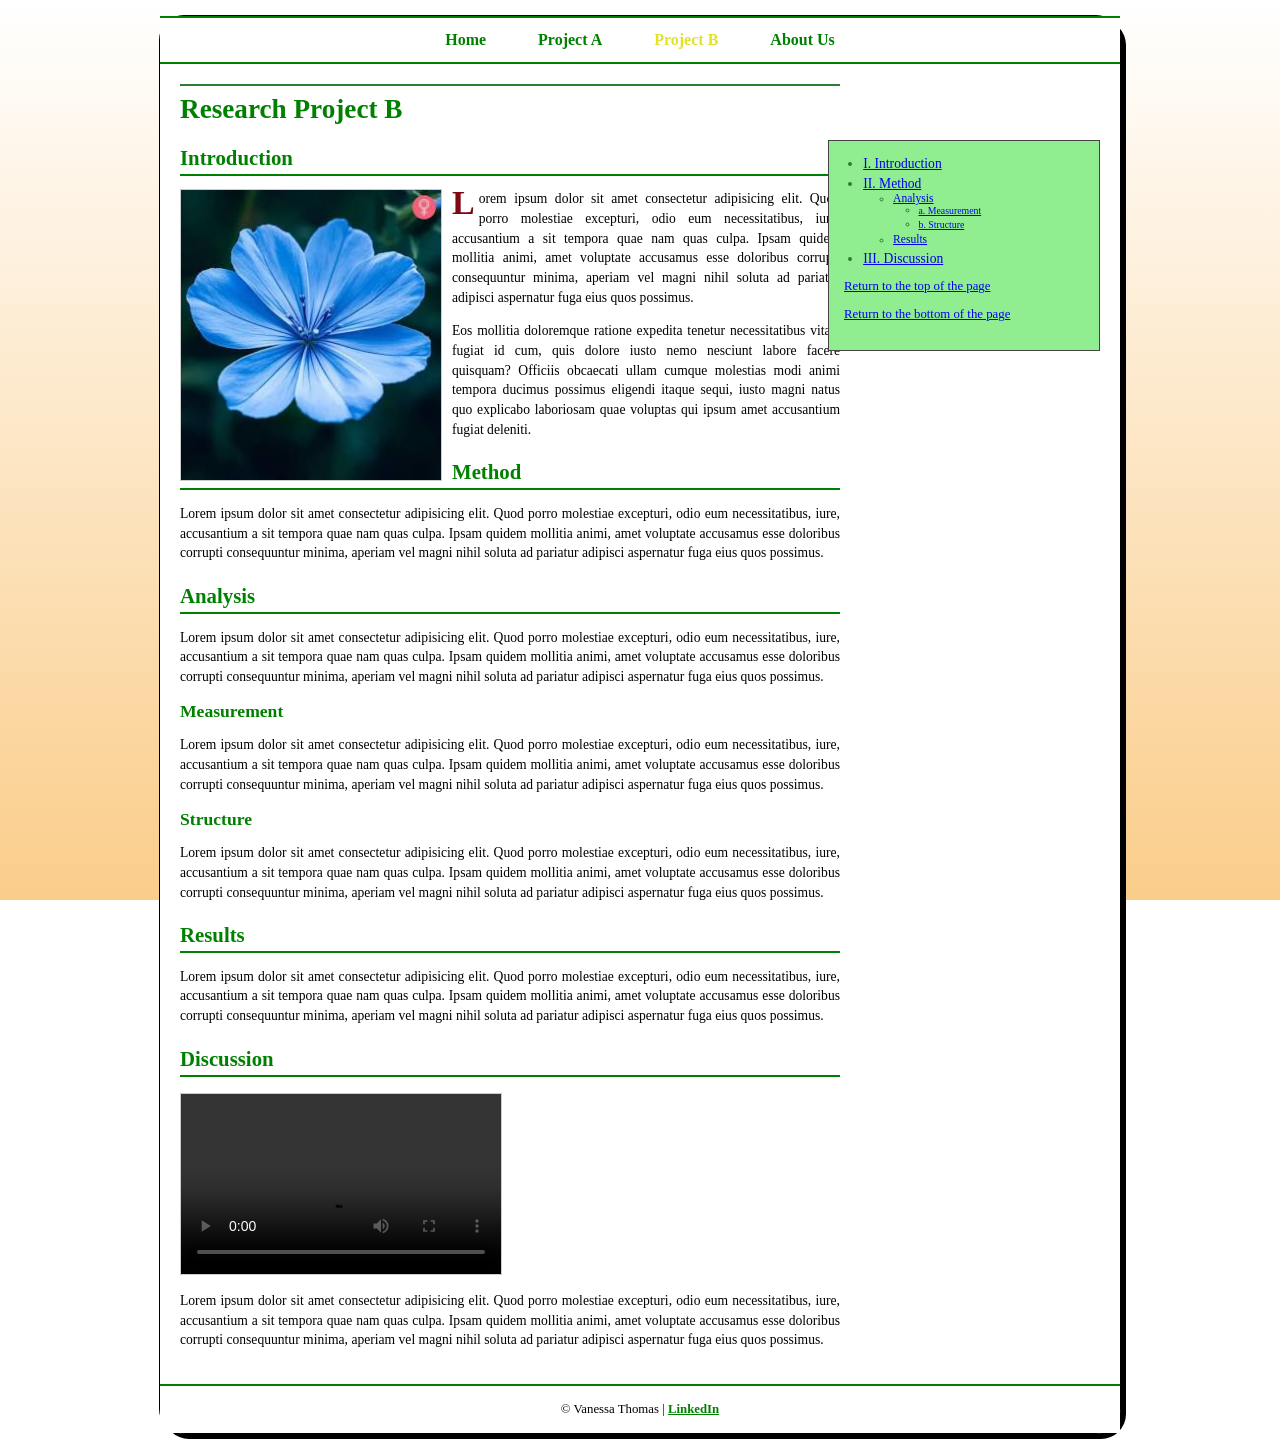
==== commit e4e0db64: "changes" ====
--- a/exam.html
+++ b/exam.html
@@ -45,39 +45,43 @@
 
         <article>
             <h1>Research Project B</h1>
+
             <section id="intro">
                 <h2>Introduction</h2>
                 <p>
                     <a href="https://www.shsu.edu" target="_blank">
                         <img src="images/flower.jpg" alt="Blue Flower Image" width="260">
                     </a>
-                    Lorem ipsum dolor sit amet consectetur adipisicing elit. Quod porro molestiae excepturi, odio eum necessitatibus, iure, accusantium a sit tempora quae nam quas culpa. Ipsam quidem mollitia animi, amet voluptate accusamus esse doloribus corrupti consequuntur minima, aperiam vel magni nihil soluta ad pariatur adipisci aspernatur fuga eius quos possimus. Eos mollitia doloremque ratione expedita tenetur necessitatibus vitae, fugiat id cum, quis dolore iusto nemo nesciunt labore facere quisquam? Officiis obcaecati ullam cumque molestias modi animi tempora ducimus possimus eligendi itaque sequi, iusto magni natus quo explicabo laboriosam quae voluptas qui ipsum amet accusantium fugiat deleniti. Ratione quos, qui, laborum doloribus, fuga officia ipsam necessitatibus natus consectetur quidem omnis tempora corporis dignissimos quia maxime id dicta voluptas. Quisquam ducimus voluptatem facere illo cum. Dolorem maxime minus laboriosam reiciendis! Omnis commodi in labore ducimus minima vel aspernatur consequuntur, nihil perferendis cumque velit nam ut, dolore ipsa veniam eum aliquid molestias neque beatae eaque assumenda repellat asperiores! Provident, illo voluptatem, quaerat at impedit facere asperiores nesciunt voluptates minima ex praesentium libero sapiente quia neque porro ab voluptas, quibusdam ea est similique cupiditate corporis dolor blanditiis accusamus? Voluptatem ex corporis earum dolorem, temporibus veritatis blanditiis deserunt quisquam ad tempora reprehenderit velit aperiam at cupiditate. Numquam corrupti, veniam adipisci voluptates voluptate doloribus odio quo aut qui quia exercitationem voluptatem consequatur libero? Deserunt error ex laudantium assumenda eligendi fuga magnam explicabo quo, aperiam eius dignissimos enim! Magni dolorum quo impedit ullam praesentium aut alias animi officiis deserunt illo itaque cumque, consequuntur tempora, autem, perspiciatis nostrum repellendus! Explicabo corporis ad placeat, optio, vel culpa distinctio dicta molestias, aliquam quas assumenda totam rerum magni veniam corrupti perferendis maxime beatae qui possimus consequuntur repudiandae quo. Recusandae aliquam omnis hic nemo enim adipisci deserunt quas sint fugiat! Doloribus pariatur reprehenderit omnis. Saepe sunt in, commodi quae non animi placeat eaque asperiores repellat natus perferendis molestiae provident odio quos amet deleniti hic facilis nam ratione sapiente necessitatibus beatae. Aliquid reprehenderit explicabo quia. Facere, autem asperiores expedita veritatis, quas optio odit, eum dolor placeat iste officiis. Dolore quaerat ea eius obcaecati eligendi esse commodi voluptatibus tenetur animi vel est voluptatum corporis molestias fugit architecto rerum ducimus labore odit, minima sit omnis sunt mollitia possimus doloribus. Nihil adipisci laudantium dolorem praesentium explicabo. Iusto cum maiores nulla tempora laborum tenetur, aperiam officiis velit ea laboriosam. Est esse voluptates exercitationem facilis optio cum, quasi dolor nihil! Blanditiis, quod mollitia accusamus hic sit nihil omnis aliquid eligendi, corrupti, quidem dolores repellendus? Sit eum soluta aspernatur eius omnis in sunt eos inventore molestias a, earum dolore sapiente repudiandae, eveniet et. Autem facilis iusto fugit magni enim sed alias assumenda fuga mollitia illum! Ipsum pariatur veritatis dolorem cumque aliquid inventore, nulla fugiat amet voluptatum velit vero ea labore blanditiis. Expedita odio consectetur illo distinctio sit. Velit doloribus tempora nisi exercitationem quod? Velit sapiente quam a vitae placeat voluptatibus mollitia nam corporis maxime nostrum tenetur, illo nobis voluptas animi ex eius corrupti ratione atque. Nihil atque hic debitis optio, at facere animi laudantium aspernatur, dolores odit quia esse. Doloremque.</p>
+                    <span class="drop-cap">L</span>orem ipsum dolor sit amet consectetur adipisicing elit. Quod porro molestiae excepturi, odio eum necessitatibus, iure, accusantium a sit tempora quae nam quas culpa. Ipsam quidem mollitia animi, amet voluptate accusamus esse doloribus corrupti consequuntur minima, aperiam vel magni nihil soluta ad pariatur adipisci aspernatur fuga eius quos possimus.
+                </p>
+                <p>
+                    Eos mollitia doloremque ratione expedita tenetur necessitatibus vitae, fugiat id cum, quis dolore iusto nemo nesciunt labore facere quisquam? Officiis obcaecati ullam cumque molestias modi animi tempora ducimus possimus eligendi itaque sequi, iusto magni natus quo explicabo laboriosam quae voluptas qui ipsum amet accusantium fugiat deleniti.
                 </p>
             </section>
 
             <section id="method">
                 <h2>Method</h2>
-                <p>Lorem ipsum dolor sit amet consectetur adipisicing elit. Quod porro molestiae excepturi, odio eum necessitatibus, iure, accusantium a sit tempora quae nam quas culpa. Ipsam quidem mollitia animi, amet voluptate accusamus esse doloribus corrupti consequuntur minima, aperiam vel magni nihil soluta ad pariatur adipisci aspernatur fuga eius quos possimus. Eos mollitia doloremque ratione expedita tenetur necessitatibus vitae, fugiat id cum, quis dolore iusto nemo nesciunt labore facere quisquam? Officiis obcaecati ullam cumque molestias modi animi tempora ducimus possimus eligendi itaque sequi, iusto magni natus quo explicabo laboriosam quae voluptas qui ipsum amet accusantium fugiat deleniti. Ratione quos, qui, laborum doloribus, fuga officia ipsam necessitatibus natus consectetur quidem omnis tempora corporis dignissimos quia maxime id dicta voluptas. Quisquam ducimus voluptatem facere illo cum. Dolorem maxime minus laboriosam reiciendis! Omnis commodi in labore ducimus minima vel aspernatur consequuntur, nihil perferendis cumque velit nam ut, dolore ipsa veniam eum aliquid molestias neque beatae eaque assumenda repellat asperiores! Provident, illo voluptatem, quaerat at impedit facere asperiores nesciunt voluptates minima ex praesentium libero sapiente quia neque porro ab voluptas, quibusdam ea est similique cupiditate corporis dolor blanditiis accusamus? Voluptatem ex corporis earum dolorem, temporibus veritatis blanditiis deserunt quisquam ad tempora reprehenderit velit aperiam at cupiditate. Numquam corrupti, veniam adipisci voluptates voluptate doloribus odio quo aut qui quia exercitationem voluptatem consequatur libero? Deserunt error ex laudantium assumenda eligendi fuga magnam explicabo quo, aperiam eius dignissimos enim! Magni dolorum quo impedit ullam praesentium aut alias animi officiis deserunt illo itaque cumque, consequuntur tempora, autem, perspiciatis nostrum repellendus! Explicabo corporis ad placeat, optio, vel culpa distinctio dicta molestias, aliquam quas assumenda totam rerum magni veniam corrupti perferendis maxime beatae qui possimus consequuntur repudiandae quo. Recusandae aliquam omnis hic nemo enim adipisci deserunt quas sint fugiat! Doloribus pariatur reprehenderit omnis. Saepe sunt in, commodi quae non animi placeat eaque asperiores repellat natus perferendis molestiae provident odio quos amet deleniti hic facilis nam ratione sapiente necessitatibus beatae. Aliquid reprehenderit explicabo quia. Facere, autem asperiores expedita veritatis, quas optio odit, eum dolor placeat iste officiis. Dolore quaerat ea eius obcaecati eligendi esse commodi voluptatibus tenetur animi vel est voluptatum corporis molestias fugit architecto rerum ducimus labore odit, minima sit omnis sunt mollitia possimus doloribus. Nihil adipisci laudantium dolorem praesentium explicabo. Iusto cum maiores nulla tempora laborum tenetur, aperiam officiis velit ea laboriosam. Est esse voluptates exercitationem facilis optio cum, quasi dolor nihil! Blanditiis, quod mollitia accusamus hic sit nihil omnis aliquid eligendi, corrupti, quidem dolores repellendus? Sit eum soluta aspernatur eius omnis in sunt eos inventore molestias a, earum dolore sapiente repudiandae, eveniet et. Autem facilis iusto fugit magni enim sed alias assumenda fuga mollitia illum! Ipsum pariatur veritatis dolorem cumque aliquid inventore, nulla fugiat amet voluptatum velit vero ea labore blanditiis. Expedita odio consectetur illo distinctio sit. Velit doloribus tempora nisi exercitationem quod? Velit sapiente quam a vitae placeat voluptatibus mollitia nam corporis maxime nostrum tenetur, illo nobis voluptas animi ex eius corrupti ratione atque. Nihil atque hic debitis optio, at facere animi laudantium aspernatur, dolores odit quia esse. Doloremque.</p>
+                <p>Lorem ipsum dolor sit amet consectetur adipisicing elit. Quod porro molestiae excepturi, odio eum necessitatibus, iure, accusantium a sit tempora quae nam quas culpa. Ipsam quidem mollitia animi, amet voluptate accusamus esse doloribus corrupti consequuntur minima, aperiam vel magni nihil soluta ad pariatur adipisci aspernatur fuga eius quos possimus.</p>
             </section>
 
             <section id="analysis">
                 <h2>Analysis</h2>
-                <p>Lorem ipsum dolor sit amet consectetur adipisicing elit. Quod porro molestiae excepturi, odio eum necessitatibus, iure, accusantium a sit tempora quae nam quas culpa. Ipsam quidem mollitia animi, amet voluptate accusamus esse doloribus corrupti consequuntur minima, aperiam vel magni nihil soluta ad pariatur adipisci aspernatur fuga eius quos possimus. Eos mollitia doloremque ratione expedita tenetur necessitatibus vitae, fugiat id cum, quis dolore iusto nemo nesciunt labore facere quisquam? Officiis obcaecati ullam cumque molestias modi animi tempora ducimus possimus eligendi itaque sequi, iusto magni natus quo explicabo laboriosam quae voluptas qui ipsum amet accusantium fugiat deleniti. Ratione quos, qui, laborum doloribus, fuga officia ipsam necessitatibus natus consectetur quidem omnis tempora corporis dignissimos quia maxime id dicta voluptas. Quisquam ducimus voluptatem facere illo cum. Dolorem maxime minus laboriosam reiciendis! Omnis commodi in labore ducimus minima vel aspernatur consequuntur, nihil perferendis cumque velit nam ut, dolore ipsa veniam eum aliquid molestias neque beatae eaque assumenda repellat asperiores! Provident, illo voluptatem, quaerat at impedit facere asperiores nesciunt voluptates minima ex praesentium libero sapiente quia neque porro ab voluptas, quibusdam ea est similique cupiditate corporis dolor blanditiis accusamus? Voluptatem ex corporis earum dolorem, temporibus veritatis blanditiis deserunt quisquam ad tempora reprehenderit velit aperiam at cupiditate. Numquam corrupti, veniam adipisci voluptates voluptate doloribus odio quo aut qui quia exercitationem voluptatem consequatur libero? Deserunt error ex laudantium assumenda eligendi fuga magnam explicabo quo, aperiam eius dignissimos enim! Magni dolorum quo impedit ullam praesentium aut alias animi officiis deserunt illo itaque cumque, consequuntur tempora, autem, perspiciatis nostrum repellendus! Explicabo corporis ad placeat, optio, vel culpa distinctio dicta molestias, aliquam quas assumenda totam rerum magni veniam corrupti perferendis maxime beatae qui possimus consequuntur repudiandae quo. Recusandae aliquam omnis hic nemo enim adipisci deserunt quas sint fugiat! Doloribus pariatur reprehenderit omnis. Saepe sunt in, commodi quae non animi placeat eaque asperiores repellat natus perferendis molestiae provident odio quos amet deleniti hic facilis nam ratione sapiente necessitatibus beatae. Aliquid reprehenderit explicabo quia. Facere, autem asperiores expedita veritatis, quas optio odit, eum dolor placeat iste officiis. Dolore quaerat ea eius obcaecati eligendi esse commodi voluptatibus tenetur animi vel est voluptatum corporis molestias fugit architecto rerum ducimus labore odit, minima sit omnis sunt mollitia possimus doloribus. Nihil adipisci laudantium dolorem praesentium explicabo. Iusto cum maiores nulla tempora laborum tenetur, aperiam officiis velit ea laboriosam. Est esse voluptates exercitationem facilis optio cum, quasi dolor nihil! Blanditiis, quod mollitia accusamus hic sit nihil omnis aliquid eligendi, corrupti, quidem dolores repellendus? Sit eum soluta aspernatur eius omnis in sunt eos inventore molestias a, earum dolore sapiente repudiandae, eveniet et. Autem facilis iusto fugit magni enim sed alias assumenda fuga mollitia illum! Ipsum pariatur veritatis dolorem cumque aliquid inventore, nulla fugiat amet voluptatum velit vero ea labore blanditiis. Expedita odio consectetur illo distinctio sit. Velit doloribus tempora nisi exercitationem quod? Velit sapiente quam a vitae placeat voluptatibus mollitia nam corporis maxime nostrum tenetur, illo nobis voluptas animi ex eius corrupti ratione atque. Nihil atque hic debitis optio, at facere animi laudantium aspernatur, dolores odit quia esse. Doloremque.</p>
+                <p>Lorem ipsum dolor sit amet consectetur adipisicing elit. Quod porro molestiae excepturi, odio eum necessitatibus, iure, accusantium a sit tempora quae nam quas culpa. Ipsam quidem mollitia animi, amet voluptate accusamus esse doloribus corrupti consequuntur minima, aperiam vel magni nihil soluta ad pariatur adipisci aspernatur fuga eius quos possimus.</p>
             </section>
 
             <section id="measurement">
                 <h3>Measurement</h3>
-                <p>Lorem ipsum dolor sit amet consectetur adipisicing elit. Quod porro molestiae excepturi, odio eum necessitatibus, iure, accusantium a sit tempora quae nam quas culpa. Ipsam quidem mollitia animi, amet voluptate accusamus esse doloribus corrupti consequuntur minima, aperiam vel magni nihil soluta ad pariatur adipisci aspernatur fuga eius quos possimus. Eos mollitia doloremque ratione expedita tenetur necessitatibus vitae, fugiat id cum, quis dolore iusto nemo nesciunt labore facere quisquam? Officiis obcaecati ullam cumque molestias modi animi tempora ducimus possimus eligendi itaque sequi, iusto magni natus quo explicabo laboriosam quae voluptas qui ipsum amet accusantium fugiat deleniti. Ratione quos, qui, laborum doloribus, fuga officia ipsam necessitatibus natus consectetur quidem omnis tempora corporis dignissimos quia maxime id dicta voluptas. Quisquam ducimus voluptatem facere illo cum. Dolorem maxime minus laboriosam reiciendis! Omnis commodi in labore ducimus minima vel aspernatur consequuntur, nihil perferendis cumque velit nam ut, dolore ipsa veniam eum aliquid molestias neque beatae eaque assumenda repellat asperiores! Provident, illo voluptatem, quaerat at impedit facere asperiores nesciunt voluptates minima ex praesentium libero sapiente quia neque porro ab voluptas, quibusdam ea est similique cupiditate corporis dolor blanditiis accusamus? Voluptatem ex corporis earum dolorem, temporibus veritatis blanditiis deserunt quisquam ad tempora reprehenderit velit aperiam at cupiditate. Numquam corrupti, veniam adipisci voluptates voluptate doloribus odio quo aut qui quia exercitationem voluptatem consequatur libero? Deserunt error ex laudantium assumenda eligendi fuga magnam explicabo quo, aperiam eius dignissimos enim! Magni dolorum quo impedit ullam praesentium aut alias animi officiis deserunt illo itaque cumque, consequuntur tempora, autem, perspiciatis nostrum repellendus! Explicabo corporis ad placeat, optio, vel culpa distinctio dicta molestias, aliquam quas assumenda totam rerum magni veniam corrupti perferendis maxime beatae qui possimus consequuntur repudiandae quo. Recusandae aliquam omnis hic nemo enim adipisci deserunt quas sint fugiat! Doloribus pariatur reprehenderit omnis. Saepe sunt in, commodi quae non animi placeat eaque asperiores repellat natus perferendis molestiae provident odio quos amet deleniti hic facilis nam ratione sapiente necessitatibus beatae. Aliquid reprehenderit explicabo quia. Facere, autem asperiores expedita veritatis, quas optio odit, eum dolor placeat iste officiis. Dolore quaerat ea eius obcaecati eligendi esse commodi voluptatibus tenetur animi vel est voluptatum corporis molestias fugit architecto rerum ducimus labore odit, minima sit omnis sunt mollitia possimus doloribus. Nihil adipisci laudantium dolorem praesentium explicabo. Iusto cum maiores nulla tempora laborum tenetur, aperiam officiis velit ea laboriosam. Est esse voluptates exercitationem facilis optio cum, quasi dolor nihil! Blanditiis, quod mollitia accusamus hic sit nihil omnis aliquid eligendi, corrupti, quidem dolores repellendus? Sit eum soluta aspernatur eius omnis in sunt eos inventore molestias a, earum dolore sapiente repudiandae, eveniet et. Autem facilis iusto fugit magni enim sed alias assumenda fuga mollitia illum! Ipsum pariatur veritatis dolorem cumque aliquid inventore, nulla fugiat amet voluptatum velit vero ea labore blanditiis. Expedita odio consectetur illo distinctio sit. Velit doloribus tempora nisi exercitationem quod? Velit sapiente quam a vitae placeat voluptatibus mollitia nam corporis maxime nostrum tenetur, illo nobis voluptas animi ex eius corrupti ratione atque. Nihil atque hic debitis optio, at facere animi laudantium aspernatur, dolores odit quia esse. Doloremque.</p>
+                <p>Lorem ipsum dolor sit amet consectetur adipisicing elit. Quod porro molestiae excepturi, odio eum necessitatibus, iure, accusantium a sit tempora quae nam quas culpa. Ipsam quidem mollitia animi, amet voluptate accusamus esse doloribus corrupti consequuntur minima, aperiam vel magni nihil soluta ad pariatur adipisci aspernatur fuga eius quos possimus.</p>
             </section>
             
             <section id="structure">
                 <h3>Structure</h3>
-                <p>Lorem ipsum dolor sit amet consectetur adipisicing elit. Quod porro molestiae excepturi, odio eum necessitatibus, iure, accusantium a sit tempora quae nam quas culpa. Ipsam quidem mollitia animi, amet voluptate accusamus esse doloribus corrupti consequuntur minima, aperiam vel magni nihil soluta ad pariatur adipisci aspernatur fuga eius quos possimus. Eos mollitia doloremque ratione expedita tenetur necessitatibus vitae, fugiat id cum, quis dolore iusto nemo nesciunt labore facere quisquam? Officiis obcaecati ullam cumque molestias modi animi tempora ducimus possimus eligendi itaque sequi, iusto magni natus quo explicabo laboriosam quae voluptas qui ipsum amet accusantium fugiat deleniti. Ratione quos, qui, laborum doloribus, fuga officia ipsam necessitatibus natus consectetur quidem omnis tempora corporis dignissimos quia maxime id dicta voluptas. Quisquam ducimus voluptatem facere illo cum. Dolorem maxime minus laboriosam reiciendis! Omnis commodi in labore ducimus minima vel aspernatur consequuntur, nihil perferendis cumque velit nam ut, dolore ipsa veniam eum aliquid molestias neque beatae eaque assumenda repellat asperiores! Provident, illo voluptatem, quaerat at impedit facere asperiores nesciunt voluptates minima ex praesentium libero sapiente quia neque porro ab voluptas, quibusdam ea est similique cupiditate corporis dolor blanditiis accusamus? Voluptatem ex corporis earum dolorem, temporibus veritatis blanditiis deserunt quisquam ad tempora reprehenderit velit aperiam at cupiditate. Numquam corrupti, veniam adipisci voluptates voluptate doloribus odio quo aut qui quia exercitationem voluptatem consequatur libero? Deserunt error ex laudantium assumenda eligendi fuga magnam explicabo quo, aperiam eius dignissimos enim! Magni dolorum quo impedit ullam praesentium aut alias animi officiis deserunt illo itaque cumque, consequuntur tempora, autem, perspiciatis nostrum repellendus! Explicabo corporis ad placeat, optio, vel culpa distinctio dicta molestias, aliquam quas assumenda totam rerum magni veniam corrupti perferendis maxime beatae qui possimus consequuntur repudiandae quo. Recusandae aliquam omnis hic nemo enim adipisci deserunt quas sint fugiat! Doloribus pariatur reprehenderit omnis. Saepe sunt in, commodi quae non animi placeat eaque asperiores repellat natus perferendis molestiae provident odio quos amet deleniti hic facilis nam ratione sapiente necessitatibus beatae. Aliquid reprehenderit explicabo quia. Facere, autem asperiores expedita veritatis, quas optio odit, eum dolor placeat iste officiis. Dolore quaerat ea eius obcaecati eligendi esse commodi voluptatibus tenetur animi vel est voluptatum corporis molestias fugit architecto rerum ducimus labore odit, minima sit omnis sunt mollitia possimus doloribus. Nihil adipisci laudantium dolorem praesentium explicabo. Iusto cum maiores nulla tempora laborum tenetur, aperiam officiis velit ea laboriosam. Est esse voluptates exercitationem facilis optio cum, quasi dolor nihil! Blanditiis, quod mollitia accusamus hic sit nihil omnis aliquid eligendi, corrupti, quidem dolores repellendus? Sit eum soluta aspernatur eius omnis in sunt eos inventore molestias a, earum dolore sapiente repudiandae, eveniet et. Autem facilis iusto fugit magni enim sed alias assumenda fuga mollitia illum! Ipsum pariatur veritatis dolorem cumque aliquid inventore, nulla fugiat amet voluptatum velit vero ea labore blanditiis. Expedita odio consectetur illo distinctio sit. Velit doloribus tempora nisi exercitationem quod? Velit sapiente quam a vitae placeat voluptatibus mollitia nam corporis maxime nostrum tenetur, illo nobis voluptas animi ex eius corrupti ratione atque. Nihil atque hic debitis optio, at facere animi laudantium aspernatur, dolores odit quia esse. Doloremque.</p>
+                <p>Lorem ipsum dolor sit amet consectetur adipisicing elit. Quod porro molestiae excepturi, odio eum necessitatibus, iure, accusantium a sit tempora quae nam quas culpa. Ipsam quidem mollitia animi, amet voluptate accusamus esse doloribus corrupti consequuntur minima, aperiam vel magni nihil soluta ad pariatur adipisci aspernatur fuga eius quos possimus.</p>
             </section>
 
             <section id="results">
                 <h2>Results</h2>
-                <p>Lorem ipsum dolor sit amet consectetur adipisicing elit. Quod porro molestiae excepturi, odio eum necessitatibus, iure, accusantium a sit tempora quae nam quas culpa. Ipsam quidem mollitia animi, amet voluptate accusamus esse doloribus corrupti consequuntur minima, aperiam vel magni nihil soluta ad pariatur adipisci aspernatur fuga eius quos possimus. Eos mollitia doloremque ratione expedita tenetur necessitatibus vitae, fugiat id cum, quis dolore iusto nemo nesciunt labore facere quisquam? Officiis obcaecati ullam cumque molestias modi animi tempora ducimus possimus eligendi itaque sequi, iusto magni natus quo explicabo laboriosam quae voluptas qui ipsum amet accusantium fugiat deleniti. Ratione quos, qui, laborum doloribus, fuga officia ipsam necessitatibus natus consectetur quidem omnis tempora corporis dignissimos quia maxime id dicta voluptas. Quisquam ducimus voluptatem facere illo cum. Dolorem maxime minus laboriosam reiciendis! Omnis commodi in labore ducimus minima vel aspernatur consequuntur, nihil perferendis cumque velit nam ut, dolore ipsa veniam eum aliquid molestias neque beatae eaque assumenda repellat asperiores! Provident, illo voluptatem, quaerat at impedit facere asperiores nesciunt voluptates minima ex praesentium libero sapiente quia neque porro ab voluptas, quibusdam ea est similique cupiditate corporis dolor blanditiis accusamus? Voluptatem ex corporis earum dolorem, temporibus veritatis blanditiis deserunt quisquam ad tempora reprehenderit velit aperiam at cupiditate. Numquam corrupti, veniam adipisci voluptates voluptate doloribus odio quo aut qui quia exercitationem voluptatem consequatur libero? Deserunt error ex laudantium assumenda eligendi fuga magnam explicabo quo, aperiam eius dignissimos enim! Magni dolorum quo impedit ullam praesentium aut alias animi officiis deserunt illo itaque cumque, consequuntur tempora, autem, perspiciatis nostrum repellendus! Explicabo corporis ad placeat, optio, vel culpa distinctio dicta molestias, aliquam quas assumenda totam rerum magni veniam corrupti perferendis maxime beatae qui possimus consequuntur repudiandae quo. Recusandae aliquam omnis hic nemo enim adipisci deserunt quas sint fugiat! Doloribus pariatur reprehenderit omnis. Saepe sunt in, commodi quae non animi placeat eaque asperiores repellat natus perferendis molestiae provident odio quos amet deleniti hic facilis nam ratione sapiente necessitatibus beatae. Aliquid reprehenderit explicabo quia. Facere, autem asperiores expedita veritatis, quas optio odit, eum dolor placeat iste officiis. Dolore quaerat ea eius obcaecati eligendi esse commodi voluptatibus tenetur animi vel est voluptatum corporis molestias fugit architecto rerum ducimus labore odit, minima sit omnis sunt mollitia possimus doloribus. Nihil adipisci laudantium dolorem praesentium explicabo. Iusto cum maiores nulla tempora laborum tenetur, aperiam officiis velit ea laboriosam. Est esse voluptates exercitationem facilis optio cum, quasi dolor nihil! Blanditiis, quod mollitia accusamus hic sit nihil omnis aliquid eligendi, corrupti, quidem dolores repellendus? Sit eum soluta aspernatur eius omnis in sunt eos inventore molestias a, earum dolore sapiente repudiandae, eveniet et. Autem facilis iusto fugit magni enim sed alias assumenda fuga mollitia illum! Ipsum pariatur veritatis dolorem cumque aliquid inventore, nulla fugiat amet voluptatum velit vero ea labore blanditiis. Expedita odio consectetur illo distinctio sit. Velit doloribus tempora nisi exercitationem quod? Velit sapiente quam a vitae placeat voluptatibus mollitia nam corporis maxime nostrum tenetur, illo nobis voluptas animi ex eius corrupti ratione atque. Nihil atque hic debitis optio, at facere animi laudantium aspernatur, dolores odit quia esse. Doloremque.</p>
+                <p>Lorem ipsum dolor sit amet consectetur adipisicing elit. Quod porro molestiae excepturi, odio eum necessitatibus, iure, accusantium a sit tempora quae nam quas culpa. Ipsam quidem mollitia animi, amet voluptate accusamus esse doloribus corrupti consequuntur minima, aperiam vel magni nihil soluta ad pariatur adipisci aspernatur fuga eius quos possimus.</p>
             </section>
 
             <section id="discussion">
@@ -86,7 +90,7 @@
                     <source src="videos/technique.mp4" type="video/mp4">
                     Your browser does not support the video tag.
                 </video>
-                <p>Lorem ipsum dolor sit amet consectetur adipisicing elit. Quod porro molestiae excepturi, odio eum necessitatibus, iure, accusantium a sit tempora quae nam quas culpa. Ipsam quidem mollitia animi, amet voluptate accusamus esse doloribus corrupti consequuntur minima, aperiam vel magni nihil soluta ad pariatur adipisci aspernatur fuga eius quos possimus. Eos mollitia doloremque ratione expedita tenetur necessitatibus vitae, fugiat id cum, quis dolore iusto nemo nesciunt labore facere quisquam? Officiis obcaecati ullam cumque molestias modi animi tempora ducimus possimus eligendi itaque sequi, iusto magni natus quo explicabo laboriosam quae voluptas qui ipsum amet accusantium fugiat deleniti. Ratione quos, qui, laborum doloribus, fuga officia ipsam necessitatibus natus consectetur quidem omnis tempora corporis dignissimos quia maxime id dicta voluptas. Quisquam ducimus voluptatem facere illo cum. Dolorem maxime minus laboriosam reiciendis! Omnis commodi in labore ducimus minima vel aspernatur consequuntur, nihil perferendis cumque velit nam ut, dolore ipsa veniam eum aliquid molestias neque beatae eaque assumenda repellat asperiores! Provident, illo voluptatem, quaerat at impedit facere asperiores nesciunt voluptates minima ex praesentium libero sapiente quia neque porro ab voluptas, quibusdam ea est similique cupiditate corporis dolor blanditiis accusamus? Voluptatem ex corporis earum dolorem, temporibus veritatis blanditiis deserunt quisquam ad tempora reprehenderit velit aperiam at cupiditate. Numquam corrupti, veniam adipisci voluptates voluptate doloribus odio quo aut qui quia exercitationem voluptatem consequatur libero? Deserunt error ex laudantium assumenda eligendi fuga magnam explicabo quo, aperiam eius dignissimos enim! Magni dolorum quo impedit ullam praesentium aut alias animi officiis deserunt illo itaque cumque, consequuntur tempora, autem, perspiciatis nostrum repellendus! Explicabo corporis ad placeat, optio, vel culpa distinctio dicta molestias, aliquam quas assumenda totam rerum magni veniam corrupti perferendis maxime beatae qui possimus consequuntur repudiandae quo. Recusandae aliquam omnis hic nemo enim adipisci deserunt quas sint fugiat! Doloribus pariatur reprehenderit omnis. Saepe sunt in, commodi quae non animi placeat eaque asperiores repellat natus perferendis molestiae provident odio quos amet deleniti hic facilis nam ratione sapiente necessitatibus beatae. Aliquid reprehenderit explicabo quia. Facere, autem asperiores expedita veritatis, quas optio odit, eum dolor placeat iste officiis. Dolore quaerat ea eius obcaecati eligendi esse commodi voluptatibus tenetur animi vel est voluptatum corporis molestias fugit architecto rerum ducimus labore odit, minima sit omnis sunt mollitia possimus doloribus. Nihil adipisci laudantium dolorem praesentium explicabo. Iusto cum maiores nulla tempora laborum tenetur, aperiam officiis velit ea laboriosam. Est esse voluptates exercitationem facilis optio cum, quasi dolor nihil! Blanditiis, quod mollitia accusamus hic sit nihil omnis aliquid eligendi, corrupti, quidem dolores repellendus? Sit eum soluta aspernatur eius omnis in sunt eos inventore molestias a, earum dolore sapiente repudiandae, eveniet et. Autem facilis iusto fugit magni enim sed alias assumenda fuga mollitia illum! Ipsum pariatur veritatis dolorem cumque aliquid inventore, nulla fugiat amet voluptatum velit vero ea labore blanditiis. Expedita odio consectetur illo distinctio sit. Velit doloribus tempora nisi exercitationem quod? Velit sapiente quam a vitae placeat voluptatibus mollitia nam corporis maxime nostrum tenetur, illo nobis voluptas animi ex eius corrupti ratione atque. Nihil atque hic debitis optio, at facere animi laudantium aspernatur, dolores odit quia esse. Doloremque.</p>
+                <p>Lorem ipsum dolor sit amet consectetur adipisicing elit. Quod porro molestiae excepturi, odio eum necessitatibus, iure, accusantium a sit tempora quae nam quas culpa. Ipsam quidem mollitia animi, amet voluptate accusamus esse doloribus corrupti consequuntur minima, aperiam vel magni nihil soluta ad pariatur adipisci aspernatur fuga eius quos possimus.</p>
              </section>
         </article>
     </main>
--- a/styles/exam.css
+++ b/styles/exam.css
@@ -12,46 +12,46 @@
     background-color: white;
     margin: 15px auto;
     border: 1px solid black;
+    border-radius: 25px; 
+    box-shadow: 5px 5px 0 0; 
     position: relative;
 }
 
 header {
-    border-bottom: 2px solid green;
+    border-bottom: none;
 }
 
 #nav_menu {
     background-color: white;
-    padding: 12px 0;
+    padding: 0;
     text-align: center;
 }
 
 #nav_menu ul {
     list-style-type: none;
+    padding: 0.8em 0;
     margin: 0;
-    padding: 0;
+    text-align: center;
+    border-top: 2px solid green;
+    border-bottom: 2px solid green;
 }
 
 #nav_menu ul li {
-    display: inline-block;
-    margin: 0 8px;
+    display: inline;
+    padding: 0 1.5em;
 }
 
 #nav_menu ul li a {
-    display: block;
-    padding: 8px 24px;
-    background-color: #2d7e31;
-    color: white;
     font-weight: bold;
+    color: green;
     text-decoration: none;
-    font-size: 105%;
-    border-radius: 2px;
 }
 
 #nav_menu ul li a.current,
 #nav_menu ul li a:hover,
 #nav_menu ul li a:focus {
-    background-color: #e2e228;
-    color: green;
+    color: #e2e228;
+    text-decoration: none;
 }
 
 main {
@@ -61,7 +61,7 @@
 }
 
 article {
-    width: 630px;
+    width: 660px;
     float: left;
 }
 
@@ -70,7 +70,7 @@
     color: green;
     margin-top: 0;
     margin-bottom: 0.4em;
-    border-top: 2px #2d7e32;
+    border-top: 2px solid #2d7e32;
     padding-top: 0.3em;
 }
 
@@ -91,22 +91,19 @@
 }
 
 article section p {
-    column-count: 3;
-    column-gap: 18px;
-    column-rule: 1px none;
     font-size: 85%;
     line-height: 1.45;
     text-align: justify;
     margin-bottom: 1em;
 }
 
-article section p::first-letter {
-    font-size: 260%;
+.drop-cap {
+    font-size: 250%;
     font-weight: bold;
     float: left;
     line-height: 0.8;
     margin-right: 0.12em;
-    color: #7e0914;;
+    color: #7e0914;
 }
 
 article img {
@@ -127,12 +124,12 @@
     border: 1px solid #454444;
     padding: 15px;
     position: fixed;
-    top: 80px;
-    right: 20px;
+    top: 140px;
+    right: calc(50% - 480px + 20px);
     z-index: 100;
 }
 
-#side_nav ul{
+#side_nav ul {
     list-style: disc;
     padding-left: 1.2em;
     margin: 0;
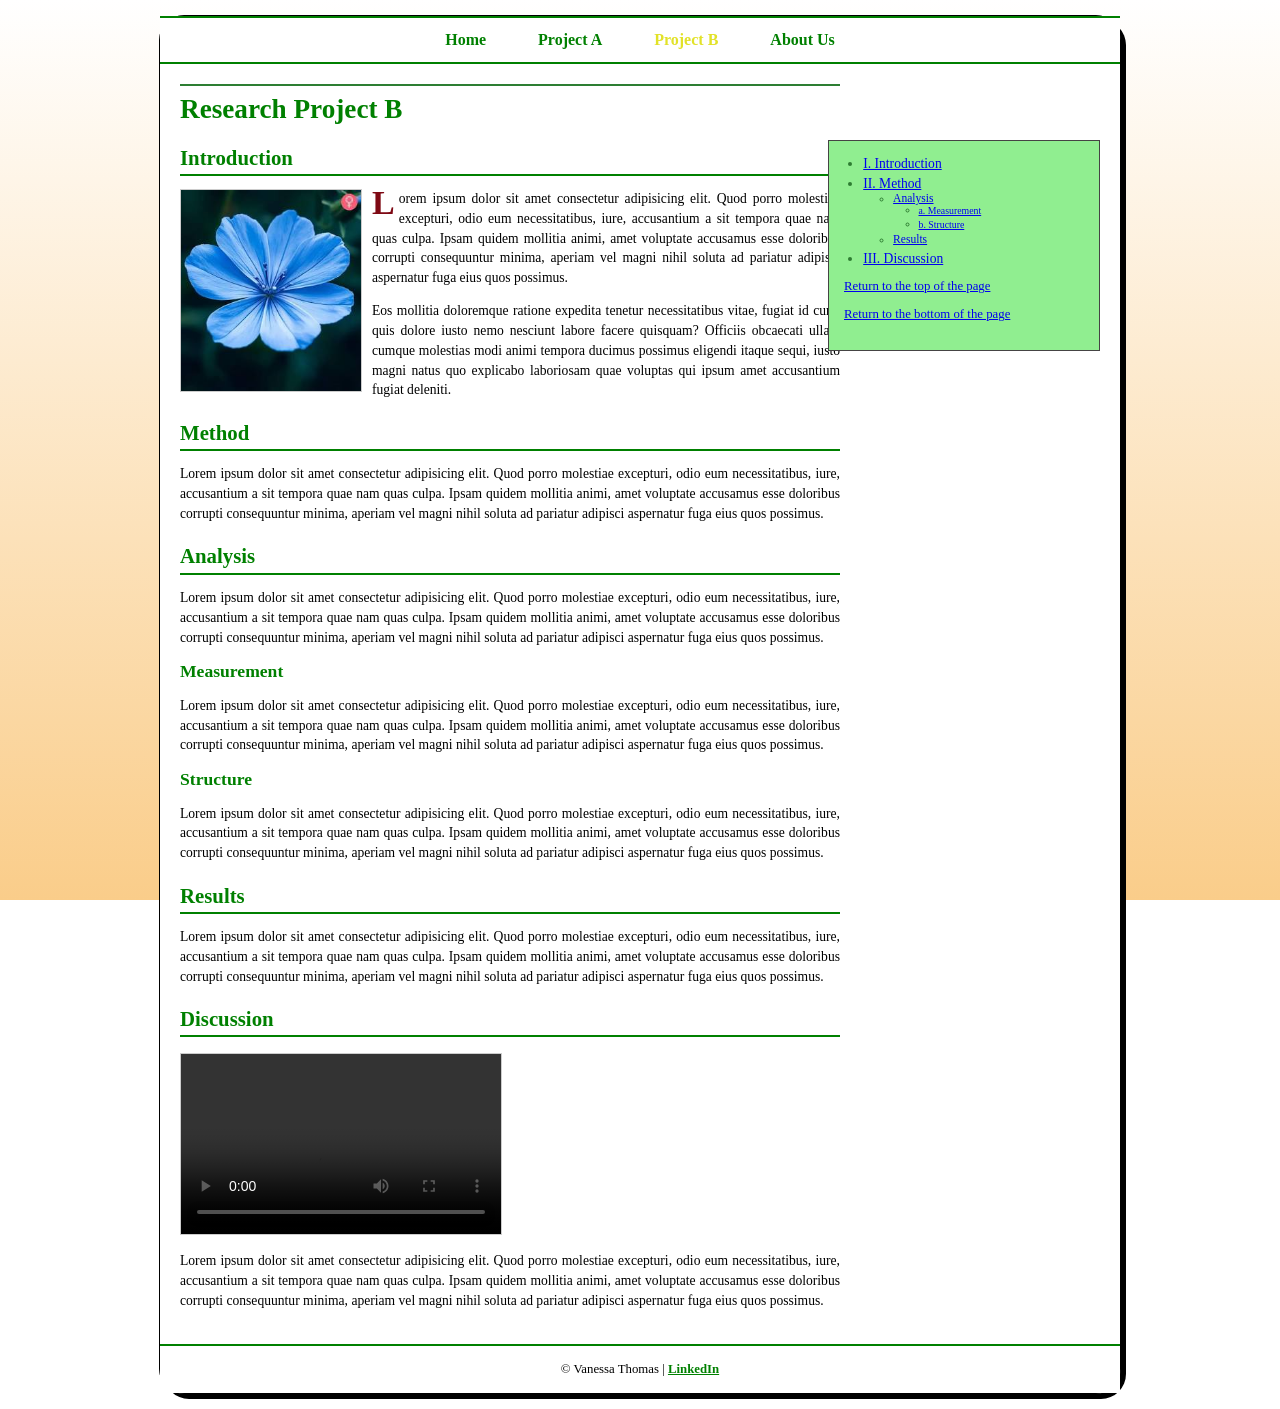
==== commit add5fc3a: "" ====
--- a/exam.html
+++ b/exam.html
@@ -50,7 +50,7 @@
                 <h2>Introduction</h2>
                 <p>
                     <a href="https://www.shsu.edu" target="_blank">
-                        <img src="images/flower.jpg" alt="Blue Flower Image" width="260">
+                        <img src="images/flower.jpg" alt="Blue Flower Image" width="180">
                     </a>
                     <span class="drop-cap">L</span>orem ipsum dolor sit amet consectetur adipisicing elit. Quod porro molestiae excepturi, odio eum necessitatibus, iure, accusantium a sit tempora quae nam quas culpa. Ipsam quidem mollitia animi, amet voluptate accusamus esse doloribus corrupti consequuntur minima, aperiam vel magni nihil soluta ad pariatur adipisci aspernatur fuga eius quos possimus.
                 </p>
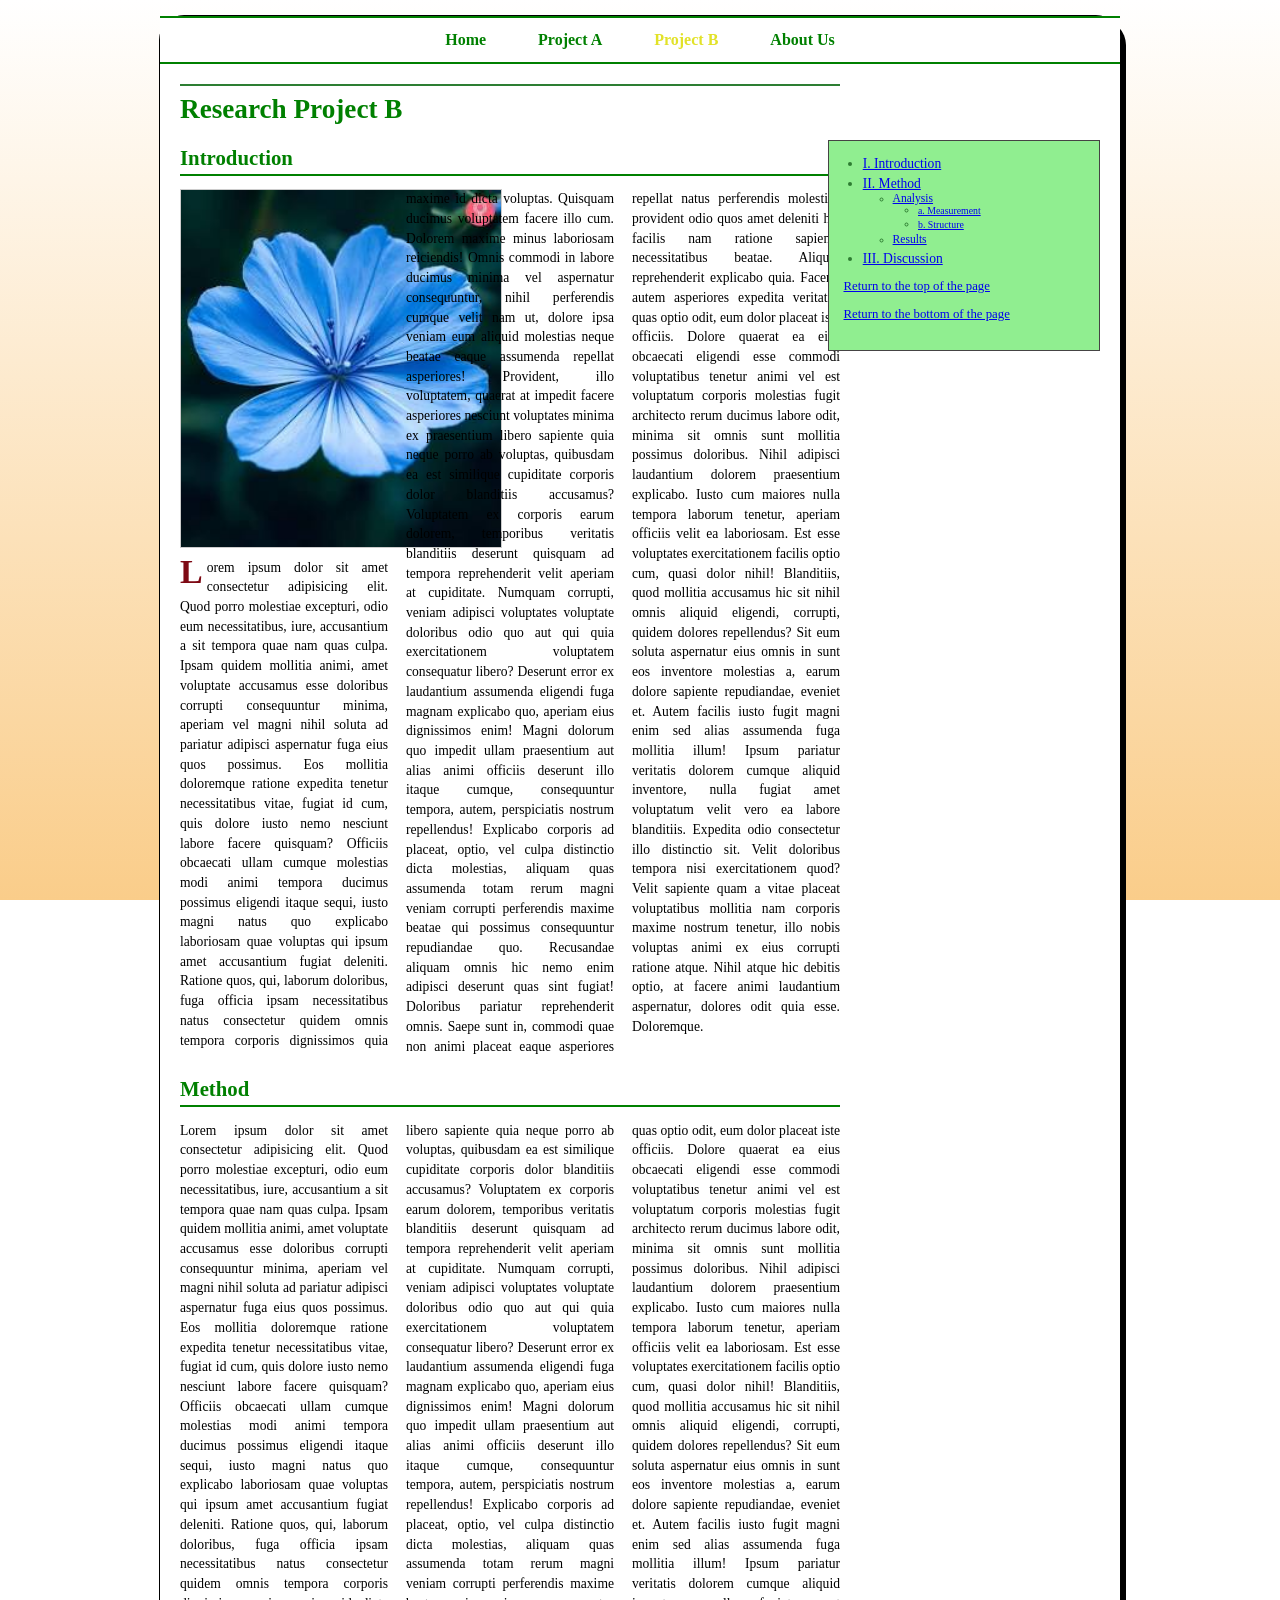
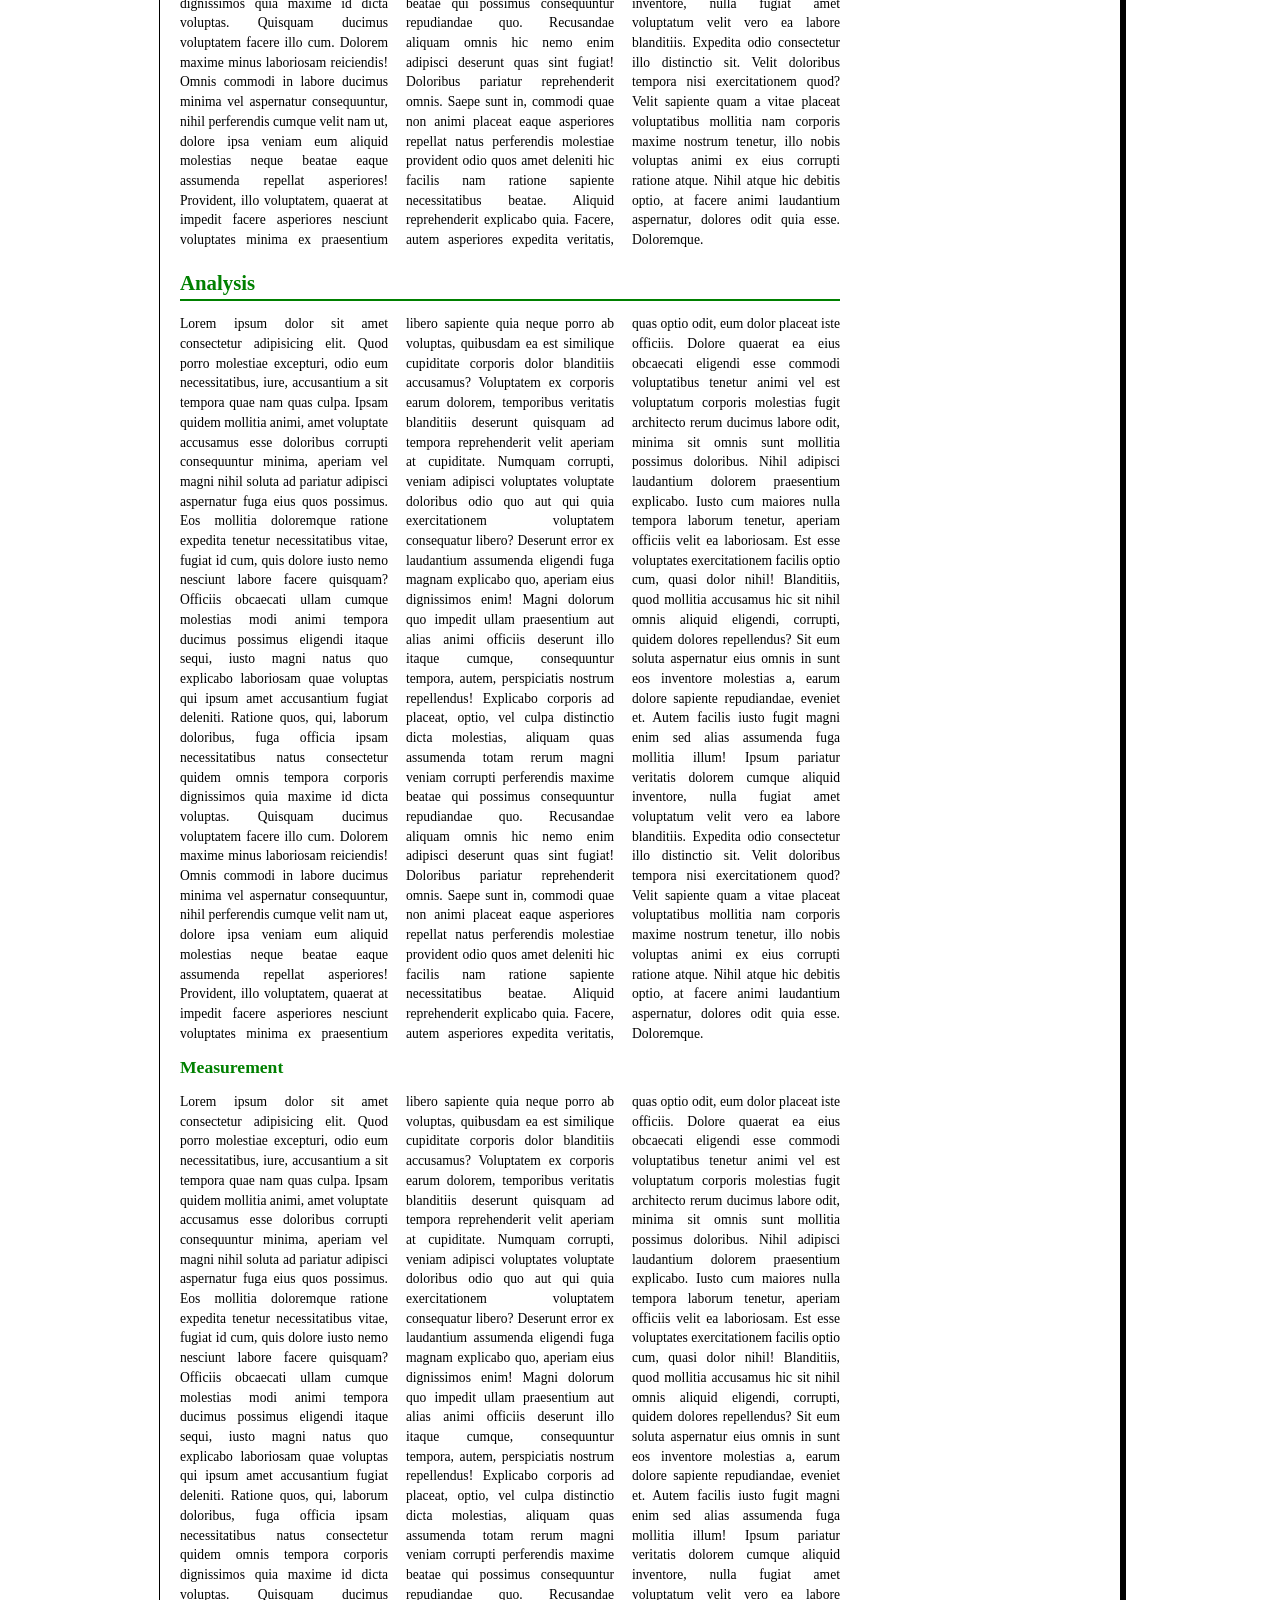
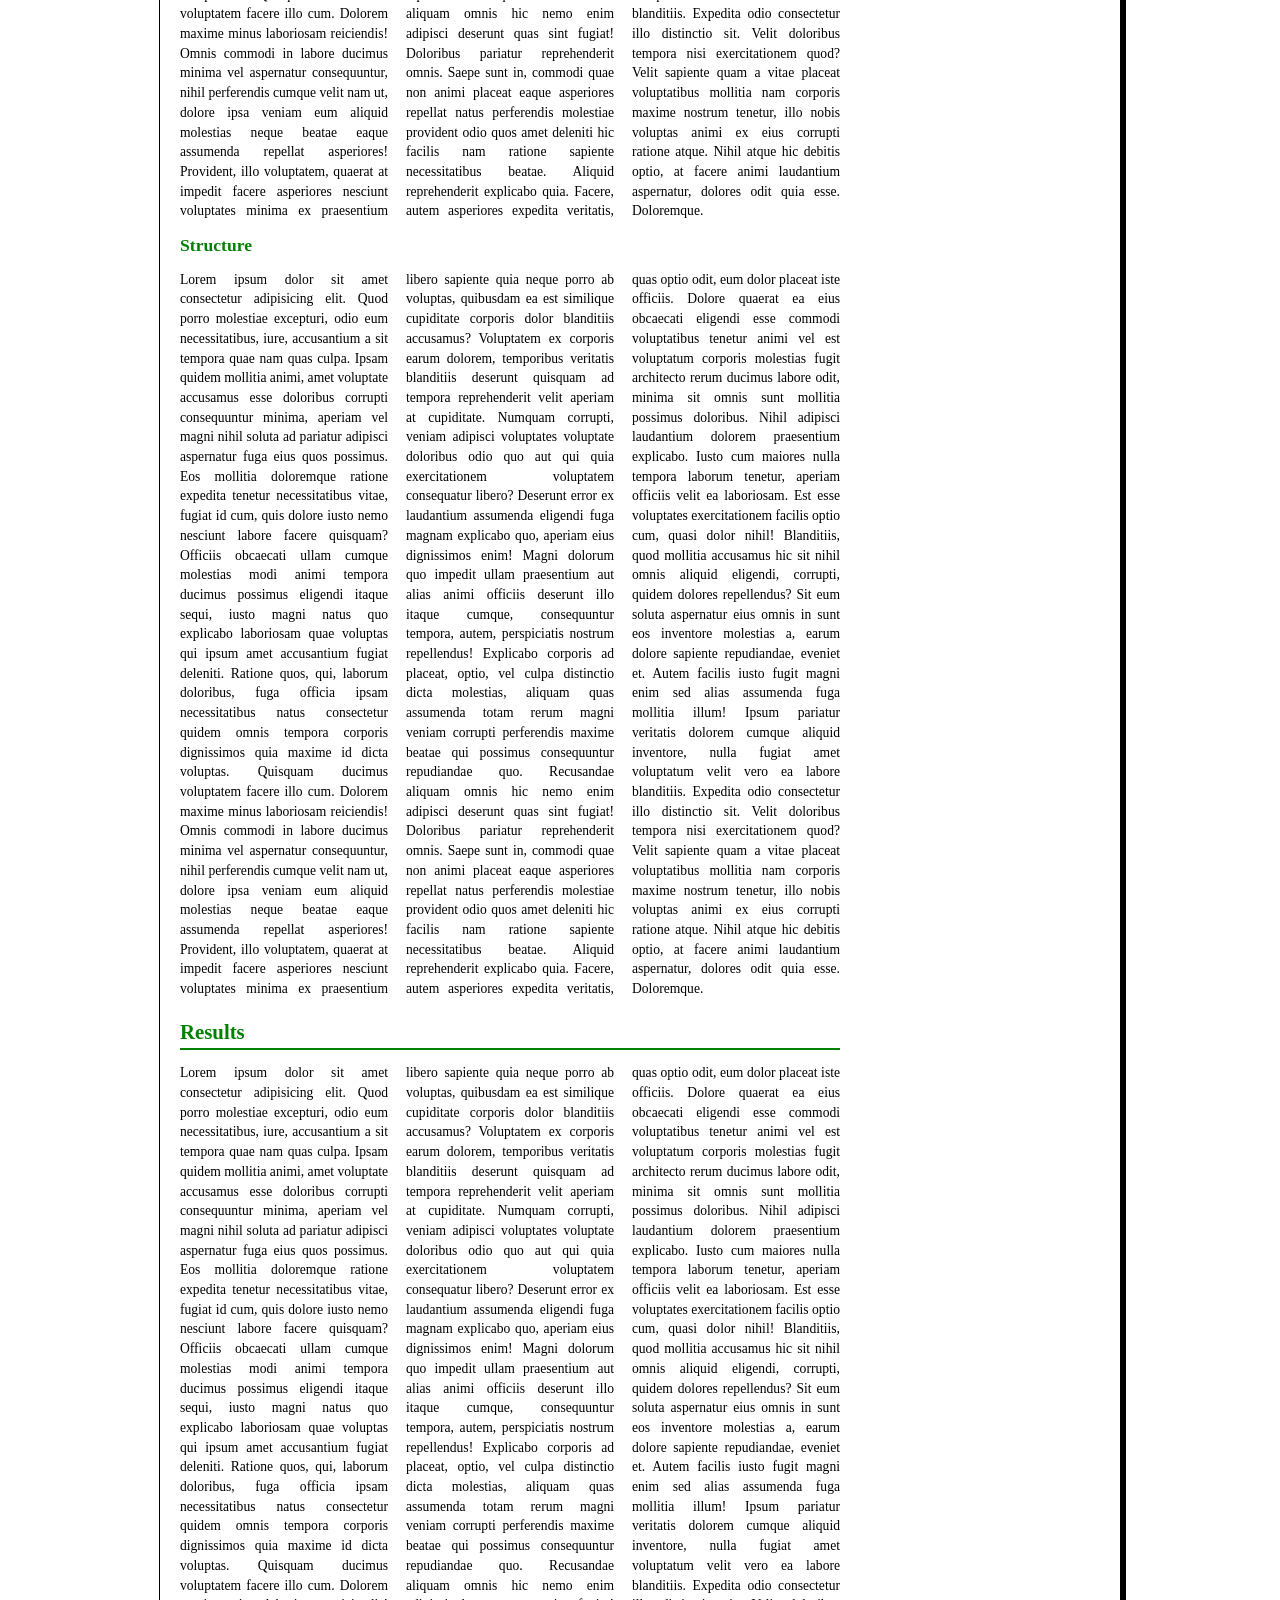
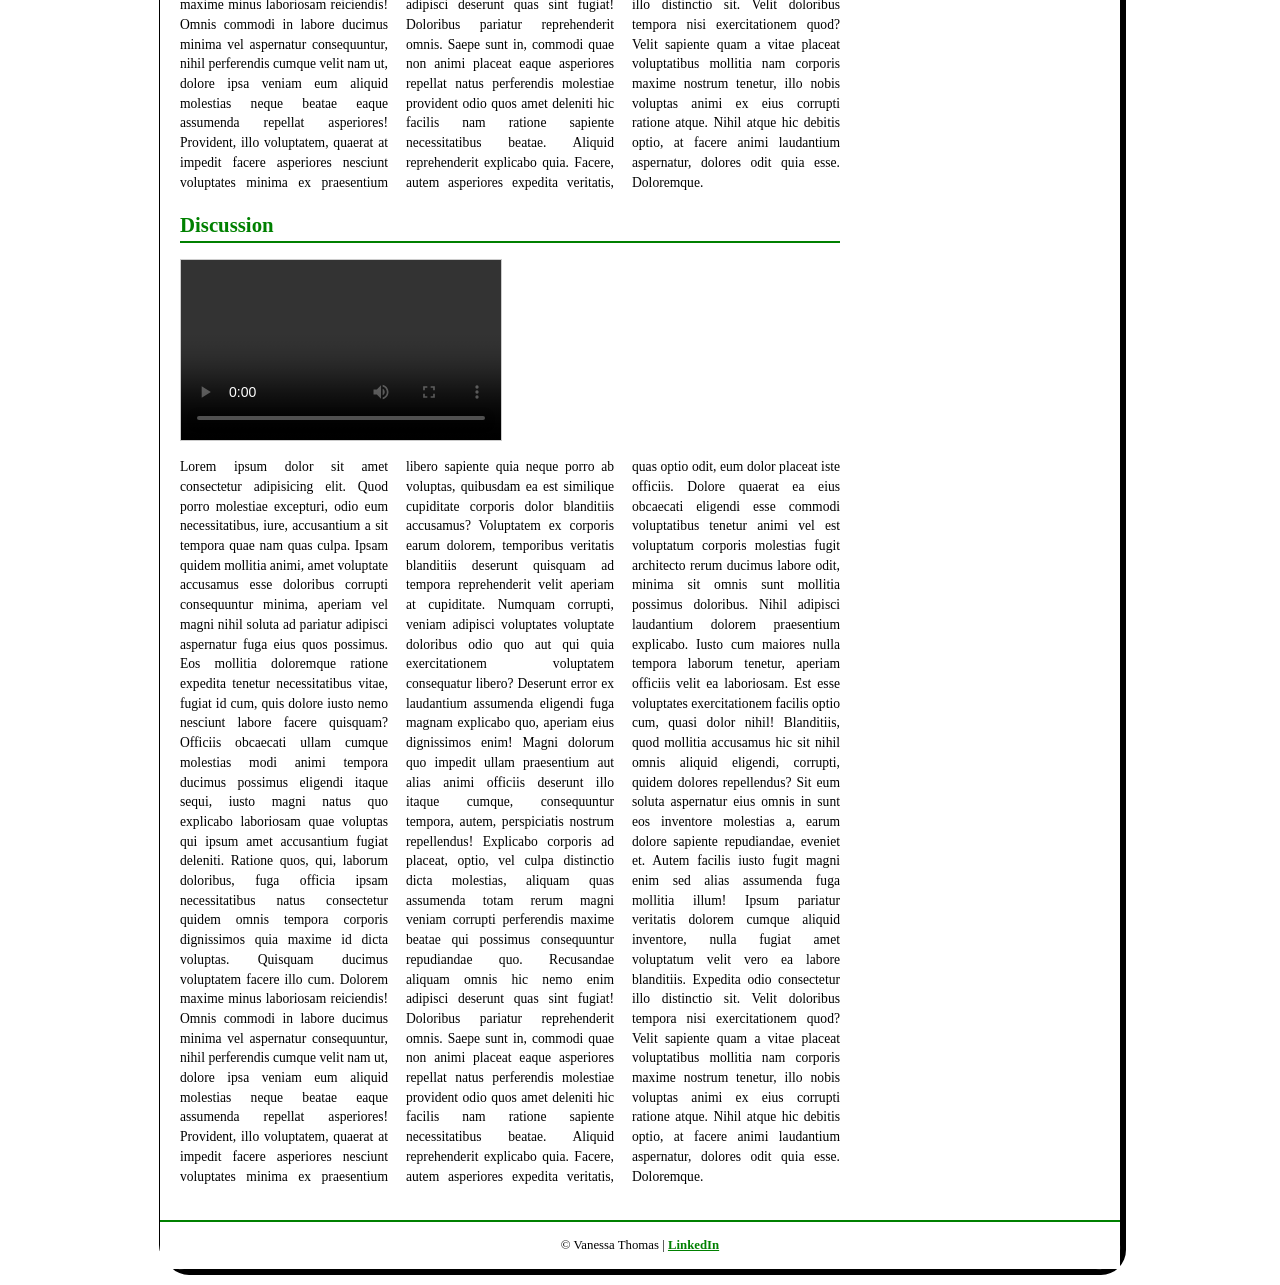
==== commit c5b0631b: "change" ====
--- a/exam.html
+++ b/exam.html
@@ -3,9 +3,9 @@
 <head>
     <meta charset="UTF-8">
     <meta name="viewport" content="width=device-width, initial-scale=1.0">
-    <meta name="description" content="Coding exam webpage featuring research ptoject details, navigation and fixed side content.">
+    <meta name="description" content="Coding exam webpage featuring research project details, navigation and fixed side content.">
     <meta name="keywords" content="research, project, MIS, HTML, CSS">
-    <title> Research Project B </title>
+    <title>Research Project B</title>
     <link rel="stylesheet" href="styles/exam.css">
 </head>
 <body id="top">    
@@ -14,7 +14,7 @@
             <ul>
                 <li><a href="index.html">Home</a></li>
                 <li><a href="project.html">Project A</a></li>
-                <li><a href="exam.html" class="current"> Project B</a></li>
+                <li><a href="exam.html" class="current">Project B</a></li>
                 <li><a href="#">About Us</a></li>
             </ul>
         </nav>
@@ -50,38 +50,35 @@
                 <h2>Introduction</h2>
                 <p>
                     <a href="https://www.shsu.edu" target="_blank">
-                        <img src="images/flower.jpg" alt="Blue Flower Image" width="180">
+                        <img src="images/flower.jpg" alt="Blue Flower Image" width="320">
                     </a>
-                    <span class="drop-cap">L</span>orem ipsum dolor sit amet consectetur adipisicing elit. Quod porro molestiae excepturi, odio eum necessitatibus, iure, accusantium a sit tempora quae nam quas culpa. Ipsam quidem mollitia animi, amet voluptate accusamus esse doloribus corrupti consequuntur minima, aperiam vel magni nihil soluta ad pariatur adipisci aspernatur fuga eius quos possimus.
-                </p>
-                <p>
-                    Eos mollitia doloremque ratione expedita tenetur necessitatibus vitae, fugiat id cum, quis dolore iusto nemo nesciunt labore facere quisquam? Officiis obcaecati ullam cumque molestias modi animi tempora ducimus possimus eligendi itaque sequi, iusto magni natus quo explicabo laboriosam quae voluptas qui ipsum amet accusantium fugiat deleniti.
+                    <span class="drop-cap">L</span>orem ipsum dolor sit amet consectetur adipisicing elit. Quod porro molestiae excepturi, odio eum necessitatibus, iure, accusantium a sit tempora quae nam quas culpa. Ipsam quidem mollitia animi, amet voluptate accusamus esse doloribus corrupti consequuntur minima, aperiam vel magni nihil soluta ad pariatur adipisci aspernatur fuga eius quos possimus. Eos mollitia doloremque ratione expedita tenetur necessitatibus vitae, fugiat id cum, quis dolore iusto nemo nesciunt labore facere quisquam? Officiis obcaecati ullam cumque molestias modi animi tempora ducimus possimus eligendi itaque sequi, iusto magni natus quo explicabo laboriosam quae voluptas qui ipsum amet accusantium fugiat deleniti. Ratione quos, qui, laborum doloribus, fuga officia ipsam necessitatibus natus consectetur quidem omnis tempora corporis dignissimos quia maxime id dicta voluptas. Quisquam ducimus voluptatem facere illo cum. Dolorem maxime minus laboriosam reiciendis! Omnis commodi in labore ducimus minima vel aspernatur consequuntur, nihil perferendis cumque velit nam ut, dolore ipsa veniam eum aliquid molestias neque beatae eaque assumenda repellat asperiores! Provident, illo voluptatem, quaerat at impedit facere asperiores nesciunt voluptates minima ex praesentium libero sapiente quia neque porro ab voluptas, quibusdam ea est similique cupiditate corporis dolor blanditiis accusamus? Voluptatem ex corporis earum dolorem, temporibus veritatis blanditiis deserunt quisquam ad tempora reprehenderit velit aperiam at cupiditate. Numquam corrupti, veniam adipisci voluptates voluptate doloribus odio quo aut qui quia exercitationem voluptatem consequatur libero? Deserunt error ex laudantium assumenda eligendi fuga magnam explicabo quo, aperiam eius dignissimos enim! Magni dolorum quo impedit ullam praesentium aut alias animi officiis deserunt illo itaque cumque, consequuntur tempora, autem, perspiciatis nostrum repellendus! Explicabo corporis ad placeat, optio, vel culpa distinctio dicta molestias, aliquam quas assumenda totam rerum magni veniam corrupti perferendis maxime beatae qui possimus consequuntur repudiandae quo. Recusandae aliquam omnis hic nemo enim adipisci deserunt quas sint fugiat! Doloribus pariatur reprehenderit omnis. Saepe sunt in, commodi quae non animi placeat eaque asperiores repellat natus perferendis molestiae provident odio quos amet deleniti hic facilis nam ratione sapiente necessitatibus beatae. Aliquid reprehenderit explicabo quia. Facere, autem asperiores expedita veritatis, quas optio odit, eum dolor placeat iste officiis. Dolore quaerat ea eius obcaecati eligendi esse commodi voluptatibus tenetur animi vel est voluptatum corporis molestias fugit architecto rerum ducimus labore odit, minima sit omnis sunt mollitia possimus doloribus. Nihil adipisci laudantium dolorem praesentium explicabo. Iusto cum maiores nulla tempora laborum tenetur, aperiam officiis velit ea laboriosam. Est esse voluptates exercitationem facilis optio cum, quasi dolor nihil! Blanditiis, quod mollitia accusamus hic sit nihil omnis aliquid eligendi, corrupti, quidem dolores repellendus? Sit eum soluta aspernatur eius omnis in sunt eos inventore molestias a, earum dolore sapiente repudiandae, eveniet et. Autem facilis iusto fugit magni enim sed alias assumenda fuga mollitia illum! Ipsum pariatur veritatis dolorem cumque aliquid inventore, nulla fugiat amet voluptatum velit vero ea labore blanditiis. Expedita odio consectetur illo distinctio sit. Velit doloribus tempora nisi exercitationem quod? Velit sapiente quam a vitae placeat voluptatibus mollitia nam corporis maxime nostrum tenetur, illo nobis voluptas animi ex eius corrupti ratione atque. Nihil atque hic debitis optio, at facere animi laudantium aspernatur, dolores odit quia esse. Doloremque.
                 </p>
             </section>
 
             <section id="method">
                 <h2>Method</h2>
-                <p>Lorem ipsum dolor sit amet consectetur adipisicing elit. Quod porro molestiae excepturi, odio eum necessitatibus, iure, accusantium a sit tempora quae nam quas culpa. Ipsam quidem mollitia animi, amet voluptate accusamus esse doloribus corrupti consequuntur minima, aperiam vel magni nihil soluta ad pariatur adipisci aspernatur fuga eius quos possimus.</p>
+                <p>Lorem ipsum dolor sit amet consectetur adipisicing elit. Quod porro molestiae excepturi, odio eum necessitatibus, iure, accusantium a sit tempora quae nam quas culpa. Ipsam quidem mollitia animi, amet voluptate accusamus esse doloribus corrupti consequuntur minima, aperiam vel magni nihil soluta ad pariatur adipisci aspernatur fuga eius quos possimus. Eos mollitia doloremque ratione expedita tenetur necessitatibus vitae, fugiat id cum, quis dolore iusto nemo nesciunt labore facere quisquam? Officiis obcaecati ullam cumque molestias modi animi tempora ducimus possimus eligendi itaque sequi, iusto magni natus quo explicabo laboriosam quae voluptas qui ipsum amet accusantium fugiat deleniti. Ratione quos, qui, laborum doloribus, fuga officia ipsam necessitatibus natus consectetur quidem omnis tempora corporis dignissimos quia maxime id dicta voluptas. Quisquam ducimus voluptatem facere illo cum. Dolorem maxime minus laboriosam reiciendis! Omnis commodi in labore ducimus minima vel aspernatur consequuntur, nihil perferendis cumque velit nam ut, dolore ipsa veniam eum aliquid molestias neque beatae eaque assumenda repellat asperiores! Provident, illo voluptatem, quaerat at impedit facere asperiores nesciunt voluptates minima ex praesentium libero sapiente quia neque porro ab voluptas, quibusdam ea est similique cupiditate corporis dolor blanditiis accusamus? Voluptatem ex corporis earum dolorem, temporibus veritatis blanditiis deserunt quisquam ad tempora reprehenderit velit aperiam at cupiditate. Numquam corrupti, veniam adipisci voluptates voluptate doloribus odio quo aut qui quia exercitationem voluptatem consequatur libero? Deserunt error ex laudantium assumenda eligendi fuga magnam explicabo quo, aperiam eius dignissimos enim! Magni dolorum quo impedit ullam praesentium aut alias animi officiis deserunt illo itaque cumque, consequuntur tempora, autem, perspiciatis nostrum repellendus! Explicabo corporis ad placeat, optio, vel culpa distinctio dicta molestias, aliquam quas assumenda totam rerum magni veniam corrupti perferendis maxime beatae qui possimus consequuntur repudiandae quo. Recusandae aliquam omnis hic nemo enim adipisci deserunt quas sint fugiat! Doloribus pariatur reprehenderit omnis. Saepe sunt in, commodi quae non animi placeat eaque asperiores repellat natus perferendis molestiae provident odio quos amet deleniti hic facilis nam ratione sapiente necessitatibus beatae. Aliquid reprehenderit explicabo quia. Facere, autem asperiores expedita veritatis, quas optio odit, eum dolor placeat iste officiis. Dolore quaerat ea eius obcaecati eligendi esse commodi voluptatibus tenetur animi vel est voluptatum corporis molestias fugit architecto rerum ducimus labore odit, minima sit omnis sunt mollitia possimus doloribus. Nihil adipisci laudantium dolorem praesentium explicabo. Iusto cum maiores nulla tempora laborum tenetur, aperiam officiis velit ea laboriosam. Est esse voluptates exercitationem facilis optio cum, quasi dolor nihil! Blanditiis, quod mollitia accusamus hic sit nihil omnis aliquid eligendi, corrupti, quidem dolores repellendus? Sit eum soluta aspernatur eius omnis in sunt eos inventore molestias a, earum dolore sapiente repudiandae, eveniet et. Autem facilis iusto fugit magni enim sed alias assumenda fuga mollitia illum! Ipsum pariatur veritatis dolorem cumque aliquid inventore, nulla fugiat amet voluptatum velit vero ea labore blanditiis. Expedita odio consectetur illo distinctio sit. Velit doloribus tempora nisi exercitationem quod? Velit sapiente quam a vitae placeat voluptatibus mollitia nam corporis maxime nostrum tenetur, illo nobis voluptas animi ex eius corrupti ratione atque. Nihil atque hic debitis optio, at facere animi laudantium aspernatur, dolores odit quia esse. Doloremque.</p>
             </section>
 
             <section id="analysis">
                 <h2>Analysis</h2>
-                <p>Lorem ipsum dolor sit amet consectetur adipisicing elit. Quod porro molestiae excepturi, odio eum necessitatibus, iure, accusantium a sit tempora quae nam quas culpa. Ipsam quidem mollitia animi, amet voluptate accusamus esse doloribus corrupti consequuntur minima, aperiam vel magni nihil soluta ad pariatur adipisci aspernatur fuga eius quos possimus.</p>
+                <p>Lorem ipsum dolor sit amet consectetur adipisicing elit. Quod porro molestiae excepturi, odio eum necessitatibus, iure, accusantium a sit tempora quae nam quas culpa. Ipsam quidem mollitia animi, amet voluptate accusamus esse doloribus corrupti consequuntur minima, aperiam vel magni nihil soluta ad pariatur adipisci aspernatur fuga eius quos possimus. Eos mollitia doloremque ratione expedita tenetur necessitatibus vitae, fugiat id cum, quis dolore iusto nemo nesciunt labore facere quisquam? Officiis obcaecati ullam cumque molestias modi animi tempora ducimus possimus eligendi itaque sequi, iusto magni natus quo explicabo laboriosam quae voluptas qui ipsum amet accusantium fugiat deleniti. Ratione quos, qui, laborum doloribus, fuga officia ipsam necessitatibus natus consectetur quidem omnis tempora corporis dignissimos quia maxime id dicta voluptas. Quisquam ducimus voluptatem facere illo cum. Dolorem maxime minus laboriosam reiciendis! Omnis commodi in labore ducimus minima vel aspernatur consequuntur, nihil perferendis cumque velit nam ut, dolore ipsa veniam eum aliquid molestias neque beatae eaque assumenda repellat asperiores! Provident, illo voluptatem, quaerat at impedit facere asperiores nesciunt voluptates minima ex praesentium libero sapiente quia neque porro ab voluptas, quibusdam ea est similique cupiditate corporis dolor blanditiis accusamus? Voluptatem ex corporis earum dolorem, temporibus veritatis blanditiis deserunt quisquam ad tempora reprehenderit velit aperiam at cupiditate. Numquam corrupti, veniam adipisci voluptates voluptate doloribus odio quo aut qui quia exercitationem voluptatem consequatur libero? Deserunt error ex laudantium assumenda eligendi fuga magnam explicabo quo, aperiam eius dignissimos enim! Magni dolorum quo impedit ullam praesentium aut alias animi officiis deserunt illo itaque cumque, consequuntur tempora, autem, perspiciatis nostrum repellendus! Explicabo corporis ad placeat, optio, vel culpa distinctio dicta molestias, aliquam quas assumenda totam rerum magni veniam corrupti perferendis maxime beatae qui possimus consequuntur repudiandae quo. Recusandae aliquam omnis hic nemo enim adipisci deserunt quas sint fugiat! Doloribus pariatur reprehenderit omnis. Saepe sunt in, commodi quae non animi placeat eaque asperiores repellat natus perferendis molestiae provident odio quos amet deleniti hic facilis nam ratione sapiente necessitatibus beatae. Aliquid reprehenderit explicabo quia. Facere, autem asperiores expedita veritatis, quas optio odit, eum dolor placeat iste officiis. Dolore quaerat ea eius obcaecati eligendi esse commodi voluptatibus tenetur animi vel est voluptatum corporis molestias fugit architecto rerum ducimus labore odit, minima sit omnis sunt mollitia possimus doloribus. Nihil adipisci laudantium dolorem praesentium explicabo. Iusto cum maiores nulla tempora laborum tenetur, aperiam officiis velit ea laboriosam. Est esse voluptates exercitationem facilis optio cum, quasi dolor nihil! Blanditiis, quod mollitia accusamus hic sit nihil omnis aliquid eligendi, corrupti, quidem dolores repellendus? Sit eum soluta aspernatur eius omnis in sunt eos inventore molestias a, earum dolore sapiente repudiandae, eveniet et. Autem facilis iusto fugit magni enim sed alias assumenda fuga mollitia illum! Ipsum pariatur veritatis dolorem cumque aliquid inventore, nulla fugiat amet voluptatum velit vero ea labore blanditiis. Expedita odio consectetur illo distinctio sit. Velit doloribus tempora nisi exercitationem quod? Velit sapiente quam a vitae placeat voluptatibus mollitia nam corporis maxime nostrum tenetur, illo nobis voluptas animi ex eius corrupti ratione atque. Nihil atque hic debitis optio, at facere animi laudantium aspernatur, dolores odit quia esse. Doloremque.</p>
             </section>
 
             <section id="measurement">
                 <h3>Measurement</h3>
-                <p>Lorem ipsum dolor sit amet consectetur adipisicing elit. Quod porro molestiae excepturi, odio eum necessitatibus, iure, accusantium a sit tempora quae nam quas culpa. Ipsam quidem mollitia animi, amet voluptate accusamus esse doloribus corrupti consequuntur minima, aperiam vel magni nihil soluta ad pariatur adipisci aspernatur fuga eius quos possimus.</p>
+                <p>Lorem ipsum dolor sit amet consectetur adipisicing elit. Quod porro molestiae excepturi, odio eum necessitatibus, iure, accusantium a sit tempora quae nam quas culpa. Ipsam quidem mollitia animi, amet voluptate accusamus esse doloribus corrupti consequuntur minima, aperiam vel magni nihil soluta ad pariatur adipisci aspernatur fuga eius quos possimus. Eos mollitia doloremque ratione expedita tenetur necessitatibus vitae, fugiat id cum, quis dolore iusto nemo nesciunt labore facere quisquam? Officiis obcaecati ullam cumque molestias modi animi tempora ducimus possimus eligendi itaque sequi, iusto magni natus quo explicabo laboriosam quae voluptas qui ipsum amet accusantium fugiat deleniti. Ratione quos, qui, laborum doloribus, fuga officia ipsam necessitatibus natus consectetur quidem omnis tempora corporis dignissimos quia maxime id dicta voluptas. Quisquam ducimus voluptatem facere illo cum. Dolorem maxime minus laboriosam reiciendis! Omnis commodi in labore ducimus minima vel aspernatur consequuntur, nihil perferendis cumque velit nam ut, dolore ipsa veniam eum aliquid molestias neque beatae eaque assumenda repellat asperiores! Provident, illo voluptatem, quaerat at impedit facere asperiores nesciunt voluptates minima ex praesentium libero sapiente quia neque porro ab voluptas, quibusdam ea est similique cupiditate corporis dolor blanditiis accusamus? Voluptatem ex corporis earum dolorem, temporibus veritatis blanditiis deserunt quisquam ad tempora reprehenderit velit aperiam at cupiditate. Numquam corrupti, veniam adipisci voluptates voluptate doloribus odio quo aut qui quia exercitationem voluptatem consequatur libero? Deserunt error ex laudantium assumenda eligendi fuga magnam explicabo quo, aperiam eius dignissimos enim! Magni dolorum quo impedit ullam praesentium aut alias animi officiis deserunt illo itaque cumque, consequuntur tempora, autem, perspiciatis nostrum repellendus! Explicabo corporis ad placeat, optio, vel culpa distinctio dicta molestias, aliquam quas assumenda totam rerum magni veniam corrupti perferendis maxime beatae qui possimus consequuntur repudiandae quo. Recusandae aliquam omnis hic nemo enim adipisci deserunt quas sint fugiat! Doloribus pariatur reprehenderit omnis. Saepe sunt in, commodi quae non animi placeat eaque asperiores repellat natus perferendis molestiae provident odio quos amet deleniti hic facilis nam ratione sapiente necessitatibus beatae. Aliquid reprehenderit explicabo quia. Facere, autem asperiores expedita veritatis, quas optio odit, eum dolor placeat iste officiis. Dolore quaerat ea eius obcaecati eligendi esse commodi voluptatibus tenetur animi vel est voluptatum corporis molestias fugit architecto rerum ducimus labore odit, minima sit omnis sunt mollitia possimus doloribus. Nihil adipisci laudantium dolorem praesentium explicabo. Iusto cum maiores nulla tempora laborum tenetur, aperiam officiis velit ea laboriosam. Est esse voluptates exercitationem facilis optio cum, quasi dolor nihil! Blanditiis, quod mollitia accusamus hic sit nihil omnis aliquid eligendi, corrupti, quidem dolores repellendus? Sit eum soluta aspernatur eius omnis in sunt eos inventore molestias a, earum dolore sapiente repudiandae, eveniet et. Autem facilis iusto fugit magni enim sed alias assumenda fuga mollitia illum! Ipsum pariatur veritatis dolorem cumque aliquid inventore, nulla fugiat amet voluptatum velit vero ea labore blanditiis. Expedita odio consectetur illo distinctio sit. Velit doloribus tempora nisi exercitationem quod? Velit sapiente quam a vitae placeat voluptatibus mollitia nam corporis maxime nostrum tenetur, illo nobis voluptas animi ex eius corrupti ratione atque. Nihil atque hic debitis optio, at facere animi laudantium aspernatur, dolores odit quia esse. Doloremque.</p>
             </section>
             
             <section id="structure">
                 <h3>Structure</h3>
-                <p>Lorem ipsum dolor sit amet consectetur adipisicing elit. Quod porro molestiae excepturi, odio eum necessitatibus, iure, accusantium a sit tempora quae nam quas culpa. Ipsam quidem mollitia animi, amet voluptate accusamus esse doloribus corrupti consequuntur minima, aperiam vel magni nihil soluta ad pariatur adipisci aspernatur fuga eius quos possimus.</p>
+                <p>Lorem ipsum dolor sit amet consectetur adipisicing elit. Quod porro molestiae excepturi, odio eum necessitatibus, iure, accusantium a sit tempora quae nam quas culpa. Ipsam quidem mollitia animi, amet voluptate accusamus esse doloribus corrupti consequuntur minima, aperiam vel magni nihil soluta ad pariatur adipisci aspernatur fuga eius quos possimus. Eos mollitia doloremque ratione expedita tenetur necessitatibus vitae, fugiat id cum, quis dolore iusto nemo nesciunt labore facere quisquam? Officiis obcaecati ullam cumque molestias modi animi tempora ducimus possimus eligendi itaque sequi, iusto magni natus quo explicabo laboriosam quae voluptas qui ipsum amet accusantium fugiat deleniti. Ratione quos, qui, laborum doloribus, fuga officia ipsam necessitatibus natus consectetur quidem omnis tempora corporis dignissimos quia maxime id dicta voluptas. Quisquam ducimus voluptatem facere illo cum. Dolorem maxime minus laboriosam reiciendis! Omnis commodi in labore ducimus minima vel aspernatur consequuntur, nihil perferendis cumque velit nam ut, dolore ipsa veniam eum aliquid molestias neque beatae eaque assumenda repellat asperiores! Provident, illo voluptatem, quaerat at impedit facere asperiores nesciunt voluptates minima ex praesentium libero sapiente quia neque porro ab voluptas, quibusdam ea est similique cupiditate corporis dolor blanditiis accusamus? Voluptatem ex corporis earum dolorem, temporibus veritatis blanditiis deserunt quisquam ad tempora reprehenderit velit aperiam at cupiditate. Numquam corrupti, veniam adipisci voluptates voluptate doloribus odio quo aut qui quia exercitationem voluptatem consequatur libero? Deserunt error ex laudantium assumenda eligendi fuga magnam explicabo quo, aperiam eius dignissimos enim! Magni dolorum quo impedit ullam praesentium aut alias animi officiis deserunt illo itaque cumque, consequuntur tempora, autem, perspiciatis nostrum repellendus! Explicabo corporis ad placeat, optio, vel culpa distinctio dicta molestias, aliquam quas assumenda totam rerum magni veniam corrupti perferendis maxime beatae qui possimus consequuntur repudiandae quo. Recusandae aliquam omnis hic nemo enim adipisci deserunt quas sint fugiat! Doloribus pariatur reprehenderit omnis. Saepe sunt in, commodi quae non animi placeat eaque asperiores repellat natus perferendis molestiae provident odio quos amet deleniti hic facilis nam ratione sapiente necessitatibus beatae. Aliquid reprehenderit explicabo quia. Facere, autem asperiores expedita veritatis, quas optio odit, eum dolor placeat iste officiis. Dolore quaerat ea eius obcaecati eligendi esse commodi voluptatibus tenetur animi vel est voluptatum corporis molestias fugit architecto rerum ducimus labore odit, minima sit omnis sunt mollitia possimus doloribus. Nihil adipisci laudantium dolorem praesentium explicabo. Iusto cum maiores nulla tempora laborum tenetur, aperiam officiis velit ea laboriosam. Est esse voluptates exercitationem facilis optio cum, quasi dolor nihil! Blanditiis, quod mollitia accusamus hic sit nihil omnis aliquid eligendi, corrupti, quidem dolores repellendus? Sit eum soluta aspernatur eius omnis in sunt eos inventore molestias a, earum dolore sapiente repudiandae, eveniet et. Autem facilis iusto fugit magni enim sed alias assumenda fuga mollitia illum! Ipsum pariatur veritatis dolorem cumque aliquid inventore, nulla fugiat amet voluptatum velit vero ea labore blanditiis. Expedita odio consectetur illo distinctio sit. Velit doloribus tempora nisi exercitationem quod? Velit sapiente quam a vitae placeat voluptatibus mollitia nam corporis maxime nostrum tenetur, illo nobis voluptas animi ex eius corrupti ratione atque. Nihil atque hic debitis optio, at facere animi laudantium aspernatur, dolores odit quia esse. Doloremque.</p>
             </section>
 
             <section id="results">
                 <h2>Results</h2>
-                <p>Lorem ipsum dolor sit amet consectetur adipisicing elit. Quod porro molestiae excepturi, odio eum necessitatibus, iure, accusantium a sit tempora quae nam quas culpa. Ipsam quidem mollitia animi, amet voluptate accusamus esse doloribus corrupti consequuntur minima, aperiam vel magni nihil soluta ad pariatur adipisci aspernatur fuga eius quos possimus.</p>
+                <p>Lorem ipsum dolor sit amet consectetur adipisicing elit. Quod porro molestiae excepturi, odio eum necessitatibus, iure, accusantium a sit tempora quae nam quas culpa. Ipsam quidem mollitia animi, amet voluptate accusamus esse doloribus corrupti consequuntur minima, aperiam vel magni nihil soluta ad pariatur adipisci aspernatur fuga eius quos possimus. Eos mollitia doloremque ratione expedita tenetur necessitatibus vitae, fugiat id cum, quis dolore iusto nemo nesciunt labore facere quisquam? Officiis obcaecati ullam cumque molestias modi animi tempora ducimus possimus eligendi itaque sequi, iusto magni natus quo explicabo laboriosam quae voluptas qui ipsum amet accusantium fugiat deleniti. Ratione quos, qui, laborum doloribus, fuga officia ipsam necessitatibus natus consectetur quidem omnis tempora corporis dignissimos quia maxime id dicta voluptas. Quisquam ducimus voluptatem facere illo cum. Dolorem maxime minus laboriosam reiciendis! Omnis commodi in labore ducimus minima vel aspernatur consequuntur, nihil perferendis cumque velit nam ut, dolore ipsa veniam eum aliquid molestias neque beatae eaque assumenda repellat asperiores! Provident, illo voluptatem, quaerat at impedit facere asperiores nesciunt voluptates minima ex praesentium libero sapiente quia neque porro ab voluptas, quibusdam ea est similique cupiditate corporis dolor blanditiis accusamus? Voluptatem ex corporis earum dolorem, temporibus veritatis blanditiis deserunt quisquam ad tempora reprehenderit velit aperiam at cupiditate. Numquam corrupti, veniam adipisci voluptates voluptate doloribus odio quo aut qui quia exercitationem voluptatem consequatur libero? Deserunt error ex laudantium assumenda eligendi fuga magnam explicabo quo, aperiam eius dignissimos enim! Magni dolorum quo impedit ullam praesentium aut alias animi officiis deserunt illo itaque cumque, consequuntur tempora, autem, perspiciatis nostrum repellendus! Explicabo corporis ad placeat, optio, vel culpa distinctio dicta molestias, aliquam quas assumenda totam rerum magni veniam corrupti perferendis maxime beatae qui possimus consequuntur repudiandae quo. Recusandae aliquam omnis hic nemo enim adipisci deserunt quas sint fugiat! Doloribus pariatur reprehenderit omnis. Saepe sunt in, commodi quae non animi placeat eaque asperiores repellat natus perferendis molestiae provident odio quos amet deleniti hic facilis nam ratione sapiente necessitatibus beatae. Aliquid reprehenderit explicabo quia. Facere, autem asperiores expedita veritatis, quas optio odit, eum dolor placeat iste officiis. Dolore quaerat ea eius obcaecati eligendi esse commodi voluptatibus tenetur animi vel est voluptatum corporis molestias fugit architecto rerum ducimus labore odit, minima sit omnis sunt mollitia possimus doloribus. Nihil adipisci laudantium dolorem praesentium explicabo. Iusto cum maiores nulla tempora laborum tenetur, aperiam officiis velit ea laboriosam. Est esse voluptates exercitationem facilis optio cum, quasi dolor nihil! Blanditiis, quod mollitia accusamus hic sit nihil omnis aliquid eligendi, corrupti, quidem dolores repellendus? Sit eum soluta aspernatur eius omnis in sunt eos inventore molestias a, earum dolore sapiente repudiandae, eveniet et. Autem facilis iusto fugit magni enim sed alias assumenda fuga mollitia illum! Ipsum pariatur veritatis dolorem cumque aliquid inventore, nulla fugiat amet voluptatum velit vero ea labore blanditiis. Expedita odio consectetur illo distinctio sit. Velit doloribus tempora nisi exercitationem quod? Velit sapiente quam a vitae placeat voluptatibus mollitia nam corporis maxime nostrum tenetur, illo nobis voluptas animi ex eius corrupti ratione atque. Nihil atque hic debitis optio, at facere animi laudantium aspernatur, dolores odit quia esse. Doloremque.</p>
             </section>
 
             <section id="discussion">
@@ -90,7 +87,7 @@
                     <source src="videos/technique.mp4" type="video/mp4">
                     Your browser does not support the video tag.
                 </video>
-                <p>Lorem ipsum dolor sit amet consectetur adipisicing elit. Quod porro molestiae excepturi, odio eum necessitatibus, iure, accusantium a sit tempora quae nam quas culpa. Ipsam quidem mollitia animi, amet voluptate accusamus esse doloribus corrupti consequuntur minima, aperiam vel magni nihil soluta ad pariatur adipisci aspernatur fuga eius quos possimus.</p>
+                <p>Lorem ipsum dolor sit amet consectetur adipisicing elit. Quod porro molestiae excepturi, odio eum necessitatibus, iure, accusantium a sit tempora quae nam quas culpa. Ipsam quidem mollitia animi, amet voluptate accusamus esse doloribus corrupti consequuntur minima, aperiam vel magni nihil soluta ad pariatur adipisci aspernatur fuga eius quos possimus. Eos mollitia doloremque ratione expedita tenetur necessitatibus vitae, fugiat id cum, quis dolore iusto nemo nesciunt labore facere quisquam? Officiis obcaecati ullam cumque molestias modi animi tempora ducimus possimus eligendi itaque sequi, iusto magni natus quo explicabo laboriosam quae voluptas qui ipsum amet accusantium fugiat deleniti. Ratione quos, qui, laborum doloribus, fuga officia ipsam necessitatibus natus consectetur quidem omnis tempora corporis dignissimos quia maxime id dicta voluptas. Quisquam ducimus voluptatem facere illo cum. Dolorem maxime minus laboriosam reiciendis! Omnis commodi in labore ducimus minima vel aspernatur consequuntur, nihil perferendis cumque velit nam ut, dolore ipsa veniam eum aliquid molestias neque beatae eaque assumenda repellat asperiores! Provident, illo voluptatem, quaerat at impedit facere asperiores nesciunt voluptates minima ex praesentium libero sapiente quia neque porro ab voluptas, quibusdam ea est similique cupiditate corporis dolor blanditiis accusamus? Voluptatem ex corporis earum dolorem, temporibus veritatis blanditiis deserunt quisquam ad tempora reprehenderit velit aperiam at cupiditate. Numquam corrupti, veniam adipisci voluptates voluptate doloribus odio quo aut qui quia exercitationem voluptatem consequatur libero? Deserunt error ex laudantium assumenda eligendi fuga magnam explicabo quo, aperiam eius dignissimos enim! Magni dolorum quo impedit ullam praesentium aut alias animi officiis deserunt illo itaque cumque, consequuntur tempora, autem, perspiciatis nostrum repellendus! Explicabo corporis ad placeat, optio, vel culpa distinctio dicta molestias, aliquam quas assumenda totam rerum magni veniam corrupti perferendis maxime beatae qui possimus consequuntur repudiandae quo. Recusandae aliquam omnis hic nemo enim adipisci deserunt quas sint fugiat! Doloribus pariatur reprehenderit omnis. Saepe sunt in, commodi quae non animi placeat eaque asperiores repellat natus perferendis molestiae provident odio quos amet deleniti hic facilis nam ratione sapiente necessitatibus beatae. Aliquid reprehenderit explicabo quia. Facere, autem asperiores expedita veritatis, quas optio odit, eum dolor placeat iste officiis. Dolore quaerat ea eius obcaecati eligendi esse commodi voluptatibus tenetur animi vel est voluptatum corporis molestias fugit architecto rerum ducimus labore odit, minima sit omnis sunt mollitia possimus doloribus. Nihil adipisci laudantium dolorem praesentium explicabo. Iusto cum maiores nulla tempora laborum tenetur, aperiam officiis velit ea laboriosam. Est esse voluptates exercitationem facilis optio cum, quasi dolor nihil! Blanditiis, quod mollitia accusamus hic sit nihil omnis aliquid eligendi, corrupti, quidem dolores repellendus? Sit eum soluta aspernatur eius omnis in sunt eos inventore molestias a, earum dolore sapiente repudiandae, eveniet et. Autem facilis iusto fugit magni enim sed alias assumenda fuga mollitia illum! Ipsum pariatur veritatis dolorem cumque aliquid inventore, nulla fugiat amet voluptatum velit vero ea labore blanditiis. Expedita odio consectetur illo distinctio sit. Velit doloribus tempora nisi exercitationem quod? Velit sapiente quam a vitae placeat voluptatibus mollitia nam corporis maxime nostrum tenetur, illo nobis voluptas animi ex eius corrupti ratione atque. Nihil atque hic debitis optio, at facere animi laudantium aspernatur, dolores odit quia esse. Doloremque.</p>
              </section>
         </article>
     </main>
@@ -98,6 +95,5 @@
     <footer id="bottom">
         <p>&copy; Vanessa Thomas | <a href="https://www.Linkedin.com" target="_blank">LinkedIn</a></p>
     </footer>
-
 </body>
 </html>
--- a/styles/exam.css
+++ b/styles/exam.css
@@ -91,6 +91,9 @@
 }
 
 article section p {
+    column-count: 3;
+    column-gap: 18px;
+    column-rule: 1px none;
     font-size: 85%;
     line-height: 1.45;
     text-align: justify;
